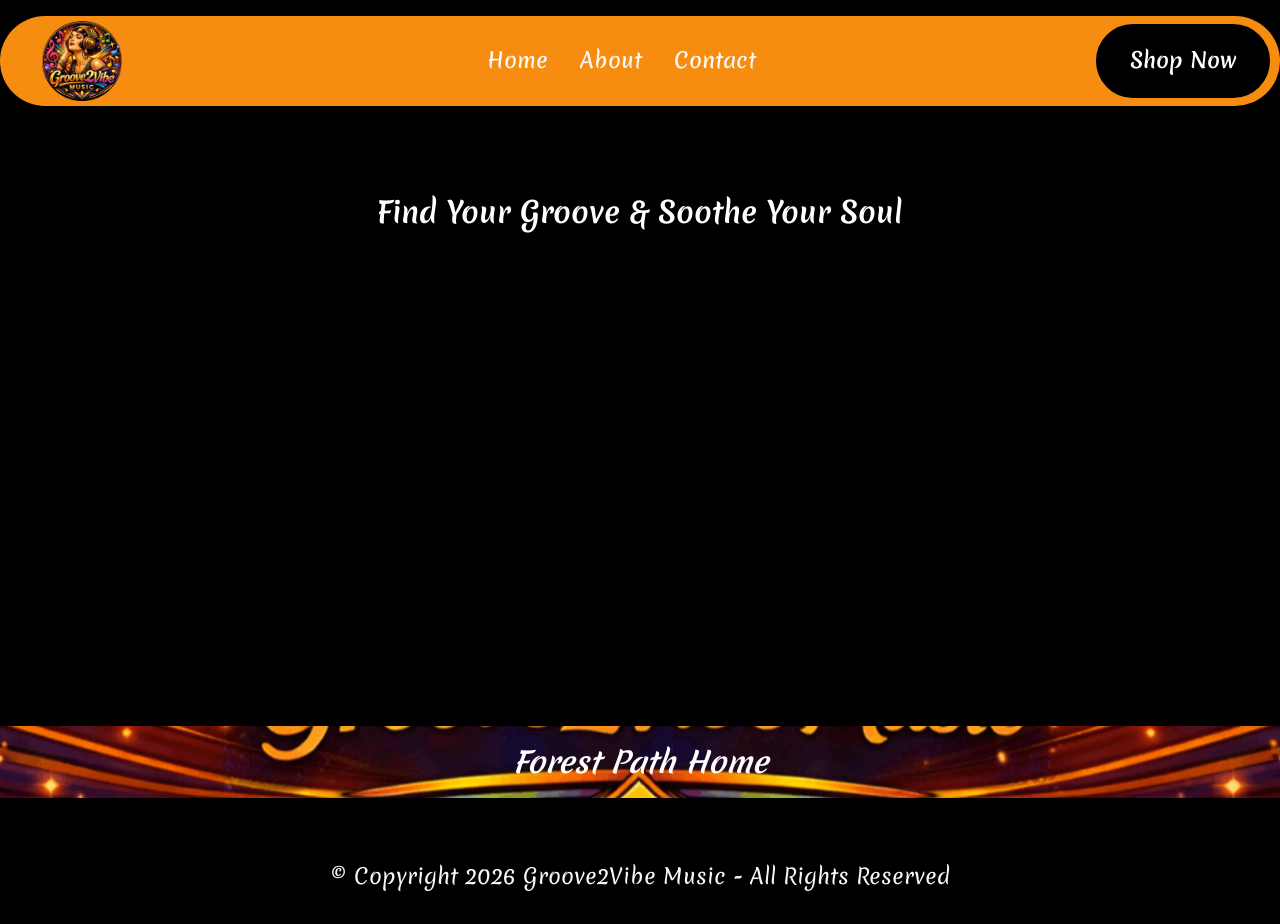
==== forest-path-home.html @ 200b4014 "initial install" ====
<!DOCTYPE html>
<html  >
<head>
  <!-- Site made with Mobirise Website Builder v6.1.12, https://mobirise.com -->
  <meta charset="UTF-8">
  <meta http-equiv="X-UA-Compatible" content="IE=edge">
  <meta name="generator" content="Mobirise v6.1.12, mobirise.com">
  <meta name="viewport" content="width=device-width, initial-scale=1, minimum-scale=1">
  <link rel="shortcut icon" href="assets/images/logo-round-128x128.png" type="image/x-icon">
  <meta name="description" content="Forest Path Home pairs a serene woodland image with rhythmic, meditative music inspired by nature. A grounding experience meant to guide the listener inward">
  
  
  <title>forest-path-home</title>
  <link rel="stylesheet" href="assets/web/assets/mobirise-icons2/mobirise2.css">
  <link rel="stylesheet" href="assets/bootstrap/css/bootstrap.min.css">
  <link rel="stylesheet" href="assets/parallax/jarallax.css">
  <link rel="stylesheet" href="assets/animatecss/animate.css">
  <link rel="stylesheet" href="assets/dropdown/css/style.css">
  <link rel="stylesheet" href="assets/theme/css/style.css">
  <link rel="preload" href="https://fonts.googleapis.com/css?family=Merienda:300,400,500,600,700,800,900&display=swap" as="style" onload="this.onload=null;this.rel='stylesheet'">
  <noscript><link rel="stylesheet" href="https://fonts.googleapis.com/css?family=Merienda:300,400,500,600,700,800,900&display=swap"></noscript>
  <link rel="preload" as="style" href="assets/mobirise/css/mbr-additional.css?v=US4W9W"><link rel="stylesheet" href="assets/mobirise/css/mbr-additional.css?v=US4W9W" type="text/css">

  
  <link href="https://fonts.googleapis.com/css2?family=Merienda:wght@400;700&display=swap" rel="stylesheet">

<meta name="p:domain_verify" content="a5c062cca340a3fcbadc571369f12fe5"/>

  
</head>
<body>
  <script>
(function () {
  const PREVIEW_BASE = "/g2v/audio/previews/"; // adjust if needed
  const player = new Audio();
  player.preload = "metadata";
  player.loop = false;

  let currentBtn = null;

  function stop() {
    player.pause();
    player.currentTime = 0;
    currentBtn = null;
  }

  player.addEventListener("ended", () => { currentBtn = null; });
  player.addEventListener("error", () => { stop(); });

  function buildSrc(key) {
    key = (key || "").trim();
    if (!key) return null;

    // If full path or URL provided, use it as-is
    if (key.includes("/") || key.startsWith("http")) return key;

    // If extension provided, append to base
    if (/\.(mp3|wav|m4a)$/i.test(key)) return PREVIEW_BASE + key;

    // Otherwise treat as filename stem
    return PREVIEW_BASE + key + ".mp3";
  }

  function bind() {
    document.querySelectorAll("[data-audio-preview]").forEach((btn) => {
      if (btn.dataset.bound === "1") return;
      btn.dataset.bound = "1";

      btn.addEventListener("click", async (e) => {
        e.preventDefault();

        const src = buildSrc(btn.getAttribute("data-audio-preview"));
        if (!src) return;

        // Same button toggles stop
        if (!player.paused && currentBtn === btn) {
          stop();
          return;
        }

        // Stop any currently playing preview
        if (!player.paused) stop();

        try {
          player.src = src;
          currentBtn = btn;
          await player.play(); // user click -> mobile safe
        } catch {
          stop();
        }
      });
    });
  }

  bind();
  new MutationObserver(bind).observe(document.body, { childList: true, subtree: true });
})();
</script>

  <section data-bs-version="5.1" class="menu menu1 cid-v9szEvIyCX" once="menu" id="menu01-t">
	

	<nav class="navbar navbar-dropdown navbar-fixed-top navbar-expand-lg">
		<div class="container">
			<div class="navbar-brand">
				<span class="navbar-logo">
					<a href="https://mobiri.se">
						<img src="assets/images/logo-round-96x96.png" alt="Mobirise Website Builder" style="height: 5rem;">
					</a>
				</span>
				
			</div>
			<button class="navbar-toggler" type="button" data-toggle="collapse" data-bs-toggle="collapse" data-target="#navbarSupportedContent" data-bs-target="#navbarSupportedContent" aria-controls="navbarNavAltMarkup" aria-expanded="false" aria-label="Toggle navigation">
				<div class="hamburger">
					<span></span>
					<span></span>
					<span></span>
					<span></span>
				</div>
			</button>
			<div class="collapse navbar-collapse" id="navbarSupportedContent">
				<ul class="navbar-nav nav-dropdown" data-app-modern-menu="true"><li class="nav-item">
						<a class="nav-link link text-white display-7" href="index.html">Home</a>
					</li>
					<li class="nav-item">
						<a class="nav-link link text-white display-7" href="index.html#article04-2d" aria-expanded="false">About</a>
					</li>
					<li class="nav-item">
						<a class="nav-link link text-white display-7" href="index.html#form02-2g">Contact</a>
					</li></ul>
				
				<div class="navbar-buttons mbr-section-btn"><a class="btn btn-info display-7" href="https://groove2vibemusic.etsy.com">Shop Now</a></div>
			</div>
		</div>
	</nav>
</section>

<section data-bs-version="5.1" class="header7 cid-v9szEw7iWp" id="header07-u">
  

  
  
  
  <div class="align-center container-fluid">
    <div class="row justify-content-center">
      <div class="col-md-12 mb-5 content-head">
        <h1 class="mbr-section-title mbr-fonts-style mb-4 display-5"><strong>Find Your Groove &amp; Soothe Your Soul</strong></h1>
        
        
      </div>
    </div>

    <div class="row justify-content-center">
      <div class="mbr-figure col-12 col-md-6"><iframe class="mbr-embedded-video" src="https://player.vimeo.com/video/1196461502?autoplay=1&amp;loop=1" width="1280" height="720" frameborder="0" allowfullscreen></iframe></div>
    </div>
  </div>
</section>

<section data-bs-version="5.1" class="header1 cid-v9szEwsBZ3 mbr-parallax-background" id="header1-v">

    

    

    <div class="container">
        <div class="row justify-content-center">
            <div class="col-12 col-lg-4">
                <h1 class="mbr-section-title mbr-fonts-style mb-3 display-5"><strong><em>Forest Path Home</em></strong></h1>
                
                
                
            </div>
        </div>
    </div>
</section>

<section class="mbr-section mbr-section--no-padding" id="custom-html-2y" custom-code="true" data-rv-view="78"></section>

<section data-bs-version="5.1" class="footer4 cid-v9szExspHc" once="footers" id="footer04-y">

    

    

    <div class="container">
        <div class="media-container-row align-center mbr-white">
            <div class="col-12">
                <p class="mbr-text mb-0 mbr-fonts-style display-7">
                    © Copyright 2026 Groove2Vibe Music - All Rights Reserved
                </p>
            </div>
        </div>
    </div>
</section>


<script src="assets/bootstrap/js/bootstrap.bundle.min.js"></script>
  <script src="assets/parallax/jarallax.js"></script>
  <script src="assets/smoothscroll/smooth-scroll.js"></script>
  <script src="assets/ytplayer/index.js"></script>
  <script src="assets/dropdown/js/navbar-dropdown.js"></script>
  <script src="assets/theme/js/script.js"></script>
  
  <script>
document.addEventListener("click", function (e) {
  const video = e.target.closest(".g2v-video");
  if (!video) return;

  if (video.paused) {
    video.muted = false;     // make sure sound is enabled
    video.volume = 1.0;
    video.play();
  } else {
    video.pause();
    video.currentTime = 0;
  }
});
</script>

  
  <input name="animation" type="hidden">
  </body>
</html>
---- assets/web/assets/mobirise-icons2/mobirise2.css ----
@font-face {
  font-family: 'Moririse2';
  font-display: swap;
  src:  url('mobirise2.eot?f2bix4');
  src:  url('mobirise2.eot?f2bix4#iefix') format('embedded-opentype'),
    url('mobirise2.woff2?f2bix4') format('woff2'),
    url('mobirise2.woff?f2bix4') format('woff'),
    url('mobirise2.ttf?f2bix4') format('truetype'),
    url('mobirise2.svg?f2bix4#mobirise2') format('svg');
  font-weight: normal;
  font-style: normal;
}

[class^="mobi-"], [class*=" mobi-"] {
  /* use !important to prevent issues with browser extensions that change fonts */
  font-family: 'Moririse2' !important;
  speak: none;
  font-style: normal;
  font-weight: normal;
  font-variant: normal;
  text-transform: none;
  line-height: 1;

  /* Better Font Rendering =========== */
  -webkit-font-smoothing: antialiased;
  -moz-osx-font-smoothing: grayscale;
}

.mobi-mbri-add-submenu:before {
  content: "\e900";
}
.mobi-mbri-alert:before {
  content: "\e901";
}
.mobi-mbri-align-center:before {
  content: "\e902";
}
.mobi-mbri-align-justify:before {
  content: "\e903";
}
.mobi-mbri-align-left:before {
  content: "\e904";
}
.mobi-mbri-align-right:before {
  content: "\e905";
}
.mobi-mbri-android:before {
  content: "\e906";
}
.mobi-mbri-apple:before {
  content: "\e907";
}
.mobi-mbri-arrow-down:before {
  content: "\e908";
}
.mobi-mbri-arrow-next:before {
  content: "\e909";
}
.mobi-mbri-arrow-prev:before {
  content: "\e90a";
}
.mobi-mbri-arrow-up:before {
  content: "\e90b";
}
.mobi-mbri-bold:before {
  content: "\e90c";
}
.mobi-mbri-bookmark:before {
  content: "\e90d";
}
.mobi-mbri-bootstrap:before {
  content: "\e90e";
}
.mobi-mbri-briefcase:before {
  content: "\e90f";
}
.mobi-mbri-browse:before {
  content: "\e910";
}
.mobi-mbri-bulleted-list:before {
  content: "\e911";
}
.mobi-mbri-calendar:before {
  content: "\e912";
}
.mobi-mbri-camera:before {
  content: "\e913";
}
.mobi-mbri-cart-add:before {
  content: "\e914";
}
.mobi-mbri-cart-full:before {
  content: "\e915";
}
.mobi-mbri-cash:before {
  content: "\e916";
}
.mobi-mbri-change-style:before {
  content: "\e917";
}
.mobi-mbri-chat:before {
  content: "\e918";
}
.mobi-mbri-clock:before {
  content: "\e919";
}
.mobi-mbri-close:before {
  content: "\e91a";
}
.mobi-mbri-cloud:before {
  content: "\e91b";
}
.mobi-mbri-code:before {
  content: "\e91c";
}
.mobi-mbri-contact-form:before {
  content: "\e91d";
}
.mobi-mbri-credit-card:before {
  content: "\e91e";
}
.mobi-mbri-cursor-click:before {
  content: "\e91f";
}
.mobi-mbri-cust-feedback:before {
  content: "\e920";
}
.mobi-mbri-database:before {
  content: "\e921";
}
.mobi-mbri-delivery:before {
  content: "\e922";
}
.mobi-mbri-desktop:before {
  content: "\e923";
}
.mobi-mbri-devices:before {
  content: "\e924";
}
.mobi-mbri-down:before {
  content: "\e925";
}
.mobi-mbri-download-2:before {
  content: "\e926";
}
.mobi-mbri-download:before {
  content: "\e927";
}
.mobi-mbri-drag-n-drop-2:before {
  content: "\e928";
}
.mobi-mbri-drag-n-drop:before {
  content: "\e929";
}
.mobi-mbri-edit-2:before {
  content: "\e92a";
}
.mobi-mbri-edit:before {
  content: "\e92b";
}
.mobi-mbri-error:before {
  content: "\e92c";
}
.mobi-mbri-extension:before {
  content: "\e92d";
}
.mobi-mbri-features:before {
  content: "\e92e";
}
.mobi-mbri-file:before {
  content: "\e92f";
}
.mobi-mbri-flag:before {
  content: "\e930";
}
.mobi-mbri-folder:before {
  content: "\e931";
}
.mobi-mbri-gift:before {
  content: "\e932";
}
.mobi-mbri-github:before {
  content: "\e933";
}
.mobi-mbri-globe-2:before {
  content: "\e934";
}
.mobi-mbri-globe:before {
  content: "\e935";
}
.mobi-mbri-growing-chart:before {
  content: "\e936";
}
.mobi-mbri-hearth:before {
  content: "\e937";
}
.mobi-mbri-help:before {
  content: "\e938";
}
.mobi-mbri-home:before {
  content: "\e939";
}
.mobi-mbri-hot-cup:before {
  content: "\e93a";
}
.mobi-mbri-idea:before {
  content: "\e93b";
}
.mobi-mbri-image-gallery:before {
  content: "\e93c";
}
.mobi-mbri-image-slider:before {
  content: "\e93d";
}
.mobi-mbri-info:before {
  content: "\e93e";
}
.mobi-mbri-italic:before {
  content: "\e93f";
}
.mobi-mbri-key:before {
  content: "\e940";
}
.mobi-mbri-laptop:before {
  content: "\e941";
}
.mobi-mbri-layers:before {
  content: "\e942";
}
.mobi-mbri-left-right:before {
  content: "\e943";
}
.mobi-mbri-left:before {
  content: "\e944";
}
.mobi-mbri-letter:before {
  content: "\e945";
}
.mobi-mbri-like:before {
  content: "\e946";
}
.mobi-mbri-link:before {
  content: "\e947";
}
.mobi-mbri-lock:before {
  content: "\e948";
}
.mobi-mbri-login:before {
  content: "\e949";
}
.mobi-mbri-logout:before {
  content: "\e94a";
}
.mobi-mbri-magic-stick:before {
  content: "\e94b";
}
.mobi-mbri-map-pin:before {
  content: "\e94c";
}
.mobi-mbri-menu:before {
  content: "\e94d";
}
.mobi-mbri-mobile-2:before {
  content: "\e94e";
}
.mobi-mbri-mobile-horizontal:before {
  content: "\e94f";
}
.mobi-mbri-mobile:before {
  content: "\e950";
}
.mobi-mbri-mobirise:before {
  content: "\e951";
}
.mobi-mbri-more-horizontal:before {
  content: "\e952";
}
.mobi-mbri-more-vertical:before {
  content: "\e953";
}
.mobi-mbri-music:before {
  content: "\e954";
}
.mobi-mbri-new-file:before {
  content: "\e955";
}
.mobi-mbri-numbered-list:before {
  content: "\e956";
}
.mobi-mbri-opened-folder:before {
  content: "\e957";
}
.mobi-mbri-pages:before {
  content: "\e958";
}
.mobi-mbri-paper-plane:before {
  content: "\e959";
}
.mobi-mbri-paperclip:before {
  content: "\e95a";
}
.mobi-mbri-phone:before {
  content: "\e95b";
}
.mobi-mbri-photo:before {
  content: "\e95c";
}
.mobi-mbri-photos:before {
  content: "\e95d";
}
.mobi-mbri-pin:before {
  content: "\e95e";
}
.mobi-mbri-play:before {
  content: "\e95f";
}
.mobi-mbri-plus:before {
  content: "\e960";
}
.mobi-mbri-preview:before {
  content: "\e961";
}
.mobi-mbri-print:before {
  content: "\e962";
}
.mobi-mbri-protect:before {
  content: "\e963";
}
.mobi-mbri-question:before {
  content: "\e964";
}
.mobi-mbri-quote-left:before {
  content: "\e965";
}
.mobi-mbri-quote-right:before {
  content: "\e966";
}
.mobi-mbri-redo:before {
  content: "\e967";
}
.mobi-mbri-refresh:before {
  content: "\e968";
}
.mobi-mbri-responsive-2:before {
  content: "\e969";
}
.mobi-mbri-responsive:before {
  content: "\e96a";
}
.mobi-mbri-right:before {
  content: "\e96b";
}
.mobi-mbri-rocket:before {
  content: "\e96c";
}
.mobi-mbri-sad-face:before {
  content: "\e96d";
}
.mobi-mbri-sale:before {
  content: "\e96e";
}
.mobi-mbri-save:before {
  content: "\e96f";
}
.mobi-mbri-search:before {
  content: "\e970";
}
.mobi-mbri-setting-2:before {
  content: "\e971";
}
.mobi-mbri-setting-3:before {
  content: "\e972";
}
.mobi-mbri-setting:before {
  content: "\e973";
}
.mobi-mbri-share:before {
  content: "\e974";
}
.mobi-mbri-shopping-bag:before {
  content: "\e975";
}
.mobi-mbri-shopping-basket:before {
  content: "\e976";
}
.mobi-mbri-shopping-cart:before {
  content: "\e977";
}
.mobi-mbri-sites:before {
  content: "\e978";
}
.mobi-mbri-smile-face:before {
  content: "\e979";
}
.mobi-mbri-speed:before {
  content: "\e97a";
}
.mobi-mbri-star:before {
  content: "\e97b";
}
.mobi-mbri-success:before {
  content: "\e97c";
}
.mobi-mbri-sun:before {
  content: "\e97d";
}
.mobi-mbri-sun2:before {
  content: "\e97e";
}
.mobi-mbri-tablet-vertical:before {
  content: "\e97f";
}
.mobi-mbri-tablet:before {
  content: "\e980";
}
.mobi-mbri-target:before {
  content: "\e981";
}
.mobi-mbri-timer:before {
  content: "\e982";
}
.mobi-mbri-to-ftp:before {
  content: "\e983";
}
.mobi-mbri-to-local-drive:before {
  content: "\e984";
}
.mobi-mbri-touch-swipe:before {
  content: "\e985";
}
.mobi-mbri-touch:before {
  content: "\e986";
}
.mobi-mbri-trash:before {
  content: "\e987";
}
.mobi-mbri-underline:before {
  content: "\e988";
}
.mobi-mbri-undo:before {
  content: "\e989";
}
.mobi-mbri-unlink:before {
  content: "\e98a";
}
.mobi-mbri-unlock:before {
  content: "\e98b";
}
.mobi-mbri-up-down:before {
  content: "\e98c";
}
.mobi-mbri-up:before {
  content: "\e98d";
}
.mobi-mbri-update:before {
  content: "\e98e";
}
.mobi-mbri-upload-2:before {
  content: "\e98f";
}
.mobi-mbri-upload:before {
  content: "\e990";
}
.mobi-mbri-user-2:before {
  content: "\e991";
}
.mobi-mbri-user:before {
  content: "\e992";
}
.mobi-mbri-users:before {
  content: "\e993";
}
.mobi-mbri-video-play:before {
  content: "\e994";
}
.mobi-mbri-video:before {
  content: "\e995";
}
.mobi-mbri-watch:before {
  content: "\e996";
}
.mobi-mbri-website-theme-2:before {
  content: "\e997";
}
.mobi-mbri-website-theme:before {
  content: "\e998";
}
.mobi-mbri-wifi:before {
  content: "\e999";
}
.mobi-mbri-windows:before {
  content: "\e99a";
}
.mobi-mbri-zoom-in:before {
  content: "\e99b";
}
.mobi-mbri-zoom-out:before {
  content: "\e99c";
}
---- assets/parallax/jarallax.css ----
.jarallax {
    position: relative;
    z-index: 0;
}
.jarallax > .jarallax-img {
    position: absolute;
    object-fit: cover;
    /* support for plugin https://github.com/bfred-it/object-fit-images */
    font-family: 'object-fit: cover;';
    top: 0;
    left: 0;
    width: 100%;
    height: 100%;
    z-index: -1;
}
---- assets/dropdown/css/style.css ----
.navbar-dropdown {
  left: 0;
  padding: 0;
  position: absolute;
  right: 0;
  top: 0;
  transition: all 0.45s ease;
  z-index: 1030;
  background: #282828; }
  .navbar-dropdown .navbar-logo {
    margin-right: 0.8rem;
    transition: margin 0.3s ease-in-out;
    vertical-align: middle; }
    .navbar-dropdown .navbar-logo img {
      height: 3.125rem;
      transition: all 0.3s ease-in-out; }
    .navbar-dropdown .navbar-logo.mbr-iconfont {
      font-size: 3.125rem;
      line-height: 3.125rem; }
  .navbar-dropdown .navbar-caption {
    font-weight: 700;
    white-space: normal;
    vertical-align: -4px;
    line-height: 3.125rem !important; }
    .navbar-dropdown .navbar-caption, .navbar-dropdown .navbar-caption:hover {
      color: inherit;
      text-decoration: none; }
  .navbar-dropdown .mbr-iconfont + .navbar-caption {
    vertical-align: -1px; }
  .navbar-dropdown.navbar-fixed-top {
    position: fixed; }
  .navbar-dropdown .navbar-brand span {
    vertical-align: -4px; }
  .navbar-dropdown.bg-color.transparent {
    background: none; }
  .navbar-dropdown.navbar-short .navbar-brand {
    padding: 0.625rem 0; }
    .navbar-dropdown.navbar-short .navbar-brand span {
      vertical-align: -1px; }
  .navbar-dropdown.navbar-short .navbar-caption {
    line-height: 2.375rem !important;
    vertical-align: -2px; }
  .navbar-dropdown.navbar-short .navbar-logo {
    margin-right: 0.5rem; }
    .navbar-dropdown.navbar-short .navbar-logo img {
      height: 2.375rem; }
    .navbar-dropdown.navbar-short .navbar-logo.mbr-iconfont {
      font-size: 2.375rem;
      line-height: 2.375rem; }
  .navbar-dropdown.navbar-short .mbr-table-cell {
    height: 3.625rem; }
  .navbar-dropdown .navbar-close {
    left: 0.6875rem;
    position: fixed;
    top: 0.75rem;
    z-index: 1000; }
  .navbar-dropdown .hamburger-icon {
    content: "";
    display: inline-block;
    vertical-align: middle;
    width: 16px;
    -webkit-box-shadow: 0 -6px 0 1px #282828,0 0 0 1px #282828,0 6px 0 1px #282828;
    -moz-box-shadow: 0 -6px 0 1px #282828,0 0 0 1px #282828,0 6px 0 1px #282828;
    box-shadow: 0 -6px 0 1px #282828,0 0 0 1px #282828,0 6px 0 1px #282828; }

.dropdown-menu .dropdown-toggle[data-toggle="dropdown-submenu"]::after {
  border-bottom: 0.35em solid transparent;
  border-left: 0.35em solid;
  border-right: 0;
  border-top: 0.35em solid transparent;
  margin-left: 0.3rem; }

.dropdown-menu .dropdown-item:focus {
  outline: 0; }

.nav-dropdown {
  font-size: 0.75rem;
  font-weight: 500;
  height: auto !important; }
  .nav-dropdown .nav-btn {
    padding-left: 1rem; }
  .nav-dropdown .link {
    margin: .667em 1.667em;
    font-weight: 500;
    padding: 0;
    transition: color .2s ease-in-out; }
    .nav-dropdown .link.dropdown-toggle {
      margin-right: 2.583em; }
      .nav-dropdown .link.dropdown-toggle::after {
        margin-left: .25rem;
        border-top: 0.35em solid;
        border-right: 0.35em solid transparent;
        border-left: 0.35em solid transparent;
        border-bottom: 0; }
      .nav-dropdown .link.dropdown-toggle[aria-expanded="true"] {
        margin: 0;
        padding: 0.667em 3.263em  0.667em 1.667em; }
  .nav-dropdown .link::after,
  .nav-dropdown .dropdown-item::after {
    color: inherit; }
  .nav-dropdown .btn {
    font-size: 0.75rem;
    font-weight: 700;
    letter-spacing: 0;
    margin-bottom: 0;
    padding-left: 1.25rem;
    padding-right: 1.25rem; }
  .nav-dropdown .dropdown-menu {
    border-radius: 0;
    border: 0;
    left: 0;
    margin: 0;
    padding-bottom: 1.25rem;
    padding-top: 1.25rem;
    position: relative; }
  .nav-dropdown .dropdown-submenu {
    margin-left: 0.125rem;
    top: 0; }
  .nav-dropdown .dropdown-item {
    font-weight: 500;
    line-height: 2;
    padding: 0.3846em 4.615em 0.3846em 1.5385em;
    position: relative;
    transition: color .2s ease-in-out, background-color .2s ease-in-out; }
    .nav-dropdown .dropdown-item::after {
      margin-top: -0.3077em;
      position: absolute;
      right: 1.1538em;
      top: 50%; }
    .nav-dropdown .dropdown-item:focus, .nav-dropdown .dropdown-item:hover {
      background: none; }

@media (max-width: 767px) {
  .nav-dropdown.navbar-toggleable-sm {
    bottom: 0;
    display: none;
    left: 0;
    overflow-x: hidden;
    position: fixed;
    top: 0;
    transform: translateX(-100%);
    -ms-transform: translateX(-100%);
    -webkit-transform: translateX(-100%);
    width: 18.75rem;
    z-index: 999; } }
.nav-dropdown.navbar-toggleable-xl {
  bottom: 0;
  display: none;
  left: 0;
  overflow-x: hidden;
  position: fixed;
  top: 0;
  transform: translateX(-100%);
  -ms-transform: translateX(-100%);
  -webkit-transform: translateX(-100%);
  width: 18.75rem;
  z-index: 999; }

.nav-dropdown-sm {
  display: block !important;
  overflow-x: hidden;
  overflow: auto;
  padding-top: 3.875rem; }
  .nav-dropdown-sm::after {
    content: "";
    display: block;
    height: 3rem;
    width: 100%; }
  .nav-dropdown-sm.collapse.in ~ .navbar-close {
    display: block !important; }
  .nav-dropdown-sm.collapsing, .nav-dropdown-sm.collapse.in {
    transform: translateX(0);
    -ms-transform: translateX(0);
    -webkit-transform: translateX(0);
    transition: all 0.25s ease-out;
    -webkit-transition: all 0.25s ease-out;
    background: #282828; }
  .nav-dropdown-sm.collapsing[aria-expanded="false"] {
    transform: translateX(-100%);
    -ms-transform: translateX(-100%);
    -webkit-transform: translateX(-100%); }
  .nav-dropdown-sm .nav-item {
    display: block;
    margin-left: 0 !important;
    padding-left: 0; }
  .nav-dropdown-sm .link,
  .nav-dropdown-sm .dropdown-item {
    border-top: 1px dotted rgba(255, 255, 255, 0.1);
    font-size: 0.8125rem;
    line-height: 1.6;
    margin: 0 !important;
    padding: 0.875rem 2.4rem 0.875rem 1.5625rem !important;
    position: relative;
    white-space: normal; }
    .nav-dropdown-sm .link:focus, .nav-dropdown-sm .link:hover,
    .nav-dropdown-sm .dropdown-item:focus,
    .nav-dropdown-sm .dropdown-item:hover {
      background: rgba(0, 0, 0, 0.2) !important;
      color: #c0a375; }
  .nav-dropdown-sm .nav-btn {
    position: relative;
    padding: 1.5625rem 1.5625rem 0 1.5625rem; }
    .nav-dropdown-sm .nav-btn::before {
      border-top: 1px dotted rgba(255, 255, 255, 0.1);
      content: "";
      left: 0;
      position: absolute;
      top: 0;
      width: 100%; }
    .nav-dropdown-sm .nav-btn + .nav-btn {
      padding-top: 0.625rem; }
      .nav-dropdown-sm .nav-btn + .nav-btn::before {
        display: none; }
  .nav-dropdown-sm .btn {
    padding: 0.625rem 0; }
  .nav-dropdown-sm .dropdown-toggle[data-toggle="dropdown-submenu"]::after {
    margin-left: .25rem;
    border-top: 0.35em solid;
    border-right: 0.35em solid transparent;
    border-left: 0.35em solid transparent;
    border-bottom: 0; }
  .nav-dropdown-sm .dropdown-toggle[data-toggle="dropdown-submenu"][aria-expanded="true"]::after {
    border-top: 0;
    border-right: 0.35em solid transparent;
    border-left: 0.35em solid transparent;
    border-bottom: 0.35em solid; }
  .nav-dropdown-sm .dropdown-menu {
    margin: 0;
    padding: 0;
    position: relative;
    top: 0;
    left: 0;
    width: 100%;
    border: 0;
    float: none;
    border-radius: 0;
    background: none; }
  .nav-dropdown-sm .dropdown-submenu {
    left: 100%;
    margin-left: 0.125rem;
    margin-top: -1.25rem;
    top: 0; }

.navbar-toggleable-sm .nav-dropdown .dropdown-menu {
  position: absolute; }

.navbar-toggleable-sm .nav-dropdown .dropdown-submenu {
  left: 100%;
  margin-left: 0.125rem;
  margin-top: -1.25rem;
  top: 0; }

.navbar-toggleable-sm.opened .nav-dropdown .dropdown-menu {
  position: relative; }

.navbar-toggleable-sm.opened .nav-dropdown .dropdown-submenu {
  left: 0;
  margin-left: 00rem;
  margin-top: 0rem;
  top: 0; }

.is-builder .nav-dropdown.collapsing {
  transition: none !important; }
---- assets/theme/css/style.css ----
@charset "UTF-8";
section {
  background-color: #ffffff;
}

body {
  font-style: normal;
  line-height: 1.5;
  font-weight: 400;
  color: #232323;
  position: relative;
}

button {
  background-color: transparent;
  border-color: transparent;
}

.embla__button,
.carousel-control {
  background-color: #edefea !important;
  opacity: 0.8 !important;
  color: #464845 !important;
  border-color: #edefea !important;
}

.carousel .close,
.modalWindow .close {
  background-color: #edefea !important;
  color: #464845 !important;
  border-color: #edefea !important;
  opacity: 0.8 !important;
}

.carousel .close:hover,
.modalWindow .close:hover {
  opacity: 1 !important;
}

.carousel-indicators li {
  background-color: #edefea !important;
  border: 2px solid #464845 !important;
}

.carousel-indicators li:hover,
.carousel-indicators li:active {
  opacity: 0.8 !important;
}

.embla__button:hover,
.carousel-control:hover {
  background-color: #edefea !important;
  opacity: 1 !important;
}

.modalWindow-video-container {
  height: 80%;
}

section,
.container,
.container-fluid {
  position: relative;
  word-wrap: break-word;
}

a.mbr-iconfont:hover {
  text-decoration: none;
}

.article .lead p,
.article .lead ul,
.article .lead ol,
.article .lead pre,
.article .lead blockquote {
  margin-bottom: 0;
}

a {
  font-style: normal;
  font-weight: 400;
  cursor: pointer;
}
a, a:hover {
  text-decoration: none;
}

.mbr-section-title {
  font-style: normal;
  line-height: 1.3;
}

.mbr-section-subtitle {
  line-height: 1.3;
}

.mbr-text {
  font-style: normal;
  line-height: 1.7;
}

h1,
h2,
h3,
h4,
h5,
h6,
.display-1,
.display-2,
.display-4,
.display-5,
.display-7,
span,
p,
a {
  line-height: 1;
  word-break: break-word;
  word-wrap: break-word;
  font-weight: 400;
}

b,
strong {
  font-weight: bold;
}

input:-webkit-autofill, input:-webkit-autofill:hover, input:-webkit-autofill:focus, input:-webkit-autofill:active {
  transition-delay: 9999s;
  -webkit-transition-property: background-color, color;
  transition-property: background-color, color;
}

textarea[type=hidden] {
  display: none;
}

section {
  background-position: 50% 50%;
  background-repeat: no-repeat;
  background-size: cover;
}
section .mbr-background-video,
section .mbr-background-video-preview {
  position: absolute;
  bottom: 0;
  left: 0;
  right: 0;
  top: 0;
}

.hidden {
  visibility: hidden;
}

.mbr-z-index20 {
  z-index: 20;
}

/*! Base colors */
.mbr-white {
  color: #ffffff;
}

.mbr-black {
  color: #111111;
}

.mbr-bg-white {
  background-color: #ffffff;
}

.mbr-bg-black {
  background-color: #000000;
}

/*! Text-aligns */
.align-left {
  text-align: left;
}

.align-center {
  text-align: center;
}

.align-right {
  text-align: right;
}

/*! Font-weight  */
.mbr-light {
  font-weight: 300;
}

.mbr-regular {
  font-weight: 400;
}

.mbr-semibold {
  font-weight: 500;
}

.mbr-bold {
  font-weight: 700;
}

/*! Media  */
.media-content {
  flex-basis: 100%;
}

.media-container-row {
  display: flex;
  flex-direction: row;
  flex-wrap: wrap;
  justify-content: center;
  align-content: center;
  align-items: start;
}
.media-container-row .media-size-item {
  width: 400px;
}

.media-container-column {
  display: flex;
  flex-direction: column;
  flex-wrap: wrap;
  justify-content: center;
  align-content: center;
  align-items: stretch;
}
.media-container-column > * {
  width: 100%;
}

@media (min-width: 992px) {
  .media-container-row {
    flex-wrap: nowrap;
  }
}
figure {
  margin-bottom: 0;
  overflow: hidden;
}

figure[mbr-media-size] {
  transition: width 0.1s;
}

img,
iframe {
  display: block;
  width: 100%;
}

.card {
  background-color: transparent;
  border: none;
}

.card-box {
  width: 100%;
}

.card-img {
  text-align: center;
  flex-shrink: 0;
  -webkit-flex-shrink: 0;
}

.media {
  max-width: 100%;
  margin: 0 auto;
}

.mbr-figure {
  align-self: center;
}

.media-container > div {
  max-width: 100%;
}

.mbr-figure img,
.card-img img {
  width: 100%;
}

@media (max-width: 991px) {
  .media-size-item {
    width: auto !important;
  }
  .media {
    width: auto;
  }
  .mbr-figure {
    width: 100% !important;
  }
}
/*! Buttons */
.mbr-section-btn {
  margin-left: -0.6rem;
  margin-right: -0.6rem;
  font-size: 0;
}

.btn {
  font-weight: 600;
  border-width: 1px;
  font-style: normal;
  margin: 0.6rem 0.6rem;
  white-space: normal;
  transition: all 0.2s ease-in-out;
  display: inline-flex;
  align-items: center;
  justify-content: center;
  word-break: break-word;
}

.btn-sm {
  font-weight: 600;
  letter-spacing: 0px;
  transition: all 0.3s ease-in-out;
}

.btn-md {
  font-weight: 600;
  letter-spacing: 0px;
  transition: all 0.3s ease-in-out;
}

.btn-lg {
  font-weight: 600;
  letter-spacing: 0px;
  transition: all 0.3s ease-in-out;
}

.btn-form {
  margin: 0;
}
.btn-form:hover {
  cursor: pointer;
}

nav .mbr-section-btn {
  margin-left: 0rem;
  margin-right: 0rem;
}

/*! Btn icon margin */
.btn .mbr-iconfont,
.btn.btn-sm .mbr-iconfont {
  order: 1;
  cursor: pointer;
  margin-left: 0.5rem;
  vertical-align: sub;
}

.btn.btn-md .mbr-iconfont,
.btn.btn-md .mbr-iconfont {
  margin-left: 0.8rem;
}

.mbr-regular {
  font-weight: 400;
}

.mbr-semibold {
  font-weight: 500;
}

.mbr-bold {
  font-weight: 700;
}

[type=submit] {
  -webkit-appearance: none;
}

/*! Full-screen */
.mbr-fullscreen .mbr-overlay {
  min-height: 100vh;
}

.mbr-fullscreen {
  display: flex;
  display: -moz-flex;
  display: -ms-flex;
  display: -o-flex;
  align-items: center;
  min-height: 100vh;
  padding-top: 3rem;
  padding-bottom: 3rem;
}

/*! Map */
.map {
  height: 25rem;
  position: relative;
}
.map iframe {
  width: 100%;
  height: 100%;
}

/*! Scroll to top arrow */
.mbr-arrow-up {
  bottom: 25px;
  right: 90px;
  position: fixed;
  text-align: right;
  z-index: 5000;
  color: #ffffff;
  font-size: 22px;
}

.mbr-arrow-up a {
  background: rgba(0, 0, 0, 0.2);
  border-radius: 50%;
  color: #fff;
  display: inline-block;
  height: 60px;
  width: 60px;
  border: 2px solid #fff;
  outline-style: none !important;
  position: relative;
  text-decoration: none;
  transition: all 0.3s ease-in-out;
  cursor: pointer;
  text-align: center;
}
.mbr-arrow-up a:hover {
  background-color: rgba(0, 0, 0, 0.4);
}
.mbr-arrow-up a i {
  line-height: 60px;
}

.mbr-arrow-up-icon {
  display: block;
  color: #fff;
}

.mbr-arrow-up-icon::before {
  content: "›";
  display: inline-block;
  font-family: serif;
  font-size: 22px;
  line-height: 1;
  font-style: normal;
  position: relative;
  top: 6px;
  left: -4px;
  transform: rotate(-90deg);
}

/*! Arrow Down */
.mbr-arrow {
  position: absolute;
  bottom: 45px;
  left: 50%;
  width: 60px;
  height: 60px;
  cursor: pointer;
  background-color: rgba(80, 80, 80, 0.5);
  border-radius: 50%;
  transform: translateX(-50%);
}
@media (max-width: 767px) {
  .mbr-arrow {
    display: none;
  }
}
.mbr-arrow > a {
  display: inline-block;
  text-decoration: none;
  outline-style: none;
  animation: arrowdown 1.7s ease-in-out infinite;
  color: #ffffff;
}
.mbr-arrow > a > i {
  position: absolute;
  top: -2px;
  left: 15px;
  font-size: 2rem;
}

#scrollToTop a i::before {
  content: "";
  position: absolute;
  display: block;
  border-bottom: 2.5px solid #fff;
  border-left: 2.5px solid #fff;
  width: 27.8%;
  height: 27.8%;
  left: 50%;
  top: 51%;
  transform: translateY(-30%) translateX(-50%) rotate(135deg);
}

@keyframes arrowdown {
  0% {
    transform: translateY(0px);
  }
  50% {
    transform: translateY(-5px);
  }
  100% {
    transform: translateY(0px);
  }
}
@media (max-width: 500px) {
  .mbr-arrow-up {
    left: 0;
    right: 0;
    text-align: center;
  }
}
/*Gradients animation*/
@keyframes gradient-animation {
  from {
    background-position: 0% 100%;
    animation-timing-function: ease-in-out;
  }
  to {
    background-position: 100% 0%;
    animation-timing-function: ease-in-out;
  }
}
.bg-gradient {
  background-size: 200% 200%;
  animation: gradient-animation 5s infinite alternate;
  -webkit-animation: gradient-animation 5s infinite alternate;
}

.menu .navbar-brand {
  display: -webkit-flex;
}
.menu .navbar-brand span {
  display: flex;
  display: -webkit-flex;
}
.menu .navbar-brand .navbar-caption-wrap {
  display: -webkit-flex;
}
.menu .navbar-brand .navbar-logo img {
  display: -webkit-flex;
  width: auto;
}
@media (min-width: 768px) and (max-width: 991px) {
  .menu .navbar-toggleable-sm .navbar-nav {
    display: -ms-flexbox;
  }
}
@media (max-width: 991px) {
  .menu .navbar-collapse {
    max-height: 93.5vh;
  }
  .menu .navbar-collapse.show {
    overflow: auto;
  }
}
@media (min-width: 992px) {
  .menu .navbar-nav.nav-dropdown {
    display: -webkit-flex;
  }
  .menu .navbar-toggleable-sm .navbar-collapse {
    display: -webkit-flex !important;
  }
  .menu .collapsed .navbar-collapse {
    max-height: 93.5vh;
  }
  .menu .collapsed .navbar-collapse.show {
    overflow: auto;
  }
}
@media (max-width: 767px) {
  .menu .navbar-collapse {
    max-height: 80vh;
  }
}

.nav-link .mbr-iconfont {
  margin-right: 0.5rem;
}

.navbar {
  display: -webkit-flex;
  -webkit-flex-wrap: wrap;
  -webkit-align-items: center;
  -webkit-justify-content: space-between;
}

.navbar-collapse {
  -webkit-flex-basis: 100%;
  -webkit-flex-grow: 1;
  -webkit-align-items: center;
}

.nav-dropdown .link {
  padding: 0.667em 1.667em !important;
  margin: 0 !important;
}

.nav {
  display: -webkit-flex;
  -webkit-flex-wrap: wrap;
}

.row {
  display: -webkit-flex;
  -webkit-flex-wrap: wrap;
}

.justify-content-center {
  -webkit-justify-content: center;
}

.form-inline {
  display: -webkit-flex;
}

.card-wrapper {
  -webkit-flex: 1;
}

.carousel-control {
  z-index: 10;
  display: -webkit-flex;
}

.carousel-controls {
  display: -webkit-flex;
}

.media {
  display: -webkit-flex;
}

.form-group:focus {
  outline: none;
}

.jq-selectbox__select {
  padding: 7px 0;
  position: relative;
}

.jq-selectbox__dropdown {
  overflow: hidden;
  border-radius: 10px;
  position: absolute;
  top: 100%;
  left: 0 !important;
  width: 100% !important;
}

.jq-selectbox__trigger-arrow {
  right: 0;
  transform: translateY(-50%);
}

.jq-selectbox li {
  padding: 1.07em 0.5em;
}

input[type=range] {
  padding-left: 0 !important;
  padding-right: 0 !important;
}

.modal-dialog,
.modal-content {
  height: 100%;
}

.modal-dialog .carousel-inner {
  height: calc(100vh - 1.75rem);
}
@media (max-width: 575px) {
  .modal-dialog .carousel-inner {
    height: calc(100vh - 1rem);
  }
}

.carousel-item {
  text-align: center;
}

.carousel-item img {
  margin: auto;
}

.navbar-toggler {
  align-self: flex-start;
  padding: 0.25rem 0.75rem;
  font-size: 1.25rem;
  line-height: 1;
  background: transparent;
  border: 1px solid transparent;
  border-radius: 0.25rem;
}

.navbar-toggler:focus,
.navbar-toggler:hover {
  text-decoration: none;
  box-shadow: none;
}

.navbar-toggler-icon {
  display: inline-block;
  width: 1.5em;
  height: 1.5em;
  vertical-align: middle;
  content: "";
  background: no-repeat center center;
  background-size: 100% 100%;
}

.navbar-toggler-left {
  position: absolute;
  left: 1rem;
}

.navbar-toggler-right {
  position: absolute;
  right: 1rem;
}

.card-img {
  width: auto;
}

.menu .navbar.collapsed:not(.beta-menu) {
  flex-direction: column;
}

.carousel-item.active,
.carousel-item-next,
.carousel-item-prev {
  display: flex;
}

.note-air-layout .dropup .dropdown-menu,
.note-air-layout .navbar-fixed-bottom .dropdown .dropdown-menu {
  bottom: initial !important;
}

html,
body {
  height: auto;
  min-height: 100vh;
}

.dropup .dropdown-toggle::after {
  display: none;
}

.form-asterisk {
  font-family: initial;
  position: absolute;
  top: -2px;
  font-weight: normal;
}

.form-control-label {
  position: relative;
  cursor: pointer;
  margin-bottom: 0.357em;
  padding: 0;
}

.alert {
  color: #ffffff;
  border-radius: 0;
  border: 0;
  font-size: 1.1rem;
  line-height: 1.5;
  margin-bottom: 1.875rem;
  padding: 1.25rem;
  position: relative;
  text-align: center;
}
.alert.alert-form::after {
  background-color: inherit;
  bottom: -7px;
  content: "";
  display: block;
  height: 14px;
  left: 50%;
  margin-left: -7px;
  position: absolute;
  transform: rotate(45deg);
  width: 14px;
}

.form-control {
  background-color: #ffffff;
  background-clip: border-box;
  color: #232323;
  line-height: 1rem !important;
  height: auto;
  padding: 1.2rem 2rem;
  transition: border-color 0.25s ease 0s;
  border: 1px solid transparent !important;
  border-radius: 4px;
  box-shadow: rgba(0, 0, 0, 0.07) 0px 1px 1px 0px, rgba(0, 0, 0, 0.07) 0px 1px 3px 0px, rgba(0, 0, 0, 0.03) 0px 0px 0px 1px;
}
.form-active .form-control:invalid {
  border-color: red;
}

.row > * {
  padding-right: 1rem;
  padding-left: 1rem;
}

form .row {
  margin-left: -0.6rem;
  margin-right: -0.6rem;
}
form .row [class*=col] {
  padding-left: 0.6rem;
  padding-right: 0.6rem;
}

form .mbr-section-btn {
  padding-left: 0.6rem;
  padding-right: 0.6rem;
}

form .form-check-input {
  margin-top: 0.5;
}

textarea.form-control {
  line-height: 1.5rem !important;
}

.form-group {
  margin-bottom: 1.2rem;
}

.form-control,
form .btn {
  min-height: 48px;
}

.gdpr-block label span.textGDPR input[name=gdpr] {
  top: 7px;
}

.form-control:focus {
  box-shadow: none;
}

:focus {
  outline: none;
}

.mbr-overlay {
  background-color: #000;
  bottom: 0;
  left: 0;
  opacity: 0.5;
  position: absolute;
  right: 0;
  top: 0;
  z-index: 0;
  pointer-events: none;
}

blockquote {
  font-style: italic;
  padding: 3rem;
  font-size: 1.09rem;
  position: relative;
  border-left: 3px solid;
}

ul,
ol,
pre,
blockquote {
  margin-bottom: 2.3125rem;
}

.mt-4 {
  margin-top: 2rem !important;
}

.mb-4 {
  margin-bottom: 2rem !important;
}

.container,
.container-fluid {
  padding-left: 16px;
  padding-right: 16px;
}

.row {
  margin-left: -16px;
  margin-right: -16px;
}
.row > [class*=col] {
  padding-left: 16px;
  padding-right: 16px;
}

@media (min-width: 992px) {
  .container-fluid {
    padding-left: 32px;
    padding-right: 32px;
  }
}
@media (max-width: 991px) {
  .mbr-container {
    padding-left: 16px;
    padding-right: 16px;
  }
}
.app-video-wrapper > img {
  opacity: 1;
}

.app-video-wrapper {
  background: transparent;
}

.item {
  position: relative;
}

.dropdown-menu .dropdown-menu {
  left: 100%;
}

.dropdown-item + .dropdown-menu {
  display: none;
}

.dropdown-item:hover + .dropdown-menu,
.dropdown-menu:hover {
  display: block;
}

@media (min-aspect-ratio: 16/9) {
  .mbr-video-foreground {
    height: 300% !important;
    top: -100% !important;
  }
}
@media (max-aspect-ratio: 16/9) {
  .mbr-video-foreground {
    width: 300% !important;
    left: -100% !important;
  }
}.engine {
	position: absolute;
	text-indent: -2400px;
	text-align: center;
	padding: 0;
	top: 0;
	left: -2400px;
}
---- assets/mobirise/css/mbr-additional.css ----
.btn {
  border-width: 2px;
}
img,
.card-wrap,
.card-wrapper,
.video-wrapper,
.mbr-figure iframe,
.google-map iframe,
.slide-content,
.plan,
.card,
.item-wrapper,
.item-wrapper .mbr-overlay {
  border-radius: 2rem !important;
}
.video-wrapper {
  overflow: hidden;
}
body {
  font-family: Inter Tight;
}
.display-1 {
  font-family: 'Merienda', handwriting;
  font-size: 5rem;
  line-height: 1;
}
.display-1 > .mbr-iconfont {
  font-size: 6.25rem;
}
.display-2 {
  font-family: 'Merienda', handwriting;
  font-size: 4rem;
  line-height: 1;
}
.display-2 > .mbr-iconfont {
  font-size: 5rem;
}
.display-4 {
  font-family: 'Merienda', handwriting;
  font-size: 1rem;
  line-height: 1.5;
}
.display-4 > .mbr-iconfont {
  font-size: 1.25rem;
}
.display-5 {
  font-family: 'Merienda', handwriting;
  font-size: 2rem;
  line-height: 1.5;
}
.display-5 > .mbr-iconfont {
  font-size: 2.5rem;
}
.display-7 {
  font-family: 'Merienda', handwriting;
  font-size: 1.4rem;
  line-height: 1.3;
}
.display-7 > .mbr-iconfont {
  font-size: 1.75rem;
}
/* ---- Fluid typography for mobile devices ---- */
/* 1.4 - font scale ratio ( bootstrap == 1.42857 ) */
/* 100vw - current viewport width */
/* (48 - 20)  48 == 48rem == 768px, 20 == 20rem == 320px(minimal supported viewport) */
/* 0.65 - min scale variable, may vary */
@media (max-width: 992px) {
  .display-1 {
    font-size: 4rem;
  }
}
@media (max-width: 768px) {
  .display-1 {
    font-size: 3.5rem;
    font-size: calc( 2.4rem + (5 - 2.4) * ((100vw - 20rem) / (48 - 20)));
    line-height: calc( 1.1 * (2.4rem + (5 - 2.4) * ((100vw - 20rem) / (48 - 20))));
  }
  .display-2 {
    font-size: 3.2rem;
    font-size: calc( 2.05rem + (4 - 2.05) * ((100vw - 20rem) / (48 - 20)));
    line-height: calc( 1.3 * (2.05rem + (4 - 2.05) * ((100vw - 20rem) / (48 - 20))));
  }
  .display-4 {
    font-size: 0.8rem;
    font-size: calc( 1rem + (1 - 1) * ((100vw - 20rem) / (48 - 20)));
    line-height: calc( 1.4 * (1rem + (1 - 1) * ((100vw - 20rem) / (48 - 20))));
  }
  .display-5 {
    font-size: 1.6rem;
    font-size: calc( 1.35rem + (2 - 1.35) * ((100vw - 20rem) / (48 - 20)));
    line-height: calc( 1.4 * (1.35rem + (2 - 1.35) * ((100vw - 20rem) / (48 - 20))));
  }
  .display-7 {
    font-size: 1.12rem;
    font-size: calc( 1.14rem + (1.4 - 1.14) * ((100vw - 20rem) / (48 - 20)));
    line-height: calc( 1.4 * (1.14rem + (1.4 - 1.14) * ((100vw - 20rem) / (48 - 20))));
  }
}
@media (min-width: 992px) and (max-width: 1400px) {
  .display-1 {
    font-size: 3.5rem;
    font-size: calc( 2.4rem + (5 - 2.4) * ((100vw - 62rem) / (87 - 62)));
    line-height: calc( 1.1 * (2.4rem + (5 - 2.4) * ((100vw - 62rem) / (87 - 62))));
  }
  .display-2 {
    font-size: 3.2rem;
    font-size: calc( 2.05rem + (4 - 2.05) * ((100vw - 62rem) / (87 - 62)));
    line-height: calc( 1.3 * (2.05rem + (4 - 2.05) * ((100vw - 62rem) / (87 - 62))));
  }
  .display-4 {
    font-size: 0.8rem;
    font-size: calc( 1rem + (1 - 1) * ((100vw - 62rem) / (87 - 62)));
    line-height: calc( 1.4 * (1rem + (1 - 1) * ((100vw - 62rem) / (87 - 62))));
  }
  .display-5 {
    font-size: 1.6rem;
    font-size: calc( 1.35rem + (2 - 1.35) * ((100vw - 62rem) / (87 - 62)));
    line-height: calc( 1.4 * (1.35rem + (2 - 1.35) * ((100vw - 62rem) / (87 - 62))));
  }
  .display-7 {
    font-size: 1.12rem;
    font-size: calc( 1.14rem + (1.4 - 1.14) * ((100vw - 62rem) / (87 - 62)));
    line-height: calc( 1.4 * (1.14rem + (1.4 - 1.14) * ((100vw - 62rem) / (87 - 62))));
  }
}
/* Buttons */
.btn {
  padding: 1.25rem 2rem;
  border-radius: 4px;
}
@media (max-width: 767px) {
  .btn {
    padding: 0.75rem 1.5rem;
  }
}
.btn-sm {
  padding: 0.6rem 1.2rem;
  border-radius: 4px;
}
.btn-md {
  padding: 0.6rem 1.2rem;
  border-radius: 4px;
}
.btn-lg {
  padding: 1.25rem 2rem;
  border-radius: 4px;
}
.bg-primary {
  background-color: #232323 !important;
}
.bg-success {
  background-color: #645600 !important;
}
.bg-info {
  background-color: #000000 !important;
}
.bg-warning {
  background-color: #393193 !important;
}
.bg-danger {
  background-color: #e12815 !important;
}
.btn-primary,
.btn-primary:active {
  background-color: #232323 !important;
  border-color: #232323 !important;
  color: #ffffff !important;
  box-shadow: none;
}
.btn-primary:hover,
.btn-primary:focus,
.btn-primary.focus,
.btn-primary.active {
  color: inherit;
  background-color: #3d3d3d !important;
  border-color: #3d3d3d !important;
  box-shadow: none;
}
.btn-primary.disabled,
.btn-primary:disabled {
  color: #ffffff !important;
  background-color: #3d3d3d !important;
  border-color: #3d3d3d !important;
}
.btn-secondary,
.btn-secondary:active {
  background-color: #f68d10 !important;
  border-color: #f68d10 !important;
  color: #ffffff !important;
  box-shadow: none;
}
.btn-secondary:hover,
.btn-secondary:focus,
.btn-secondary.focus,
.btn-secondary.active {
  color: inherit;
  background-color: #f8a441 !important;
  border-color: #f8a441 !important;
  box-shadow: none;
}
.btn-secondary.disabled,
.btn-secondary:disabled {
  color: #ffffff !important;
  background-color: #f8a441 !important;
  border-color: #f8a441 !important;
}
.btn-info,
.btn-info:active {
  background-color: #000000 !important;
  border-color: #000000 !important;
  color: #ffffff !important;
  box-shadow: none;
}
.btn-info:hover,
.btn-info:focus,
.btn-info.focus,
.btn-info.active {
  color: inherit;
  background-color: #1a1a1a !important;
  border-color: #1a1a1a !important;
  box-shadow: none;
}
.btn-info.disabled,
.btn-info:disabled {
  color: #ffffff !important;
  background-color: #1a1a1a !important;
  border-color: #1a1a1a !important;
}
.btn-success,
.btn-success:active {
  background-color: #645600 !important;
  border-color: #645600 !important;
  color: #ffffff !important;
  box-shadow: none;
}
.btn-success:hover,
.btn-success:focus,
.btn-success.focus,
.btn-success.active {
  color: inherit;
  background-color: #978200 !important;
  border-color: #978200 !important;
  box-shadow: none;
}
.btn-success.disabled,
.btn-success:disabled {
  color: #ffffff !important;
  background-color: #978200 !important;
  border-color: #978200 !important;
}
.btn-warning,
.btn-warning:active {
  background-color: #393193 !important;
  border-color: #393193 !important;
  color: #ffffff !important;
  box-shadow: none;
}
.btn-warning:hover,
.btn-warning:focus,
.btn-warning.focus,
.btn-warning.active {
  color: inherit;
  background-color: #483eb9 !important;
  border-color: #483eb9 !important;
  box-shadow: none;
}
.btn-warning.disabled,
.btn-warning:disabled {
  color: #ffffff !important;
  background-color: #483eb9 !important;
  border-color: #483eb9 !important;
}
.btn-danger,
.btn-danger:active {
  background-color: #e12815 !important;
  border-color: #e12815 !important;
  color: #ffffff !important;
  box-shadow: none;
}
.btn-danger:hover,
.btn-danger:focus,
.btn-danger.focus,
.btn-danger.active {
  color: inherit;
  background-color: #ed4d3c !important;
  border-color: #ed4d3c !important;
  box-shadow: none;
}
.btn-danger.disabled,
.btn-danger:disabled {
  color: #ffffff !important;
  background-color: #ed4d3c !important;
  border-color: #ed4d3c !important;
}
.btn-white,
.btn-white:active {
  background-color: #eff0ec !important;
  border-color: #eff0ec !important;
  color: #757b62 !important;
  box-shadow: none;
}
.btn-white:hover,
.btn-white:focus,
.btn-white.focus,
.btn-white.active {
  color: inherit;
  background-color: #ffffff !important;
  border-color: #ffffff !important;
  box-shadow: none;
}
.btn-white.disabled,
.btn-white:disabled {
  color: #757b62 !important;
  background-color: #ffffff !important;
  border-color: #ffffff !important;
}
.btn-black,
.btn-black:active {
  background-color: #232323 !important;
  border-color: #232323 !important;
  color: #ffffff !important;
  box-shadow: none;
}
.btn-black:hover,
.btn-black:focus,
.btn-black.focus,
.btn-black.active {
  color: inherit;
  background-color: #3d3d3d !important;
  border-color: #3d3d3d !important;
  box-shadow: none;
}
.btn-black.disabled,
.btn-black:disabled {
  color: #ffffff !important;
  background-color: #3d3d3d !important;
  border-color: #3d3d3d !important;
}
.btn-primary-outline,
.btn-primary-outline:active {
  background-color: transparent !important;
  border-color: #232323;
  color: #232323;
}
.btn-primary-outline:hover,
.btn-primary-outline:focus,
.btn-primary-outline.focus,
.btn-primary-outline.active {
  color: #000000 !important;
  background-color: transparent !important;
  border-color: #000000 !important;
  box-shadow: none !important;
}
.btn-primary-outline.disabled,
.btn-primary-outline:disabled {
  color: #ffffff !important;
  background-color: #232323 !important;
  border-color: #232323 !important;
}
.btn-secondary-outline,
.btn-secondary-outline:active {
  background-color: transparent !important;
  border-color: #f68d10;
  color: #f68d10;
}
.btn-secondary-outline:hover,
.btn-secondary-outline:focus,
.btn-secondary-outline.focus,
.btn-secondary-outline.active {
  color: #a95f06 !important;
  background-color: transparent !important;
  border-color: #a95f06 !important;
  box-shadow: none !important;
}
.btn-secondary-outline.disabled,
.btn-secondary-outline:disabled {
  color: #ffffff !important;
  background-color: #f68d10 !important;
  border-color: #f68d10 !important;
}
.btn-info-outline,
.btn-info-outline:active {
  background-color: transparent !important;
  border-color: #000000;
  color: #000000;
}
.btn-info-outline:hover,
.btn-info-outline:focus,
.btn-info-outline.focus,
.btn-info-outline.active {
  color: #000000 !important;
  background-color: transparent !important;
  border-color: #000000 !important;
  box-shadow: none !important;
}
.btn-info-outline.disabled,
.btn-info-outline:disabled {
  color: #ffffff !important;
  background-color: #000000 !important;
  border-color: #000000 !important;
}
.btn-success-outline,
.btn-success-outline:active {
  background-color: transparent !important;
  border-color: #645600;
  color: #645600;
}
.btn-success-outline:hover,
.btn-success-outline:focus,
.btn-success-outline.focus,
.btn-success-outline.active {
  color: #0d0b00 !important;
  background-color: transparent !important;
  border-color: #0d0b00 !important;
  box-shadow: none !important;
}
.btn-success-outline.disabled,
.btn-success-outline:disabled {
  color: #ffffff !important;
  background-color: #645600 !important;
  border-color: #645600 !important;
}
.btn-warning-outline,
.btn-warning-outline:active {
  background-color: transparent !important;
  border-color: #393193;
  color: #393193;
}
.btn-warning-outline:hover,
.btn-warning-outline:focus,
.btn-warning-outline.focus,
.btn-warning-outline.active {
  color: #201b52 !important;
  background-color: transparent !important;
  border-color: #201b52 !important;
  box-shadow: none !important;
}
.btn-warning-outline.disabled,
.btn-warning-outline:disabled {
  color: #ffffff !important;
  background-color: #393193 !important;
  border-color: #393193 !important;
}
.btn-danger-outline,
.btn-danger-outline:active {
  background-color: transparent !important;
  border-color: #e12815;
  color: #e12815;
}
.btn-danger-outline:hover,
.btn-danger-outline:focus,
.btn-danger-outline.focus,
.btn-danger-outline.active {
  color: #921a0e !important;
  background-color: transparent !important;
  border-color: #921a0e !important;
  box-shadow: none !important;
}
.btn-danger-outline.disabled,
.btn-danger-outline:disabled {
  color: #ffffff !important;
  background-color: #e12815 !important;
  border-color: #e12815 !important;
}
.btn-black-outline,
.btn-black-outline:active {
  background-color: transparent !important;
  border-color: #232323;
  color: #232323;
}
.btn-black-outline:hover,
.btn-black-outline:focus,
.btn-black-outline.focus,
.btn-black-outline.active {
  color: #000000 !important;
  background-color: transparent !important;
  border-color: #000000 !important;
  box-shadow: none !important;
}
.btn-black-outline.disabled,
.btn-black-outline:disabled {
  color: #ffffff !important;
  background-color: #232323 !important;
  border-color: #232323 !important;
}
.btn-white-outline,
.btn-white-outline:active {
  background-color: transparent !important;
  border-color: #fafafa;
  color: #fafafa;
}
.btn-white-outline:hover,
.btn-white-outline:focus,
.btn-white-outline.focus,
.btn-white-outline.active {
  color: #cfcfcf !important;
  background-color: transparent !important;
  border-color: #cfcfcf !important;
  box-shadow: none !important;
}
.btn-white-outline.disabled,
.btn-white-outline:disabled {
  color: #7a7a7a !important;
  background-color: #fafafa !important;
  border-color: #fafafa !important;
}
.text-primary {
  color: #232323 !important;
}
.text-secondary {
  color: #f68d10 !important;
}
.text-success {
  color: #645600 !important;
}
.text-info {
  color: #000000 !important;
}
.text-warning {
  color: #393193 !important;
}
.text-danger {
  color: #e12815 !important;
}
.text-white {
  color: #fafafa !important;
}
.text-black {
  color: #232323 !important;
}
a.text-primary:hover,
a.text-primary:focus,
a.text-primary.active {
  color: #000000 !important;
}
a.text-secondary:hover,
a.text-secondary:focus,
a.text-secondary.active {
  color: #9a5606 !important;
}
a.text-success:hover,
a.text-success:focus,
a.text-success.active {
  color: #000000 !important;
}
a.text-info:hover,
a.text-info:focus,
a.text-info.active {
  color: #000000 !important;
}
a.text-warning:hover,
a.text-warning:focus,
a.text-warning.active {
  color: #1b1846 !important;
}
a.text-danger:hover,
a.text-danger:focus,
a.text-danger.active {
  color: #84170c !important;
}
a.text-white:hover,
a.text-white:focus,
a.text-white.active {
  color: #c7c7c7 !important;
}
a.text-black:hover,
a.text-black:focus,
a.text-black.active {
  color: #000000 !important;
}
a[class*="text-"]:not(.nav-link):not(.dropdown-item):not([role]):not(.navbar-caption) {
  position: relative;
  background-image: transparent;
  background-size: 10000px 2px;
  background-repeat: no-repeat;
  background-position: 0px 1.2em;
  background-position: -10000px 1.2em;
}
a[class*="text-"]:not(.nav-link):not(.dropdown-item):not([role]):not(.navbar-caption):hover {
  transition: background-position 2s ease-in-out;
  background-image: linear-gradient(currentColor 50%, currentColor 50%);
  background-position: 0px 1.2em;
}
.nav-tabs .nav-link.active {
  color: #232323;
}
.nav-tabs .nav-link:not(.active) {
  color: #232323;
}
.alert-success {
  background-color: #70c770;
}
.alert-info {
  background-color: #000000;
}
.alert-warning {
  background-color: #393193;
}
.alert-danger {
  background-color: #e12815;
}
.mbr-section-btn .btn:not(.btn-form) {
  border-radius: 100px;
}
.mbr-gallery-filter li a {
  border-radius: 100px !important;
}
.mbr-gallery-filter li.active .btn {
  background-color: #232323;
  border-color: #232323;
  color: #ffffff;
}
.mbr-gallery-filter li.active .btn:focus {
  box-shadow: none;
}
.nav-tabs .nav-link {
  border-radius: 100px !important;
}
a,
a:hover {
  color: #232323;
}
.mbr-plan-header.bg-primary .mbr-plan-subtitle,
.mbr-plan-header.bg-primary .mbr-plan-price-desc {
  color: #d5d5d5;
}
.mbr-plan-header.bg-success .mbr-plan-subtitle,
.mbr-plan-header.bg-success .mbr-plan-price-desc {
  color: #e3c400;
}
.mbr-plan-header.bg-info .mbr-plan-subtitle,
.mbr-plan-header.bg-info .mbr-plan-price-desc {
  color: #b3b3b3;
}
.mbr-plan-header.bg-warning .mbr-plan-subtitle,
.mbr-plan-header.bg-warning .mbr-plan-price-desc {
  color: #7b73d0;
}
.mbr-plan-header.bg-danger .mbr-plan-subtitle,
.mbr-plan-header.bg-danger .mbr-plan-price-desc {
  color: #facdc8;
}
/* Scroll to top button*/
.scrollToTop_wraper {
  display: none;
}
.form-control {
  font-family: 'Merienda', handwriting;
  font-size: 1.4rem;
  line-height: 1.3;
  font-weight: 400;
  border-radius: 40px !important;
}
.form-control > .mbr-iconfont {
  font-size: 1.75rem;
}
.form-control:hover,
.form-control:focus {
  box-shadow: rgba(0, 0, 0, 0.07) 0px 1px 1px 0px, rgba(0, 0, 0, 0.07) 0px 1px 3px 0px, rgba(0, 0, 0, 0.03) 0px 0px 0px 1px;
  border-color: #232323 !important;
}
.form-control:-webkit-input-placeholder {
  font-family: 'Merienda', handwriting;
  font-size: 1.4rem;
  line-height: 1.3;
  font-weight: 400;
}
.form-control:-webkit-input-placeholder > .mbr-iconfont {
  font-size: 1.75rem;
}
blockquote {
  border-color: #232323;
}
/* Forms */
.mbr-form .input-group-btn .btn {
  border-radius: 100px !important;
}
.mbr-form .input-group-btn .btn:hover {
  box-shadow: 0 10px 40px 0 rgba(0, 0, 0, 0.2);
}
.mbr-form .input-group-btn button[type="submit"] {
  border-radius: 100px !important;
  padding: 1rem 3rem;
}
.mbr-form .input-group-btn button[type="submit"]:hover {
  box-shadow: 0 10px 40px 0 rgba(0, 0, 0, 0.2);
}
.jq-selectbox li:hover,
.jq-selectbox li.selected {
  background-color: #232323;
  color: #ffffff;
}
.jq-number__spin {
  transition: 0.25s ease;
}
.jq-number__spin:hover {
  border-color: #232323;
}
.jq-selectbox .jq-selectbox__trigger-arrow,
.jq-number__spin.minus:after,
.jq-number__spin.plus:after {
  transition: 0.4s;
  border-top-color: #232323;
  border-bottom-color: #232323;
}
.jq-selectbox:hover .jq-selectbox__trigger-arrow,
.jq-number__spin.minus:hover:after,
.jq-number__spin.plus:hover:after {
  border-top-color: #232323;
  border-bottom-color: #232323;
}
.xdsoft_datetimepicker .xdsoft_calendar td.xdsoft_default,
.xdsoft_datetimepicker .xdsoft_calendar td.xdsoft_current,
.xdsoft_datetimepicker .xdsoft_timepicker .xdsoft_time_box > div > div.xdsoft_current {
  color: #ffffff !important;
  background-color: #232323 !important;
  box-shadow: none !important;
}
.xdsoft_datetimepicker .xdsoft_calendar td:hover,
.xdsoft_datetimepicker .xdsoft_timepicker .xdsoft_time_box > div > div:hover {
  color: #000000 !important;
  background: #f68d10 !important;
  box-shadow: none !important;
}
.lazy-bg {
  background-image: none !important;
}
.lazy-placeholder:not(section),
.lazy-none {
  display: block;
  position: relative;
  padding-bottom: 56.25%;
  width: 100%;
  height: auto;
}
iframe.lazy-placeholder,
.lazy-placeholder:after {
  content: '';
  position: absolute;
  width: 200px;
  height: 200px;
  background: transparent no-repeat center;
  background-size: contain;
  top: 50%;
  left: 50%;
  transform: translateX(-50%) translateY(-50%);
  background-image: url("data:image/svg+xml;charset=UTF-8,%3csvg width='32' height='32' viewBox='0 0 64 64' xmlns='http://www.w3.org/2000/svg' stroke='%23232323' %3e%3cg fill='none' fill-rule='evenodd'%3e%3cg transform='translate(16 16)' stroke-width='2'%3e%3ccircle stroke-opacity='.5' cx='16' cy='16' r='16'/%3e%3cpath d='M32 16c0-9.94-8.06-16-16-16'%3e%3canimateTransform attributeName='transform' type='rotate' from='0 16 16' to='360 16 16' dur='1s' repeatCount='indefinite'/%3e%3c/path%3e%3c/g%3e%3c/g%3e%3c/svg%3e");
}
section.lazy-placeholder:after {
  opacity: 0.5;
}
body {
  overflow-x: hidden;
}
a {
  transition: color 0.6s;
}
@media (max-width: 1400px) {
  .container {
    max-width: 100%;
  }
}
@media (max-width: 1400px) and (min-width: 768px) {
  .container {
    padding-left: 32px;
    padding-right: 32px;
  }
}
@media (max-width: 1400px) and (min-width: 768px) {
  .container-fluid {
    padding-left: 32px;
    padding-right: 32px;
  }
}
@media (max-width: 767px) {
  .container-fluid {
    padding-left: 16px;
    padding-right: 16px;
  }
}
*:focus-visible {
  outline: red solid 2px !important;
  outline-offset: 2px !important;
  transition: outline 0.2s ease-in-out;
}
.cid-v8MNWjqf5T {
  z-index: 1000;
  width: 100%;
  position: relative;
}
.cid-v8MNWjqf5T .dropdown-item:before {
  font-family: Moririse2 !important;
  content: "\e966";
  display: inline-block;
  width: 0;
  position: absolute;
  left: 1rem;
  top: 0.5rem;
  margin-right: 0.5rem;
  line-height: 1;
  font-size: inherit;
  vertical-align: middle;
  text-align: center;
  overflow: hidden;
  transform: scale(0, 1);
  transition: all 0.25s ease-in-out;
}
@media (max-width: 767px) {
  .cid-v8MNWjqf5T .navbar-toggler {
    transform: scale(0.8);
  }
}
.cid-v8MNWjqf5T .navbar-brand {
  flex-shrink: 0;
  align-items: center;
  margin-right: 0;
  padding: 10px 0;
  transition: all 0.3s;
  word-break: break-word;
  z-index: 1;
}
.cid-v8MNWjqf5T .navbar-brand img {
  max-width: 100%;
  max-height: 100%;
  border-radius: 0px !important;
}
.cid-v8MNWjqf5T .navbar-brand .navbar-caption {
  line-height: inherit !important;
}
.cid-v8MNWjqf5T .navbar-brand .navbar-logo a {
  outline: none;
}
.cid-v8MNWjqf5T .navbar-nav {
  margin: auto;
  margin-left: 0;
  margin-left: auto;
}
.cid-v8MNWjqf5T .navbar-nav .nav-item {
  padding: 0 !important;
  transition: .3s all !important;
}
.cid-v8MNWjqf5T .navbar-nav .nav-item .nav-link {
  padding: 16px !important;
  margin: 0 !important;
  border-radius: 1rem !important;
  transition: .3s all !important;
}
.cid-v8MNWjqf5T .navbar-nav .nav-item .nav-link:hover {
  background-color: rgba(27, 31, 10, 0.06);
}
.cid-v8MNWjqf5T .navbar-nav .open .nav-link::after {
  transform: rotate(180deg);
}
@media (min-width: 992px) {
  .cid-v8MNWjqf5T .navbar-nav .open .nav-link::before {
    content: "";
    width: 100%;
    height: 20px;
    top: 100%;
    background: transparent;
    position: absolute;
  }
}
.cid-v8MNWjqf5T .navbar-nav .dropdown-item {
  padding: 12px !important;
  border-radius: 0.5rem !important;
  margin: 0 8px !important;
  transition: .3s all !important;
}
.cid-v8MNWjqf5T .navbar-nav .dropdown-item:hover {
  background-color: rgba(27, 31, 10, 0.06);
}
@media (min-width: 992px) {
  .cid-v8MNWjqf5T .navbar-nav {
    padding-left: 1.5rem;
  }
}
.cid-v8MNWjqf5T .nav-link {
  width: fit-content;
  position: relative;
}
.cid-v8MNWjqf5T .navbar-logo {
  padding-left: 2rem;
  margin: 0 !important;
}
@media (max-width: 767px) {
  .cid-v8MNWjqf5T .navbar-logo {
    padding-left: 1rem;
  }
}
.cid-v8MNWjqf5T .navbar-caption {
  padding-left: 1rem;
  padding-right: .5rem;
}
@media (max-width: 767px) {
  .cid-v8MNWjqf5T .nav-dropdown {
    padding-bottom: 0.5rem;
  }
}
.cid-v8MNWjqf5T .nav-dropdown .link.dropdown-toggle::after {
  margin-left: 0.5rem;
  margin-top: 0.2rem;
  transition: .3s all;
}
.cid-v8MNWjqf5T .container {
  display: flex;
  height: 90px;
  padding: 0.5rem 0.6rem;
  flex-wrap: nowrap;
  background: #f68d10 !important;
  left: 0;
  right: 0;
  -webkit-box-pack: justify;
  -ms-flex-pack: justify;
  justify-content: flex-end;
  -webkit-box-align: center;
  -webkit-align-items: center;
  -ms-flex-align: center;
  align-items: center;
  border-radius: 100vw;
  margin-top: 1rem;
  background-color: #f68d10;
  box-shadow: 0 30px 60px 0 rgba(27, 31, 10, 0.08);
}
@media (max-width: 992px) {
  .cid-v8MNWjqf5T .container {
    padding-right: 2rem;
  }
}
@media (max-width: 767px) {
  .cid-v8MNWjqf5T .container {
    width: 95%;
    height: 56px !important;
    padding-right: 1rem;
    margin-top: 0rem;
  }
}
.cid-v8MNWjqf5T .iconfont-wrapper {
  color: #000000 !important;
  font-size: 1.5rem;
  padding-right: 0.5rem;
}
.cid-v8MNWjqf5T .dropdown-menu {
  flex-wrap: wrap;
  flex-direction: column;
  max-width: 100%;
  padding: 12px 4px !important;
  border-radius: 1.5rem;
  transition: .3s all !important;
  min-width: auto;
  background: #f68d10;
  background: #f68d10 !important;
}
.cid-v8MNWjqf5T .nav-item:focus,
.cid-v8MNWjqf5T .nav-link:focus {
  outline: none;
}
.cid-v8MNWjqf5T .dropdown .dropdown-menu .dropdown-item {
  width: auto;
  transition: all 0.25s ease-in-out;
}
.cid-v8MNWjqf5T .dropdown .dropdown-menu .dropdown-item::after {
  right: 0.5rem;
}
.cid-v8MNWjqf5T .dropdown .dropdown-menu .dropdown-item .mbr-iconfont {
  margin-right: 0.5rem;
  vertical-align: sub;
}
.cid-v8MNWjqf5T .dropdown .dropdown-menu .dropdown-item .mbr-iconfont:before {
  display: inline-block;
  transform: scale(1, 1);
  transition: all 0.25s ease-in-out;
}
.cid-v8MNWjqf5T .collapsed .dropdown-menu .dropdown-item:before {
  display: none;
}
.cid-v8MNWjqf5T .collapsed .dropdown .dropdown-menu .dropdown-item {
  padding: 0.235em 1.5em 0.235em 1.5em !important;
  transition: none;
  margin: 0 !important;
}
.cid-v8MNWjqf5T .navbar {
  min-height: 90px;
  transition: all 0.3s;
  border-bottom: 1px solid transparent;
  background: transparent !important;
  padding: 0 !important;
  border: none !important;
  box-shadow: none !important;
  border-radius: 0 !important;
}
.cid-v8MNWjqf5T .navbar.opened {
  transition: all 0.3s;
}
.cid-v8MNWjqf5T .navbar .dropdown-item {
  padding: 0.5rem 1.8rem;
}
.cid-v8MNWjqf5T .navbar .navbar-logo img {
  width: auto;
}
.cid-v8MNWjqf5T .navbar .navbar-collapse {
  z-index: 1;
  justify-content: flex-end;
}
.cid-v8MNWjqf5T .navbar.collapsed {
  justify-content: center;
}
.cid-v8MNWjqf5T .navbar.collapsed .nav-item .nav-link::before {
  display: none;
}
.cid-v8MNWjqf5T .navbar.collapsed.opened .dropdown-menu {
  top: 0;
}
@media (min-width: 992px) {
  .cid-v8MNWjqf5T .navbar.collapsed.opened:not(.navbar-short) .navbar-collapse {
    max-height: calc(98.5vh - 5rem);
  }
}
.cid-v8MNWjqf5T .navbar.collapsed .dropdown-menu .dropdown-submenu {
  left: 0 !important;
}
.cid-v8MNWjqf5T .navbar.collapsed .dropdown-menu .dropdown-item:after {
  right: auto;
}
.cid-v8MNWjqf5T .navbar.collapsed .dropdown-menu .dropdown-toggle[data-toggle="dropdown-submenu"]:after {
  margin-left: 0.5rem;
  margin-top: 0.2rem;
  border-top: 0.35em solid;
  border-right: 0.35em solid transparent;
  border-left: 0.35em solid transparent;
  border-bottom: 0;
  top: 41%;
}
.cid-v8MNWjqf5T .navbar.collapsed ul.navbar-nav li {
  margin: auto;
}
.cid-v8MNWjqf5T .navbar.collapsed .dropdown-menu .dropdown-item {
  padding: 0.25rem 1.5rem;
  text-align: center;
}
.cid-v8MNWjqf5T .navbar.collapsed .icons-menu {
  padding-left: 0;
  padding-right: 0;
  padding-top: 0.5rem;
  padding-bottom: 0.5rem;
}
@media (max-width: 767px) {
  .cid-v8MNWjqf5T .navbar {
    min-height: 72px;
  }
  .cid-v8MNWjqf5T .navbar .navbar-logo img {
    height: 2rem !important;
  }
}
@media (max-width: 991px) {
  .cid-v8MNWjqf5T .navbar .nav-item .nav-link::before {
    display: none;
  }
  .cid-v8MNWjqf5T .navbar.opened .dropdown-menu {
    top: 0;
  }
  .cid-v8MNWjqf5T .navbar .dropdown-menu .dropdown-submenu {
    left: 0 !important;
  }
  .cid-v8MNWjqf5T .navbar .dropdown-menu .dropdown-item:after {
    right: auto;
  }
  .cid-v8MNWjqf5T .navbar .dropdown-menu .dropdown-toggle[data-toggle="dropdown-submenu"]:after {
    margin-left: 0.5rem;
    margin-top: 0.2rem;
    border-top: 0.35em solid;
    border-right: 0.35em solid transparent;
    border-left: 0.35em solid transparent;
    border-bottom: 0;
    top: 40%;
  }
  .cid-v8MNWjqf5T .navbar .dropdown-menu .dropdown-item {
    padding: 0.25rem 1.5rem !important;
    text-align: center;
  }
  .cid-v8MNWjqf5T .navbar .navbar-brand {
    flex-shrink: initial;
    flex-basis: auto;
    word-break: break-word;
    padding-right: 10px;
  }
  .cid-v8MNWjqf5T .navbar .navbar-toggler {
    flex-basis: auto;
  }
  .cid-v8MNWjqf5T .navbar .icons-menu {
    padding-left: 0;
    padding-top: 0.5rem;
    padding-bottom: 0.5rem;
  }
}
.cid-v8MNWjqf5T .navbar.navbar-short .navbar-logo img {
  height: 2rem;
}
.cid-v8MNWjqf5T .dropdown-item.active,
.cid-v8MNWjqf5T .dropdown-item:active {
  background-color: transparent;
}
.cid-v8MNWjqf5T .navbar-expand-lg .navbar-nav .nav-link {
  padding: 0;
}
.cid-v8MNWjqf5T .nav-dropdown .link.dropdown-toggle {
  margin-right: 1.667em;
}
.cid-v8MNWjqf5T .nav-dropdown .link.dropdown-toggle[aria-expanded="true"] {
  margin-right: 0;
  padding: 0.667em 1.667em;
}
.cid-v8MNWjqf5T .navbar.navbar-expand-lg .dropdown .dropdown-menu {
  background: #f68d10;
}
.cid-v8MNWjqf5T .navbar.navbar-expand-lg .dropdown .dropdown-menu .dropdown-submenu {
  margin: 0;
  left: 105%;
  transform: none;
  top: -12px;
}
.cid-v8MNWjqf5T .navbar .dropdown.open > .dropdown-menu {
  display: flex;
}
.cid-v8MNWjqf5T ul.navbar-nav {
  flex-wrap: wrap;
}
.cid-v8MNWjqf5T .navbar-buttons {
  text-align: center;
  min-width: 140px;
}
@media (max-width: 992px) {
  .cid-v8MNWjqf5T .navbar-buttons {
    text-align: left;
  }
}
.cid-v8MNWjqf5T button.navbar-toggler {
  outline: none;
  width: 31px;
  height: 20px;
  cursor: pointer;
  transition: all 0.2s;
  position: relative;
  align-self: center;
}
.cid-v8MNWjqf5T button.navbar-toggler .hamburger span {
  position: absolute;
  right: 0;
  width: 30px;
  height: 2px;
  border-right: 5px;
  background-color: #000000;
}
.cid-v8MNWjqf5T button.navbar-toggler .hamburger span:nth-child(1) {
  top: 0;
  transition: all 0.2s;
}
.cid-v8MNWjqf5T button.navbar-toggler .hamburger span:nth-child(2) {
  top: 8px;
  transition: all 0.15s;
}
.cid-v8MNWjqf5T button.navbar-toggler .hamburger span:nth-child(3) {
  top: 8px;
  transition: all 0.15s;
}
.cid-v8MNWjqf5T button.navbar-toggler .hamburger span:nth-child(4) {
  top: 16px;
  transition: all 0.2s;
}
.cid-v8MNWjqf5T nav.opened .hamburger span:nth-child(1) {
  top: 8px;
  width: 0;
  opacity: 0;
  right: 50%;
  transition: all 0.2s;
}
.cid-v8MNWjqf5T nav.opened .hamburger span:nth-child(2) {
  transform: rotate(45deg);
  transition: all 0.25s;
}
.cid-v8MNWjqf5T nav.opened .hamburger span:nth-child(3) {
  transform: rotate(-45deg);
  transition: all 0.25s;
}
.cid-v8MNWjqf5T nav.opened .hamburger span:nth-child(4) {
  top: 8px;
  width: 0;
  opacity: 0;
  right: 50%;
  transition: all 0.2s;
}
.cid-v8MNWjqf5T .navbar-dropdown {
  padding: 0 1rem;
}
.cid-v8MNWjqf5T a.nav-link {
  display: flex;
  align-items: center;
  justify-content: center;
}
.cid-v8MNWjqf5T .icons-menu {
  flex-wrap: nowrap;
  display: flex;
  justify-content: center;
  padding-left: 1rem;
  padding-right: 1rem;
  padding-top: 0.3rem;
  text-align: center;
}
@media (max-width: 992px) {
  .cid-v8MNWjqf5T .icons-menu {
    justify-content: flex-start;
    margin-bottom: .5rem;
  }
}
@media screen and (-ms-high-contrast: active), (-ms-high-contrast: none) {
  .cid-v8MNWjqf5T .navbar {
    height: 70px;
  }
  .cid-v8MNWjqf5T .navbar.opened {
    height: auto;
  }
  .cid-v8MNWjqf5T .nav-item .nav-link:hover::before {
    width: 175%;
    max-width: calc(100% + 2rem);
    left: -1rem;
  }
}
.cid-v8MNWjqf5T .navbar .dropdown > .dropdown-menu {
  display: none;
  width: max-content;
  max-width: 500px !important;
  transform: translateX(-50%);
  top: calc(100% + 20px);
  left: 50%;
}
.cid-v8MNWjqf5T .navbar .dropdown > .dropdown-menu .dropdown-item {
  line-height: 1 !important;
}
.cid-v8MNWjqf5T .navbar .dropdown > .dropdown-menu .dropdown .dropdown-item {
  align-items: center;
  display: flex;
  height: max-content !important;
  min-height: max-content !important;
}
.cid-v8MNWjqf5T .navbar .dropdown > .dropdown-menu .dropdown .dropdown-item::after {
  display: inline-block;
  position: static;
  margin-left: 0.5rem;
  margin-top: 0;
  margin-right: 0;
  margin-bottom: 0;
  transition: .3s all;
  transform: rotate(-90deg);
}
.cid-v8MNWjqf5T .navbar .dropdown > .dropdown-menu .dropdown.open .dropdown-item::after {
  transform: rotate(0deg);
}
.cid-v8MNWjqf5T .mbr-section-btn {
  margin: -0.6rem -0.6rem;
}
.cid-v8MNWjqf5T .navbar-toggler {
  margin-left: 12px;
  margin-right: 8px;
  order: 1000;
}
@media (max-width: 991px) {
  .cid-v8MNWjqf5T .navbar-brand {
    margin-right: auto;
  }
  .cid-v8MNWjqf5T .navbar-collapse {
    z-index: -1 !important;
    position: absolute;
    top: 110%;
    left: 0;
    width: 100%;
    padding: 1rem;
    border-radius: 1.5rem;
    background: #f68d10;
    opacity: 1;
    border-color: #f68d10 !important;
    background: #f68d10 !important;
    backdrop-filter: blur(8px);
  }
  .cid-v8MNWjqf5T .navbar-nav .nav-item .nav-link::after {
    margin-left: 10px;
  }
  .cid-v8MNWjqf5T .navbar-nav .dropdown-item:hover {
    background-color: rgba(27, 31, 10, 0.06);
  }
  .cid-v8MNWjqf5T .navbar .dropdown > .dropdown-menu {
    max-width: 100% !important;
    transform: translateX(0);
    top: 10px;
    left: 0;
    padding: 8px !important;
    border-radius: 1rem;
    background-color: rgba(27, 31, 10, 0.04) !important;
  }
  .cid-v8MNWjqf5T .navbar .dropdown > .dropdown-menu .dropdown-item {
    padding: 8px !important;
    line-height: 1 !important;
    margin-bottom: 4px !important;
  }
  .cid-v8MNWjqf5T .navbar .dropdown > .dropdown-menu .dropdown .dropdown-item {
    align-items: center;
    display: flex;
    height: max-content !important;
    min-height: max-content !important;
  }
  .cid-v8MNWjqf5T .navbar .dropdown > .dropdown-menu .dropdown .dropdown-item::after {
    display: inline-block;
    position: static;
    margin-left: 0.5rem;
    margin-top: 0;
    margin-right: 0;
    margin-bottom: 0;
    transition: .3s all;
    transform: rotate(0deg);
  }
  .cid-v8MNWjqf5T .navbar .dropdown > .dropdown-menu .dropdown.open .dropdown-item::after {
    transform: rotate(180deg);
  }
  .cid-v8MNWjqf5T .navbar .dropdown > .dropdown-menu .dropdown-submenu {
    position: static;
    width: 100%;
    max-width: 100% !important;
    transform: translateX(0) !important;
    top: 0;
    left: 0;
    padding: 8px !important;
    border-radius: 1rem;
    background-color: rgba(27, 31, 10, 0.04) !important;
  }
  .cid-v8MNWjqf5T .navbar .dropdown.open > .dropdown-menu {
    display: flex !important;
    flex-direction: column;
    align-items: flex-start;
  }
}
@media (max-width: 575px) {
  .cid-v8MNWjqf5T .navbar-collapse {
    padding: 1rem;
  }
}
.cid-v8UJ9xzxzF {
  padding-top: 12rem;
  padding-bottom: 5rem;
  background-color: #000000;
}
.cid-v8UJ9xzxzF .mbr-fallback-image.disabled {
  display: none;
}
.cid-v8UJ9xzxzF .mbr-fallback-image {
  display: block;
  background-size: cover;
  background-position: center center;
  width: 100%;
  height: 100%;
  position: absolute;
  bottom: 0;
}
.cid-v8UJ9xzxzF .topbg {
  position: absolute;
  bottom: 0;
  left: 0;
  width: 100%;
  height: 30%;
  background: #f68d10;
}
.cid-v8UJ9xzxzF .mbr-section-title {
  color: #f7f7f7;
}
.cid-v8UJ9xzxzF .mbr-text,
.cid-v8UJ9xzxzF .mbr-section-btn {
  color: #ffffff;
}
.cid-v8UJ9xzxzF .media-content,
.cid-v8UJ9xzxzF .mbr-figure {
  align-self: center;
}
.cid-v8UJ9xzxzF .mbr-figure iframe {
  width: 100%;
  overflow: hidden;
}
.cid-v8UJ9xzxzF .app-video-wrapper {
  background: transparent;
}
.cid-v8UJ9xzxzF .content-head {
  max-width: 800px;
}
.cid-v8UMahXkCw {
  padding-top: 1rem;
  padding-bottom: 0rem;
  background-image: url("../../../assets/images/groove2vibe20music20banner-1536x1024.png");
}
.cid-v8UMahXkCw .mbr-section-title {
  color: #f7f7f7;
  text-align: center;
}
.cid-v8UMahXkCw .mbr-text,
.cid-v8UMahXkCw .mbr-section-btn {
  color: #05386b;
  text-align: center;
}
.cid-v8UMahXkCw .mbr-section-subtitle {
  color: #ffa600;
  text-align: center;
}
.cid-v9gsrxDuJ2 {
  padding-top: 3rem;
  padding-bottom: 3rem;
  background-color: #000000;
}
.cid-v9gsrxDuJ2 img,
.cid-v9gsrxDuJ2 .item-img {
  width: 100%;
}
.cid-v9gsrxDuJ2 .item:focus,
.cid-v9gsrxDuJ2 span:focus {
  outline: none;
}
.cid-v9gsrxDuJ2 .item {
  margin-bottom: 2rem;
}
@media (max-width: 767px) {
  .cid-v9gsrxDuJ2 .item {
    margin-bottom: 1rem;
  }
}
.cid-v9gsrxDuJ2 .item-content {
  margin-top: 2rem;
  padding: 0 2.25rem 2.25rem;
  display: flex;
  flex-direction: column;
  height: 100%;
}
@media (min-width: 992px) and (max-width: 1200px) {
  .cid-v9gsrxDuJ2 .item-content {
    padding: 2rem 1.5rem;
    padding-top: 1rem;
    margin-top: 1rem;
  }
}
@media (max-width: 767px) {
  .cid-v9gsrxDuJ2 .item-content {
    padding: 2rem 1.5rem;
    padding-top: 1rem;
    margin-top: 1rem;
  }
}
.cid-v9gsrxDuJ2 .item-wrapper {
  position: relative;
  background: #f68d10;
  height: 100%;
  display: flex;
  flex-flow: column nowrap;
}
.cid-v9gsrxDuJ2 .item-wrapper .item-footer {
  margin-top: auto;
}
.cid-v9gsrxDuJ2 .mbr-section-title {
  color: #f68d10;
}
.cid-v9gsrxDuJ2 .item-title {
  text-align: center;
  color: #ffffff;
}
.cid-v9gsrxDuJ2 .item-subtitle {
  text-align: left;
}
.cid-v9gsrxDuJ2 .mbr-text,
.cid-v9gsrxDuJ2 .item .mbr-section-btn {
  text-align: center;
  color: #ffffff;
}
.cid-v9gsrxDuJ2 .content-head {
  max-width: 800px;
}
.cid-v9gsrxDuJ2 .mbr-section-subtitle,
.cid-v9gsrxDuJ2 .mbr-section-head .mbr-section-btn {
  color: #ffffff;
}
.cid-v9za4AKY8R {
  padding-top: 1rem;
  padding-bottom: 0rem;
  background-image: url("../../../assets/images/groove2vibe20music20banner-1536x1024.png");
}
.cid-v9za4AKY8R .mbr-section-title {
  color: #f7f7f7;
  text-align: center;
}
.cid-v9za4AKY8R .mbr-text,
.cid-v9za4AKY8R .mbr-section-btn {
  color: #05386b;
  text-align: center;
}
.cid-v9za4AKY8R .mbr-section-subtitle {
  color: #ffa600;
  text-align: center;
}
.cid-v9zbKmIQNz {
  padding-top: 4rem;
  padding-bottom: 4rem;
  background-color: #000000;
}
.cid-v9zbKmIQNz .mbr-fallback-image.disabled {
  display: none;
}
.cid-v9zbKmIQNz .mbr-fallback-image {
  display: block;
  background-size: cover;
  background-position: center center;
  width: 100%;
  height: 100%;
  position: absolute;
  top: 0;
}
@media (max-width: 991px) {
  .cid-v9zbKmIQNz .image-wrapper {
    margin-bottom: 1rem;
  }
}
.cid-v9zbKmIQNz .row {
  align-items: center;
}
@media (max-width: 991px) {
  .cid-v9zbKmIQNz .image-wrapper {
    padding: 1rem;
  }
}
@media (min-width: 992px) {
  .cid-v9zbKmIQNz .text-wrapper {
    padding: 0 2rem;
  }
}
.cid-v9zbKmIQNz .mbr-section-title {
  color: #f68d10;
}
.cid-v9zbKmIQNz .mbr-text,
.cid-v9zbKmIQNz .mbr-section-btn {
  color: #f7f7f7;
}
.cid-v9zJRJnMKE {
  padding-top: 1rem;
  padding-bottom: 0rem;
  background-image: url("../../../assets/images/groove2vibe20music20banner-1536x1024.png");
}
.cid-v9zJRJnMKE .mbr-section-title {
  color: #f7f7f7;
  text-align: center;
}
.cid-v9zJRJnMKE .mbr-text,
.cid-v9zJRJnMKE .mbr-section-btn {
  color: #05386b;
  text-align: center;
}
.cid-v9zJRJnMKE .mbr-section-subtitle {
  color: #ffa600;
  text-align: center;
}
.cid-v9zKBMfKZu {
  padding-top: 4rem;
  padding-bottom: 4rem;
  background-color: #000000;
}
.cid-v9zKBMfKZu .mbr-overlay {
  background-color: #ffffff;
  opacity: 0.4;
}
.cid-v9zKBMfKZu form .mbr-section-btn {
  text-align: center;
  width: 100%;
}
.cid-v9zKBMfKZu form .mbr-section-btn .btn {
  display: inline-flex;
}
@media (max-width: 991px) {
  .cid-v9zKBMfKZu form .mbr-section-btn .btn {
    width: 100%;
  }
}
.cid-v9zKBMfKZu .content-head {
  max-width: 800px;
}
.cid-v9zKBMfKZu .mbr-section-title {
  color: #f68d10;
}
.cid-v9zKQELTfA {
  padding-top: 1rem;
  padding-bottom: 1rem;
  background-image: url("../../../assets/images/groove2vibe20music20banner-1536x1024.png");
}
.cid-v9zKQELTfA .mbr-section-title {
  color: #ffa600;
  text-align: center;
}
.cid-v9zKQELTfA .mbr-text,
.cid-v9zKQELTfA .mbr-section-btn {
  color: #05386b;
  text-align: center;
}
.cid-v9zKQELTfA .mbr-section-subtitle {
  color: #ffa600;
  text-align: center;
}
.cid-v8Jk5XjL3u {
  padding-top: 4rem;
  padding-bottom: 2rem;
  background-color: #000000;
  overflow: hidden;
}
.cid-v8Jk5XjL3u .media-container-row .mbr-text {
  color: #f7f7f7;
}
.cid-v9syzv2hz3 {
  z-index: 1000;
  width: 100%;
  position: relative;
}
.cid-v9syzv2hz3 .dropdown-item:before {
  font-family: Moririse2 !important;
  content: "\e966";
  display: inline-block;
  width: 0;
  position: absolute;
  left: 1rem;
  top: 0.5rem;
  margin-right: 0.5rem;
  line-height: 1;
  font-size: inherit;
  vertical-align: middle;
  text-align: center;
  overflow: hidden;
  transform: scale(0, 1);
  transition: all 0.25s ease-in-out;
}
@media (max-width: 767px) {
  .cid-v9syzv2hz3 .navbar-toggler {
    transform: scale(0.8);
  }
}
.cid-v9syzv2hz3 .navbar-brand {
  flex-shrink: 0;
  align-items: center;
  margin-right: 0;
  padding: 10px 0;
  transition: all 0.3s;
  word-break: break-word;
  z-index: 1;
}
.cid-v9syzv2hz3 .navbar-brand img {
  max-width: 100%;
  max-height: 100%;
  border-radius: 0px !important;
}
.cid-v9syzv2hz3 .navbar-brand .navbar-caption {
  line-height: inherit !important;
}
.cid-v9syzv2hz3 .navbar-brand .navbar-logo a {
  outline: none;
}
.cid-v9syzv2hz3 .navbar-nav {
  margin: auto;
  margin-left: 0;
  margin-left: auto;
}
.cid-v9syzv2hz3 .navbar-nav .nav-item {
  padding: 0 !important;
  transition: .3s all !important;
}
.cid-v9syzv2hz3 .navbar-nav .nav-item .nav-link {
  padding: 16px !important;
  margin: 0 !important;
  border-radius: 1rem !important;
  transition: .3s all !important;
}
.cid-v9syzv2hz3 .navbar-nav .nav-item .nav-link:hover {
  background-color: rgba(27, 31, 10, 0.06);
}
.cid-v9syzv2hz3 .navbar-nav .open .nav-link::after {
  transform: rotate(180deg);
}
@media (min-width: 992px) {
  .cid-v9syzv2hz3 .navbar-nav .open .nav-link::before {
    content: "";
    width: 100%;
    height: 20px;
    top: 100%;
    background: transparent;
    position: absolute;
  }
}
.cid-v9syzv2hz3 .navbar-nav .dropdown-item {
  padding: 12px !important;
  border-radius: 0.5rem !important;
  margin: 0 8px !important;
  transition: .3s all !important;
}
.cid-v9syzv2hz3 .navbar-nav .dropdown-item:hover {
  background-color: rgba(27, 31, 10, 0.06);
}
@media (min-width: 992px) {
  .cid-v9syzv2hz3 .navbar-nav {
    padding-left: 1.5rem;
  }
}
.cid-v9syzv2hz3 .nav-link {
  width: fit-content;
  position: relative;
}
.cid-v9syzv2hz3 .navbar-logo {
  padding-left: 2rem;
  margin: 0 !important;
}
@media (max-width: 767px) {
  .cid-v9syzv2hz3 .navbar-logo {
    padding-left: 1rem;
  }
}
.cid-v9syzv2hz3 .navbar-caption {
  padding-left: 1rem;
  padding-right: .5rem;
}
@media (max-width: 767px) {
  .cid-v9syzv2hz3 .nav-dropdown {
    padding-bottom: 0.5rem;
  }
}
.cid-v9syzv2hz3 .nav-dropdown .link.dropdown-toggle::after {
  margin-left: 0.5rem;
  margin-top: 0.2rem;
  transition: .3s all;
}
.cid-v9syzv2hz3 .container {
  display: flex;
  height: 90px;
  padding: 0.5rem 0.6rem;
  flex-wrap: nowrap;
  background: #f68d10 !important;
  left: 0;
  right: 0;
  -webkit-box-pack: justify;
  -ms-flex-pack: justify;
  justify-content: flex-end;
  -webkit-box-align: center;
  -webkit-align-items: center;
  -ms-flex-align: center;
  align-items: center;
  border-radius: 100vw;
  margin-top: 1rem;
  background-color: #f68d10;
  box-shadow: 0 30px 60px 0 rgba(27, 31, 10, 0.08);
}
@media (max-width: 992px) {
  .cid-v9syzv2hz3 .container {
    padding-right: 2rem;
  }
}
@media (max-width: 767px) {
  .cid-v9syzv2hz3 .container {
    width: 95%;
    height: 56px !important;
    padding-right: 1rem;
    margin-top: 0rem;
  }
}
.cid-v9syzv2hz3 .iconfont-wrapper {
  color: #000000 !important;
  font-size: 1.5rem;
  padding-right: 0.5rem;
}
.cid-v9syzv2hz3 .dropdown-menu {
  flex-wrap: wrap;
  flex-direction: column;
  max-width: 100%;
  padding: 12px 4px !important;
  border-radius: 1.5rem;
  transition: .3s all !important;
  min-width: auto;
  background: #f68d10;
  background: #f68d10 !important;
}
.cid-v9syzv2hz3 .nav-item:focus,
.cid-v9syzv2hz3 .nav-link:focus {
  outline: none;
}
.cid-v9syzv2hz3 .dropdown .dropdown-menu .dropdown-item {
  width: auto;
  transition: all 0.25s ease-in-out;
}
.cid-v9syzv2hz3 .dropdown .dropdown-menu .dropdown-item::after {
  right: 0.5rem;
}
.cid-v9syzv2hz3 .dropdown .dropdown-menu .dropdown-item .mbr-iconfont {
  margin-right: 0.5rem;
  vertical-align: sub;
}
.cid-v9syzv2hz3 .dropdown .dropdown-menu .dropdown-item .mbr-iconfont:before {
  display: inline-block;
  transform: scale(1, 1);
  transition: all 0.25s ease-in-out;
}
.cid-v9syzv2hz3 .collapsed .dropdown-menu .dropdown-item:before {
  display: none;
}
.cid-v9syzv2hz3 .collapsed .dropdown .dropdown-menu .dropdown-item {
  padding: 0.235em 1.5em 0.235em 1.5em !important;
  transition: none;
  margin: 0 !important;
}
.cid-v9syzv2hz3 .navbar {
  min-height: 90px;
  transition: all 0.3s;
  border-bottom: 1px solid transparent;
  background: transparent !important;
  padding: 0 !important;
  border: none !important;
  box-shadow: none !important;
  border-radius: 0 !important;
}
.cid-v9syzv2hz3 .navbar.opened {
  transition: all 0.3s;
}
.cid-v9syzv2hz3 .navbar .dropdown-item {
  padding: 0.5rem 1.8rem;
}
.cid-v9syzv2hz3 .navbar .navbar-logo img {
  width: auto;
}
.cid-v9syzv2hz3 .navbar .navbar-collapse {
  z-index: 1;
  justify-content: flex-end;
}
.cid-v9syzv2hz3 .navbar.collapsed {
  justify-content: center;
}
.cid-v9syzv2hz3 .navbar.collapsed .nav-item .nav-link::before {
  display: none;
}
.cid-v9syzv2hz3 .navbar.collapsed.opened .dropdown-menu {
  top: 0;
}
@media (min-width: 992px) {
  .cid-v9syzv2hz3 .navbar.collapsed.opened:not(.navbar-short) .navbar-collapse {
    max-height: calc(98.5vh - 5rem);
  }
}
.cid-v9syzv2hz3 .navbar.collapsed .dropdown-menu .dropdown-submenu {
  left: 0 !important;
}
.cid-v9syzv2hz3 .navbar.collapsed .dropdown-menu .dropdown-item:after {
  right: auto;
}
.cid-v9syzv2hz3 .navbar.collapsed .dropdown-menu .dropdown-toggle[data-toggle="dropdown-submenu"]:after {
  margin-left: 0.5rem;
  margin-top: 0.2rem;
  border-top: 0.35em solid;
  border-right: 0.35em solid transparent;
  border-left: 0.35em solid transparent;
  border-bottom: 0;
  top: 41%;
}
.cid-v9syzv2hz3 .navbar.collapsed ul.navbar-nav li {
  margin: auto;
}
.cid-v9syzv2hz3 .navbar.collapsed .dropdown-menu .dropdown-item {
  padding: 0.25rem 1.5rem;
  text-align: center;
}
.cid-v9syzv2hz3 .navbar.collapsed .icons-menu {
  padding-left: 0;
  padding-right: 0;
  padding-top: 0.5rem;
  padding-bottom: 0.5rem;
}
@media (max-width: 767px) {
  .cid-v9syzv2hz3 .navbar {
    min-height: 72px;
  }
  .cid-v9syzv2hz3 .navbar .navbar-logo img {
    height: 2rem !important;
  }
}
@media (max-width: 991px) {
  .cid-v9syzv2hz3 .navbar .nav-item .nav-link::before {
    display: none;
  }
  .cid-v9syzv2hz3 .navbar.opened .dropdown-menu {
    top: 0;
  }
  .cid-v9syzv2hz3 .navbar .dropdown-menu .dropdown-submenu {
    left: 0 !important;
  }
  .cid-v9syzv2hz3 .navbar .dropdown-menu .dropdown-item:after {
    right: auto;
  }
  .cid-v9syzv2hz3 .navbar .dropdown-menu .dropdown-toggle[data-toggle="dropdown-submenu"]:after {
    margin-left: 0.5rem;
    margin-top: 0.2rem;
    border-top: 0.35em solid;
    border-right: 0.35em solid transparent;
    border-left: 0.35em solid transparent;
    border-bottom: 0;
    top: 40%;
  }
  .cid-v9syzv2hz3 .navbar .dropdown-menu .dropdown-item {
    padding: 0.25rem 1.5rem !important;
    text-align: center;
  }
  .cid-v9syzv2hz3 .navbar .navbar-brand {
    flex-shrink: initial;
    flex-basis: auto;
    word-break: break-word;
    padding-right: 10px;
  }
  .cid-v9syzv2hz3 .navbar .navbar-toggler {
    flex-basis: auto;
  }
  .cid-v9syzv2hz3 .navbar .icons-menu {
    padding-left: 0;
    padding-top: 0.5rem;
    padding-bottom: 0.5rem;
  }
}
.cid-v9syzv2hz3 .navbar.navbar-short .navbar-logo img {
  height: 2rem;
}
.cid-v9syzv2hz3 .dropdown-item.active,
.cid-v9syzv2hz3 .dropdown-item:active {
  background-color: transparent;
}
.cid-v9syzv2hz3 .navbar-expand-lg .navbar-nav .nav-link {
  padding: 0;
}
.cid-v9syzv2hz3 .nav-dropdown .link.dropdown-toggle {
  margin-right: 1.667em;
}
.cid-v9syzv2hz3 .nav-dropdown .link.dropdown-toggle[aria-expanded="true"] {
  margin-right: 0;
  padding: 0.667em 1.667em;
}
.cid-v9syzv2hz3 .navbar.navbar-expand-lg .dropdown .dropdown-menu {
  background: #f68d10;
}
.cid-v9syzv2hz3 .navbar.navbar-expand-lg .dropdown .dropdown-menu .dropdown-submenu {
  margin: 0;
  left: 105%;
  transform: none;
  top: -12px;
}
.cid-v9syzv2hz3 .navbar .dropdown.open > .dropdown-menu {
  display: flex;
}
.cid-v9syzv2hz3 ul.navbar-nav {
  flex-wrap: wrap;
}
.cid-v9syzv2hz3 .navbar-buttons {
  text-align: center;
  min-width: 140px;
}
@media (max-width: 992px) {
  .cid-v9syzv2hz3 .navbar-buttons {
    text-align: left;
  }
}
.cid-v9syzv2hz3 button.navbar-toggler {
  outline: none;
  width: 31px;
  height: 20px;
  cursor: pointer;
  transition: all 0.2s;
  position: relative;
  align-self: center;
}
.cid-v9syzv2hz3 button.navbar-toggler .hamburger span {
  position: absolute;
  right: 0;
  width: 30px;
  height: 2px;
  border-right: 5px;
  background-color: #000000;
}
.cid-v9syzv2hz3 button.navbar-toggler .hamburger span:nth-child(1) {
  top: 0;
  transition: all 0.2s;
}
.cid-v9syzv2hz3 button.navbar-toggler .hamburger span:nth-child(2) {
  top: 8px;
  transition: all 0.15s;
}
.cid-v9syzv2hz3 button.navbar-toggler .hamburger span:nth-child(3) {
  top: 8px;
  transition: all 0.15s;
}
.cid-v9syzv2hz3 button.navbar-toggler .hamburger span:nth-child(4) {
  top: 16px;
  transition: all 0.2s;
}
.cid-v9syzv2hz3 nav.opened .hamburger span:nth-child(1) {
  top: 8px;
  width: 0;
  opacity: 0;
  right: 50%;
  transition: all 0.2s;
}
.cid-v9syzv2hz3 nav.opened .hamburger span:nth-child(2) {
  transform: rotate(45deg);
  transition: all 0.25s;
}
.cid-v9syzv2hz3 nav.opened .hamburger span:nth-child(3) {
  transform: rotate(-45deg);
  transition: all 0.25s;
}
.cid-v9syzv2hz3 nav.opened .hamburger span:nth-child(4) {
  top: 8px;
  width: 0;
  opacity: 0;
  right: 50%;
  transition: all 0.2s;
}
.cid-v9syzv2hz3 .navbar-dropdown {
  padding: 0 1rem;
}
.cid-v9syzv2hz3 a.nav-link {
  display: flex;
  align-items: center;
  justify-content: center;
}
.cid-v9syzv2hz3 .icons-menu {
  flex-wrap: nowrap;
  display: flex;
  justify-content: center;
  padding-left: 1rem;
  padding-right: 1rem;
  padding-top: 0.3rem;
  text-align: center;
}
@media (max-width: 992px) {
  .cid-v9syzv2hz3 .icons-menu {
    justify-content: flex-start;
    margin-bottom: .5rem;
  }
}
@media screen and (-ms-high-contrast: active), (-ms-high-contrast: none) {
  .cid-v9syzv2hz3 .navbar {
    height: 70px;
  }
  .cid-v9syzv2hz3 .navbar.opened {
    height: auto;
  }
  .cid-v9syzv2hz3 .nav-item .nav-link:hover::before {
    width: 175%;
    max-width: calc(100% + 2rem);
    left: -1rem;
  }
}
.cid-v9syzv2hz3 .navbar .dropdown > .dropdown-menu {
  display: none;
  width: max-content;
  max-width: 500px !important;
  transform: translateX(-50%);
  top: calc(100% + 20px);
  left: 50%;
}
.cid-v9syzv2hz3 .navbar .dropdown > .dropdown-menu .dropdown-item {
  line-height: 1 !important;
}
.cid-v9syzv2hz3 .navbar .dropdown > .dropdown-menu .dropdown .dropdown-item {
  align-items: center;
  display: flex;
  height: max-content !important;
  min-height: max-content !important;
}
.cid-v9syzv2hz3 .navbar .dropdown > .dropdown-menu .dropdown .dropdown-item::after {
  display: inline-block;
  position: static;
  margin-left: 0.5rem;
  margin-top: 0;
  margin-right: 0;
  margin-bottom: 0;
  transition: .3s all;
  transform: rotate(-90deg);
}
.cid-v9syzv2hz3 .navbar .dropdown > .dropdown-menu .dropdown.open .dropdown-item::after {
  transform: rotate(0deg);
}
.cid-v9syzv2hz3 .mbr-section-btn {
  margin: -0.6rem -0.6rem;
}
.cid-v9syzv2hz3 .navbar-toggler {
  margin-left: 12px;
  margin-right: 8px;
  order: 1000;
}
@media (max-width: 991px) {
  .cid-v9syzv2hz3 .navbar-brand {
    margin-right: auto;
  }
  .cid-v9syzv2hz3 .navbar-collapse {
    z-index: -1 !important;
    position: absolute;
    top: 110%;
    left: 0;
    width: 100%;
    padding: 1rem;
    border-radius: 1.5rem;
    background: #f68d10;
    opacity: 1;
    border-color: #f68d10 !important;
    background: #f68d10 !important;
    backdrop-filter: blur(8px);
  }
  .cid-v9syzv2hz3 .navbar-nav .nav-item .nav-link::after {
    margin-left: 10px;
  }
  .cid-v9syzv2hz3 .navbar-nav .dropdown-item:hover {
    background-color: rgba(27, 31, 10, 0.06);
  }
  .cid-v9syzv2hz3 .navbar .dropdown > .dropdown-menu {
    max-width: 100% !important;
    transform: translateX(0);
    top: 10px;
    left: 0;
    padding: 8px !important;
    border-radius: 1rem;
    background-color: rgba(27, 31, 10, 0.04) !important;
  }
  .cid-v9syzv2hz3 .navbar .dropdown > .dropdown-menu .dropdown-item {
    padding: 8px !important;
    line-height: 1 !important;
    margin-bottom: 4px !important;
  }
  .cid-v9syzv2hz3 .navbar .dropdown > .dropdown-menu .dropdown .dropdown-item {
    align-items: center;
    display: flex;
    height: max-content !important;
    min-height: max-content !important;
  }
  .cid-v9syzv2hz3 .navbar .dropdown > .dropdown-menu .dropdown .dropdown-item::after {
    display: inline-block;
    position: static;
    margin-left: 0.5rem;
    margin-top: 0;
    margin-right: 0;
    margin-bottom: 0;
    transition: .3s all;
    transform: rotate(0deg);
  }
  .cid-v9syzv2hz3 .navbar .dropdown > .dropdown-menu .dropdown.open .dropdown-item::after {
    transform: rotate(180deg);
  }
  .cid-v9syzv2hz3 .navbar .dropdown > .dropdown-menu .dropdown-submenu {
    position: static;
    width: 100%;
    max-width: 100% !important;
    transform: translateX(0) !important;
    top: 0;
    left: 0;
    padding: 8px !important;
    border-radius: 1rem;
    background-color: rgba(27, 31, 10, 0.04) !important;
  }
  .cid-v9syzv2hz3 .navbar .dropdown.open > .dropdown-menu {
    display: flex !important;
    flex-direction: column;
    align-items: flex-start;
  }
}
@media (max-width: 575px) {
  .cid-v9syzv2hz3 .navbar-collapse {
    padding: 1rem;
  }
}
.cid-v9syzvk8tP {
  padding-top: 12rem;
  padding-bottom: 5rem;
  background-color: #000000;
}
.cid-v9syzvk8tP .mbr-fallback-image.disabled {
  display: none;
}
.cid-v9syzvk8tP .mbr-fallback-image {
  display: block;
  background-size: cover;
  background-position: center center;
  width: 100%;
  height: 100%;
  position: absolute;
  bottom: 0;
}
.cid-v9syzvk8tP .topbg {
  position: absolute;
  bottom: 0;
  left: 0;
  width: 100%;
  height: 30%;
  background: #f68d10;
}
.cid-v9syzvk8tP .mbr-section-title {
  color: #ffffff;
}
.cid-v9syzvk8tP .mbr-text,
.cid-v9syzvk8tP .mbr-section-btn {
  color: #f68d10;
}
.cid-v9syzvk8tP .media-content,
.cid-v9syzvk8tP .mbr-figure {
  align-self: center;
}
.cid-v9syzvk8tP .mbr-figure iframe {
  width: 100%;
  overflow: hidden;
}
.cid-v9syzvk8tP .app-video-wrapper {
  background: transparent;
}
.cid-v9syzvk8tP .content-head {
  max-width: 800px;
}
.cid-v9syzvAaks {
  padding-top: 1rem;
  padding-bottom: 0rem;
  background-image: url("../../../assets/images/groove2vibe20music20banner-1536x1024.png");
}
.cid-v9syzvAaks .mbr-section-title {
  color: #ffffff;
  text-align: center;
}
.cid-v9syzvAaks .mbr-text,
.cid-v9syzvAaks .mbr-section-btn {
  color: #05386b;
  text-align: center;
}
.cid-v9syzvAaks .mbr-section-subtitle {
  color: #ffa600;
  text-align: center;
}
.cid-v9syzwtkrd {
  padding-top: 4rem;
  padding-bottom: 2rem;
  background-color: #000000;
  overflow: hidden;
}
.cid-v9syzwtkrd .media-container-row .mbr-text {
  color: #f7f7f7;
}
.cid-v9szEvIyCX {
  z-index: 1000;
  width: 100%;
  position: relative;
}
.cid-v9szEvIyCX .dropdown-item:before {
  font-family: Moririse2 !important;
  content: "\e966";
  display: inline-block;
  width: 0;
  position: absolute;
  left: 1rem;
  top: 0.5rem;
  margin-right: 0.5rem;
  line-height: 1;
  font-size: inherit;
  vertical-align: middle;
  text-align: center;
  overflow: hidden;
  transform: scale(0, 1);
  transition: all 0.25s ease-in-out;
}
@media (max-width: 767px) {
  .cid-v9szEvIyCX .navbar-toggler {
    transform: scale(0.8);
  }
}
.cid-v9szEvIyCX .navbar-brand {
  flex-shrink: 0;
  align-items: center;
  margin-right: 0;
  padding: 10px 0;
  transition: all 0.3s;
  word-break: break-word;
  z-index: 1;
}
.cid-v9szEvIyCX .navbar-brand img {
  max-width: 100%;
  max-height: 100%;
  border-radius: 0px !important;
}
.cid-v9szEvIyCX .navbar-brand .navbar-caption {
  line-height: inherit !important;
}
.cid-v9szEvIyCX .navbar-brand .navbar-logo a {
  outline: none;
}
.cid-v9szEvIyCX .navbar-nav {
  margin: auto;
  margin-left: 0;
  margin-left: auto;
}
.cid-v9szEvIyCX .navbar-nav .nav-item {
  padding: 0 !important;
  transition: .3s all !important;
}
.cid-v9szEvIyCX .navbar-nav .nav-item .nav-link {
  padding: 16px !important;
  margin: 0 !important;
  border-radius: 1rem !important;
  transition: .3s all !important;
}
.cid-v9szEvIyCX .navbar-nav .nav-item .nav-link:hover {
  background-color: rgba(27, 31, 10, 0.06);
}
.cid-v9szEvIyCX .navbar-nav .open .nav-link::after {
  transform: rotate(180deg);
}
@media (min-width: 992px) {
  .cid-v9szEvIyCX .navbar-nav .open .nav-link::before {
    content: "";
    width: 100%;
    height: 20px;
    top: 100%;
    background: transparent;
    position: absolute;
  }
}
.cid-v9szEvIyCX .navbar-nav .dropdown-item {
  padding: 12px !important;
  border-radius: 0.5rem !important;
  margin: 0 8px !important;
  transition: .3s all !important;
}
.cid-v9szEvIyCX .navbar-nav .dropdown-item:hover {
  background-color: rgba(27, 31, 10, 0.06);
}
@media (min-width: 992px) {
  .cid-v9szEvIyCX .navbar-nav {
    padding-left: 1.5rem;
  }
}
.cid-v9szEvIyCX .nav-link {
  width: fit-content;
  position: relative;
}
.cid-v9szEvIyCX .navbar-logo {
  padding-left: 2rem;
  margin: 0 !important;
}
@media (max-width: 767px) {
  .cid-v9szEvIyCX .navbar-logo {
    padding-left: 1rem;
  }
}
.cid-v9szEvIyCX .navbar-caption {
  padding-left: 1rem;
  padding-right: .5rem;
}
@media (max-width: 767px) {
  .cid-v9szEvIyCX .nav-dropdown {
    padding-bottom: 0.5rem;
  }
}
.cid-v9szEvIyCX .nav-dropdown .link.dropdown-toggle::after {
  margin-left: 0.5rem;
  margin-top: 0.2rem;
  transition: .3s all;
}
.cid-v9szEvIyCX .container {
  display: flex;
  height: 90px;
  padding: 0.5rem 0.6rem;
  flex-wrap: nowrap;
  background: #f68d10 !important;
  left: 0;
  right: 0;
  -webkit-box-pack: justify;
  -ms-flex-pack: justify;
  justify-content: flex-end;
  -webkit-box-align: center;
  -webkit-align-items: center;
  -ms-flex-align: center;
  align-items: center;
  border-radius: 100vw;
  margin-top: 1rem;
  background-color: #f68d10;
  box-shadow: 0 30px 60px 0 rgba(27, 31, 10, 0.08);
}
@media (max-width: 992px) {
  .cid-v9szEvIyCX .container {
    padding-right: 2rem;
  }
}
@media (max-width: 767px) {
  .cid-v9szEvIyCX .container {
    width: 95%;
    height: 56px !important;
    padding-right: 1rem;
    margin-top: 0rem;
  }
}
.cid-v9szEvIyCX .iconfont-wrapper {
  color: #000000 !important;
  font-size: 1.5rem;
  padding-right: 0.5rem;
}
.cid-v9szEvIyCX .dropdown-menu {
  flex-wrap: wrap;
  flex-direction: column;
  max-width: 100%;
  padding: 12px 4px !important;
  border-radius: 1.5rem;
  transition: .3s all !important;
  min-width: auto;
  background: #f68d10;
  background: #f68d10 !important;
}
.cid-v9szEvIyCX .nav-item:focus,
.cid-v9szEvIyCX .nav-link:focus {
  outline: none;
}
.cid-v9szEvIyCX .dropdown .dropdown-menu .dropdown-item {
  width: auto;
  transition: all 0.25s ease-in-out;
}
.cid-v9szEvIyCX .dropdown .dropdown-menu .dropdown-item::after {
  right: 0.5rem;
}
.cid-v9szEvIyCX .dropdown .dropdown-menu .dropdown-item .mbr-iconfont {
  margin-right: 0.5rem;
  vertical-align: sub;
}
.cid-v9szEvIyCX .dropdown .dropdown-menu .dropdown-item .mbr-iconfont:before {
  display: inline-block;
  transform: scale(1, 1);
  transition: all 0.25s ease-in-out;
}
.cid-v9szEvIyCX .collapsed .dropdown-menu .dropdown-item:before {
  display: none;
}
.cid-v9szEvIyCX .collapsed .dropdown .dropdown-menu .dropdown-item {
  padding: 0.235em 1.5em 0.235em 1.5em !important;
  transition: none;
  margin: 0 !important;
}
.cid-v9szEvIyCX .navbar {
  min-height: 90px;
  transition: all 0.3s;
  border-bottom: 1px solid transparent;
  background: transparent !important;
  padding: 0 !important;
  border: none !important;
  box-shadow: none !important;
  border-radius: 0 !important;
}
.cid-v9szEvIyCX .navbar.opened {
  transition: all 0.3s;
}
.cid-v9szEvIyCX .navbar .dropdown-item {
  padding: 0.5rem 1.8rem;
}
.cid-v9szEvIyCX .navbar .navbar-logo img {
  width: auto;
}
.cid-v9szEvIyCX .navbar .navbar-collapse {
  z-index: 1;
  justify-content: flex-end;
}
.cid-v9szEvIyCX .navbar.collapsed {
  justify-content: center;
}
.cid-v9szEvIyCX .navbar.collapsed .nav-item .nav-link::before {
  display: none;
}
.cid-v9szEvIyCX .navbar.collapsed.opened .dropdown-menu {
  top: 0;
}
@media (min-width: 992px) {
  .cid-v9szEvIyCX .navbar.collapsed.opened:not(.navbar-short) .navbar-collapse {
    max-height: calc(98.5vh - 5rem);
  }
}
.cid-v9szEvIyCX .navbar.collapsed .dropdown-menu .dropdown-submenu {
  left: 0 !important;
}
.cid-v9szEvIyCX .navbar.collapsed .dropdown-menu .dropdown-item:after {
  right: auto;
}
.cid-v9szEvIyCX .navbar.collapsed .dropdown-menu .dropdown-toggle[data-toggle="dropdown-submenu"]:after {
  margin-left: 0.5rem;
  margin-top: 0.2rem;
  border-top: 0.35em solid;
  border-right: 0.35em solid transparent;
  border-left: 0.35em solid transparent;
  border-bottom: 0;
  top: 41%;
}
.cid-v9szEvIyCX .navbar.collapsed ul.navbar-nav li {
  margin: auto;
}
.cid-v9szEvIyCX .navbar.collapsed .dropdown-menu .dropdown-item {
  padding: 0.25rem 1.5rem;
  text-align: center;
}
.cid-v9szEvIyCX .navbar.collapsed .icons-menu {
  padding-left: 0;
  padding-right: 0;
  padding-top: 0.5rem;
  padding-bottom: 0.5rem;
}
@media (max-width: 767px) {
  .cid-v9szEvIyCX .navbar {
    min-height: 72px;
  }
  .cid-v9szEvIyCX .navbar .navbar-logo img {
    height: 2rem !important;
  }
}
@media (max-width: 991px) {
  .cid-v9szEvIyCX .navbar .nav-item .nav-link::before {
    display: none;
  }
  .cid-v9szEvIyCX .navbar.opened .dropdown-menu {
    top: 0;
  }
  .cid-v9szEvIyCX .navbar .dropdown-menu .dropdown-submenu {
    left: 0 !important;
  }
  .cid-v9szEvIyCX .navbar .dropdown-menu .dropdown-item:after {
    right: auto;
  }
  .cid-v9szEvIyCX .navbar .dropdown-menu .dropdown-toggle[data-toggle="dropdown-submenu"]:after {
    margin-left: 0.5rem;
    margin-top: 0.2rem;
    border-top: 0.35em solid;
    border-right: 0.35em solid transparent;
    border-left: 0.35em solid transparent;
    border-bottom: 0;
    top: 40%;
  }
  .cid-v9szEvIyCX .navbar .dropdown-menu .dropdown-item {
    padding: 0.25rem 1.5rem !important;
    text-align: center;
  }
  .cid-v9szEvIyCX .navbar .navbar-brand {
    flex-shrink: initial;
    flex-basis: auto;
    word-break: break-word;
    padding-right: 10px;
  }
  .cid-v9szEvIyCX .navbar .navbar-toggler {
    flex-basis: auto;
  }
  .cid-v9szEvIyCX .navbar .icons-menu {
    padding-left: 0;
    padding-top: 0.5rem;
    padding-bottom: 0.5rem;
  }
}
.cid-v9szEvIyCX .navbar.navbar-short .navbar-logo img {
  height: 2rem;
}
.cid-v9szEvIyCX .dropdown-item.active,
.cid-v9szEvIyCX .dropdown-item:active {
  background-color: transparent;
}
.cid-v9szEvIyCX .navbar-expand-lg .navbar-nav .nav-link {
  padding: 0;
}
.cid-v9szEvIyCX .nav-dropdown .link.dropdown-toggle {
  margin-right: 1.667em;
}
.cid-v9szEvIyCX .nav-dropdown .link.dropdown-toggle[aria-expanded="true"] {
  margin-right: 0;
  padding: 0.667em 1.667em;
}
.cid-v9szEvIyCX .navbar.navbar-expand-lg .dropdown .dropdown-menu {
  background: #f68d10;
}
.cid-v9szEvIyCX .navbar.navbar-expand-lg .dropdown .dropdown-menu .dropdown-submenu {
  margin: 0;
  left: 105%;
  transform: none;
  top: -12px;
}
.cid-v9szEvIyCX .navbar .dropdown.open > .dropdown-menu {
  display: flex;
}
.cid-v9szEvIyCX ul.navbar-nav {
  flex-wrap: wrap;
}
.cid-v9szEvIyCX .navbar-buttons {
  text-align: center;
  min-width: 140px;
}
@media (max-width: 992px) {
  .cid-v9szEvIyCX .navbar-buttons {
    text-align: left;
  }
}
.cid-v9szEvIyCX button.navbar-toggler {
  outline: none;
  width: 31px;
  height: 20px;
  cursor: pointer;
  transition: all 0.2s;
  position: relative;
  align-self: center;
}
.cid-v9szEvIyCX button.navbar-toggler .hamburger span {
  position: absolute;
  right: 0;
  width: 30px;
  height: 2px;
  border-right: 5px;
  background-color: #000000;
}
.cid-v9szEvIyCX button.navbar-toggler .hamburger span:nth-child(1) {
  top: 0;
  transition: all 0.2s;
}
.cid-v9szEvIyCX button.navbar-toggler .hamburger span:nth-child(2) {
  top: 8px;
  transition: all 0.15s;
}
.cid-v9szEvIyCX button.navbar-toggler .hamburger span:nth-child(3) {
  top: 8px;
  transition: all 0.15s;
}
.cid-v9szEvIyCX button.navbar-toggler .hamburger span:nth-child(4) {
  top: 16px;
  transition: all 0.2s;
}
.cid-v9szEvIyCX nav.opened .hamburger span:nth-child(1) {
  top: 8px;
  width: 0;
  opacity: 0;
  right: 50%;
  transition: all 0.2s;
}
.cid-v9szEvIyCX nav.opened .hamburger span:nth-child(2) {
  transform: rotate(45deg);
  transition: all 0.25s;
}
.cid-v9szEvIyCX nav.opened .hamburger span:nth-child(3) {
  transform: rotate(-45deg);
  transition: all 0.25s;
}
.cid-v9szEvIyCX nav.opened .hamburger span:nth-child(4) {
  top: 8px;
  width: 0;
  opacity: 0;
  right: 50%;
  transition: all 0.2s;
}
.cid-v9szEvIyCX .navbar-dropdown {
  padding: 0 1rem;
}
.cid-v9szEvIyCX a.nav-link {
  display: flex;
  align-items: center;
  justify-content: center;
}
.cid-v9szEvIyCX .icons-menu {
  flex-wrap: nowrap;
  display: flex;
  justify-content: center;
  padding-left: 1rem;
  padding-right: 1rem;
  padding-top: 0.3rem;
  text-align: center;
}
@media (max-width: 992px) {
  .cid-v9szEvIyCX .icons-menu {
    justify-content: flex-start;
    margin-bottom: .5rem;
  }
}
@media screen and (-ms-high-contrast: active), (-ms-high-contrast: none) {
  .cid-v9szEvIyCX .navbar {
    height: 70px;
  }
  .cid-v9szEvIyCX .navbar.opened {
    height: auto;
  }
  .cid-v9szEvIyCX .nav-item .nav-link:hover::before {
    width: 175%;
    max-width: calc(100% + 2rem);
    left: -1rem;
  }
}
.cid-v9szEvIyCX .navbar .dropdown > .dropdown-menu {
  display: none;
  width: max-content;
  max-width: 500px !important;
  transform: translateX(-50%);
  top: calc(100% + 20px);
  left: 50%;
}
.cid-v9szEvIyCX .navbar .dropdown > .dropdown-menu .dropdown-item {
  line-height: 1 !important;
}
.cid-v9szEvIyCX .navbar .dropdown > .dropdown-menu .dropdown .dropdown-item {
  align-items: center;
  display: flex;
  height: max-content !important;
  min-height: max-content !important;
}
.cid-v9szEvIyCX .navbar .dropdown > .dropdown-menu .dropdown .dropdown-item::after {
  display: inline-block;
  position: static;
  margin-left: 0.5rem;
  margin-top: 0;
  margin-right: 0;
  margin-bottom: 0;
  transition: .3s all;
  transform: rotate(-90deg);
}
.cid-v9szEvIyCX .navbar .dropdown > .dropdown-menu .dropdown.open .dropdown-item::after {
  transform: rotate(0deg);
}
.cid-v9szEvIyCX .mbr-section-btn {
  margin: -0.6rem -0.6rem;
}
.cid-v9szEvIyCX .navbar-toggler {
  margin-left: 12px;
  margin-right: 8px;
  order: 1000;
}
@media (max-width: 991px) {
  .cid-v9szEvIyCX .navbar-brand {
    margin-right: auto;
  }
  .cid-v9szEvIyCX .navbar-collapse {
    z-index: -1 !important;
    position: absolute;
    top: 110%;
    left: 0;
    width: 100%;
    padding: 1rem;
    border-radius: 1.5rem;
    background: #f68d10;
    opacity: 1;
    border-color: #f68d10 !important;
    background: #f68d10 !important;
    backdrop-filter: blur(8px);
  }
  .cid-v9szEvIyCX .navbar-nav .nav-item .nav-link::after {
    margin-left: 10px;
  }
  .cid-v9szEvIyCX .navbar-nav .dropdown-item:hover {
    background-color: rgba(27, 31, 10, 0.06);
  }
  .cid-v9szEvIyCX .navbar .dropdown > .dropdown-menu {
    max-width: 100% !important;
    transform: translateX(0);
    top: 10px;
    left: 0;
    padding: 8px !important;
    border-radius: 1rem;
    background-color: rgba(27, 31, 10, 0.04) !important;
  }
  .cid-v9szEvIyCX .navbar .dropdown > .dropdown-menu .dropdown-item {
    padding: 8px !important;
    line-height: 1 !important;
    margin-bottom: 4px !important;
  }
  .cid-v9szEvIyCX .navbar .dropdown > .dropdown-menu .dropdown .dropdown-item {
    align-items: center;
    display: flex;
    height: max-content !important;
    min-height: max-content !important;
  }
  .cid-v9szEvIyCX .navbar .dropdown > .dropdown-menu .dropdown .dropdown-item::after {
    display: inline-block;
    position: static;
    margin-left: 0.5rem;
    margin-top: 0;
    margin-right: 0;
    margin-bottom: 0;
    transition: .3s all;
    transform: rotate(0deg);
  }
  .cid-v9szEvIyCX .navbar .dropdown > .dropdown-menu .dropdown.open .dropdown-item::after {
    transform: rotate(180deg);
  }
  .cid-v9szEvIyCX .navbar .dropdown > .dropdown-menu .dropdown-submenu {
    position: static;
    width: 100%;
    max-width: 100% !important;
    transform: translateX(0) !important;
    top: 0;
    left: 0;
    padding: 8px !important;
    border-radius: 1rem;
    background-color: rgba(27, 31, 10, 0.04) !important;
  }
  .cid-v9szEvIyCX .navbar .dropdown.open > .dropdown-menu {
    display: flex !important;
    flex-direction: column;
    align-items: flex-start;
  }
}
@media (max-width: 575px) {
  .cid-v9szEvIyCX .navbar-collapse {
    padding: 1rem;
  }
}
.cid-v9szEw7iWp {
  padding-top: 12rem;
  padding-bottom: 5rem;
  background-color: #000000;
}
.cid-v9szEw7iWp .mbr-fallback-image.disabled {
  display: none;
}
.cid-v9szEw7iWp .mbr-fallback-image {
  display: block;
  background-size: cover;
  background-position: center center;
  width: 100%;
  height: 100%;
  position: absolute;
  bottom: 0;
}
.cid-v9szEw7iWp .topbg {
  position: absolute;
  bottom: 0;
  left: 0;
  width: 100%;
  height: 30%;
  background: #f68d10;
}
.cid-v9szEw7iWp .mbr-section-title {
  color: #ffffff;
}
.cid-v9szEw7iWp .mbr-text,
.cid-v9szEw7iWp .mbr-section-btn {
  color: #f68d10;
}
.cid-v9szEw7iWp .media-content,
.cid-v9szEw7iWp .mbr-figure {
  align-self: center;
}
.cid-v9szEw7iWp .mbr-figure iframe {
  width: 100%;
  overflow: hidden;
}
.cid-v9szEw7iWp .app-video-wrapper {
  background: transparent;
}
.cid-v9szEw7iWp .content-head {
  max-width: 800px;
}
.cid-v9szEwsBZ3 {
  padding-top: 1rem;
  padding-bottom: 0rem;
  background-image: url("../../../assets/images/groove2vibe20music20banner-1536x1024.png");
}
.cid-v9szEwsBZ3 .mbr-section-title {
  color: #ffffff;
  text-align: center;
}
.cid-v9szEwsBZ3 .mbr-text,
.cid-v9szEwsBZ3 .mbr-section-btn {
  color: #05386b;
  text-align: center;
}
.cid-v9szEwsBZ3 .mbr-section-subtitle {
  color: #ffa600;
  text-align: center;
}
.cid-v9szExspHc {
  padding-top: 4rem;
  padding-bottom: 2rem;
  background-color: #000000;
  overflow: hidden;
}
.cid-v9szExspHc .media-container-row .mbr-text {
  color: #f7f7f7;
}
.cid-v9sAC4sCnd {
  z-index: 1000;
  width: 100%;
  position: relative;
}
.cid-v9sAC4sCnd .dropdown-item:before {
  font-family: Moririse2 !important;
  content: "\e966";
  display: inline-block;
  width: 0;
  position: absolute;
  left: 1rem;
  top: 0.5rem;
  margin-right: 0.5rem;
  line-height: 1;
  font-size: inherit;
  vertical-align: middle;
  text-align: center;
  overflow: hidden;
  transform: scale(0, 1);
  transition: all 0.25s ease-in-out;
}
@media (max-width: 767px) {
  .cid-v9sAC4sCnd .navbar-toggler {
    transform: scale(0.8);
  }
}
.cid-v9sAC4sCnd .navbar-brand {
  flex-shrink: 0;
  align-items: center;
  margin-right: 0;
  padding: 10px 0;
  transition: all 0.3s;
  word-break: break-word;
  z-index: 1;
}
.cid-v9sAC4sCnd .navbar-brand img {
  max-width: 100%;
  max-height: 100%;
  border-radius: 0px !important;
}
.cid-v9sAC4sCnd .navbar-brand .navbar-caption {
  line-height: inherit !important;
}
.cid-v9sAC4sCnd .navbar-brand .navbar-logo a {
  outline: none;
}
.cid-v9sAC4sCnd .navbar-nav {
  margin: auto;
  margin-left: 0;
  margin-left: auto;
}
.cid-v9sAC4sCnd .navbar-nav .nav-item {
  padding: 0 !important;
  transition: .3s all !important;
}
.cid-v9sAC4sCnd .navbar-nav .nav-item .nav-link {
  padding: 16px !important;
  margin: 0 !important;
  border-radius: 1rem !important;
  transition: .3s all !important;
}
.cid-v9sAC4sCnd .navbar-nav .nav-item .nav-link:hover {
  background-color: rgba(27, 31, 10, 0.06);
}
.cid-v9sAC4sCnd .navbar-nav .open .nav-link::after {
  transform: rotate(180deg);
}
@media (min-width: 992px) {
  .cid-v9sAC4sCnd .navbar-nav .open .nav-link::before {
    content: "";
    width: 100%;
    height: 20px;
    top: 100%;
    background: transparent;
    position: absolute;
  }
}
.cid-v9sAC4sCnd .navbar-nav .dropdown-item {
  padding: 12px !important;
  border-radius: 0.5rem !important;
  margin: 0 8px !important;
  transition: .3s all !important;
}
.cid-v9sAC4sCnd .navbar-nav .dropdown-item:hover {
  background-color: rgba(27, 31, 10, 0.06);
}
@media (min-width: 992px) {
  .cid-v9sAC4sCnd .navbar-nav {
    padding-left: 1.5rem;
  }
}
.cid-v9sAC4sCnd .nav-link {
  width: fit-content;
  position: relative;
}
.cid-v9sAC4sCnd .navbar-logo {
  padding-left: 2rem;
  margin: 0 !important;
}
@media (max-width: 767px) {
  .cid-v9sAC4sCnd .navbar-logo {
    padding-left: 1rem;
  }
}
.cid-v9sAC4sCnd .navbar-caption {
  padding-left: 1rem;
  padding-right: .5rem;
}
@media (max-width: 767px) {
  .cid-v9sAC4sCnd .nav-dropdown {
    padding-bottom: 0.5rem;
  }
}
.cid-v9sAC4sCnd .nav-dropdown .link.dropdown-toggle::after {
  margin-left: 0.5rem;
  margin-top: 0.2rem;
  transition: .3s all;
}
.cid-v9sAC4sCnd .container {
  display: flex;
  height: 90px;
  padding: 0.5rem 0.6rem;
  flex-wrap: nowrap;
  background: #f68d10 !important;
  left: 0;
  right: 0;
  -webkit-box-pack: justify;
  -ms-flex-pack: justify;
  justify-content: flex-end;
  -webkit-box-align: center;
  -webkit-align-items: center;
  -ms-flex-align: center;
  align-items: center;
  border-radius: 100vw;
  margin-top: 1rem;
  background-color: #f68d10;
  box-shadow: 0 30px 60px 0 rgba(27, 31, 10, 0.08);
}
@media (max-width: 992px) {
  .cid-v9sAC4sCnd .container {
    padding-right: 2rem;
  }
}
@media (max-width: 767px) {
  .cid-v9sAC4sCnd .container {
    width: 95%;
    height: 56px !important;
    padding-right: 1rem;
    margin-top: 0rem;
  }
}
.cid-v9sAC4sCnd .iconfont-wrapper {
  color: #000000 !important;
  font-size: 1.5rem;
  padding-right: 0.5rem;
}
.cid-v9sAC4sCnd .dropdown-menu {
  flex-wrap: wrap;
  flex-direction: column;
  max-width: 100%;
  padding: 12px 4px !important;
  border-radius: 1.5rem;
  transition: .3s all !important;
  min-width: auto;
  background: #f68d10;
  background: #f68d10 !important;
}
.cid-v9sAC4sCnd .nav-item:focus,
.cid-v9sAC4sCnd .nav-link:focus {
  outline: none;
}
.cid-v9sAC4sCnd .dropdown .dropdown-menu .dropdown-item {
  width: auto;
  transition: all 0.25s ease-in-out;
}
.cid-v9sAC4sCnd .dropdown .dropdown-menu .dropdown-item::after {
  right: 0.5rem;
}
.cid-v9sAC4sCnd .dropdown .dropdown-menu .dropdown-item .mbr-iconfont {
  margin-right: 0.5rem;
  vertical-align: sub;
}
.cid-v9sAC4sCnd .dropdown .dropdown-menu .dropdown-item .mbr-iconfont:before {
  display: inline-block;
  transform: scale(1, 1);
  transition: all 0.25s ease-in-out;
}
.cid-v9sAC4sCnd .collapsed .dropdown-menu .dropdown-item:before {
  display: none;
}
.cid-v9sAC4sCnd .collapsed .dropdown .dropdown-menu .dropdown-item {
  padding: 0.235em 1.5em 0.235em 1.5em !important;
  transition: none;
  margin: 0 !important;
}
.cid-v9sAC4sCnd .navbar {
  min-height: 90px;
  transition: all 0.3s;
  border-bottom: 1px solid transparent;
  background: transparent !important;
  padding: 0 !important;
  border: none !important;
  box-shadow: none !important;
  border-radius: 0 !important;
}
.cid-v9sAC4sCnd .navbar.opened {
  transition: all 0.3s;
}
.cid-v9sAC4sCnd .navbar .dropdown-item {
  padding: 0.5rem 1.8rem;
}
.cid-v9sAC4sCnd .navbar .navbar-logo img {
  width: auto;
}
.cid-v9sAC4sCnd .navbar .navbar-collapse {
  z-index: 1;
  justify-content: flex-end;
}
.cid-v9sAC4sCnd .navbar.collapsed {
  justify-content: center;
}
.cid-v9sAC4sCnd .navbar.collapsed .nav-item .nav-link::before {
  display: none;
}
.cid-v9sAC4sCnd .navbar.collapsed.opened .dropdown-menu {
  top: 0;
}
@media (min-width: 992px) {
  .cid-v9sAC4sCnd .navbar.collapsed.opened:not(.navbar-short) .navbar-collapse {
    max-height: calc(98.5vh - 5rem);
  }
}
.cid-v9sAC4sCnd .navbar.collapsed .dropdown-menu .dropdown-submenu {
  left: 0 !important;
}
.cid-v9sAC4sCnd .navbar.collapsed .dropdown-menu .dropdown-item:after {
  right: auto;
}
.cid-v9sAC4sCnd .navbar.collapsed .dropdown-menu .dropdown-toggle[data-toggle="dropdown-submenu"]:after {
  margin-left: 0.5rem;
  margin-top: 0.2rem;
  border-top: 0.35em solid;
  border-right: 0.35em solid transparent;
  border-left: 0.35em solid transparent;
  border-bottom: 0;
  top: 41%;
}
.cid-v9sAC4sCnd .navbar.collapsed ul.navbar-nav li {
  margin: auto;
}
.cid-v9sAC4sCnd .navbar.collapsed .dropdown-menu .dropdown-item {
  padding: 0.25rem 1.5rem;
  text-align: center;
}
.cid-v9sAC4sCnd .navbar.collapsed .icons-menu {
  padding-left: 0;
  padding-right: 0;
  padding-top: 0.5rem;
  padding-bottom: 0.5rem;
}
@media (max-width: 767px) {
  .cid-v9sAC4sCnd .navbar {
    min-height: 72px;
  }
  .cid-v9sAC4sCnd .navbar .navbar-logo img {
    height: 2rem !important;
  }
}
@media (max-width: 991px) {
  .cid-v9sAC4sCnd .navbar .nav-item .nav-link::before {
    display: none;
  }
  .cid-v9sAC4sCnd .navbar.opened .dropdown-menu {
    top: 0;
  }
  .cid-v9sAC4sCnd .navbar .dropdown-menu .dropdown-submenu {
    left: 0 !important;
  }
  .cid-v9sAC4sCnd .navbar .dropdown-menu .dropdown-item:after {
    right: auto;
  }
  .cid-v9sAC4sCnd .navbar .dropdown-menu .dropdown-toggle[data-toggle="dropdown-submenu"]:after {
    margin-left: 0.5rem;
    margin-top: 0.2rem;
    border-top: 0.35em solid;
    border-right: 0.35em solid transparent;
    border-left: 0.35em solid transparent;
    border-bottom: 0;
    top: 40%;
  }
  .cid-v9sAC4sCnd .navbar .dropdown-menu .dropdown-item {
    padding: 0.25rem 1.5rem !important;
    text-align: center;
  }
  .cid-v9sAC4sCnd .navbar .navbar-brand {
    flex-shrink: initial;
    flex-basis: auto;
    word-break: break-word;
    padding-right: 10px;
  }
  .cid-v9sAC4sCnd .navbar .navbar-toggler {
    flex-basis: auto;
  }
  .cid-v9sAC4sCnd .navbar .icons-menu {
    padding-left: 0;
    padding-top: 0.5rem;
    padding-bottom: 0.5rem;
  }
}
.cid-v9sAC4sCnd .navbar.navbar-short .navbar-logo img {
  height: 2rem;
}
.cid-v9sAC4sCnd .dropdown-item.active,
.cid-v9sAC4sCnd .dropdown-item:active {
  background-color: transparent;
}
.cid-v9sAC4sCnd .navbar-expand-lg .navbar-nav .nav-link {
  padding: 0;
}
.cid-v9sAC4sCnd .nav-dropdown .link.dropdown-toggle {
  margin-right: 1.667em;
}
.cid-v9sAC4sCnd .nav-dropdown .link.dropdown-toggle[aria-expanded="true"] {
  margin-right: 0;
  padding: 0.667em 1.667em;
}
.cid-v9sAC4sCnd .navbar.navbar-expand-lg .dropdown .dropdown-menu {
  background: #f68d10;
}
.cid-v9sAC4sCnd .navbar.navbar-expand-lg .dropdown .dropdown-menu .dropdown-submenu {
  margin: 0;
  left: 105%;
  transform: none;
  top: -12px;
}
.cid-v9sAC4sCnd .navbar .dropdown.open > .dropdown-menu {
  display: flex;
}
.cid-v9sAC4sCnd ul.navbar-nav {
  flex-wrap: wrap;
}
.cid-v9sAC4sCnd .navbar-buttons {
  text-align: center;
  min-width: 140px;
}
@media (max-width: 992px) {
  .cid-v9sAC4sCnd .navbar-buttons {
    text-align: left;
  }
}
.cid-v9sAC4sCnd button.navbar-toggler {
  outline: none;
  width: 31px;
  height: 20px;
  cursor: pointer;
  transition: all 0.2s;
  position: relative;
  align-self: center;
}
.cid-v9sAC4sCnd button.navbar-toggler .hamburger span {
  position: absolute;
  right: 0;
  width: 30px;
  height: 2px;
  border-right: 5px;
  background-color: #000000;
}
.cid-v9sAC4sCnd button.navbar-toggler .hamburger span:nth-child(1) {
  top: 0;
  transition: all 0.2s;
}
.cid-v9sAC4sCnd button.navbar-toggler .hamburger span:nth-child(2) {
  top: 8px;
  transition: all 0.15s;
}
.cid-v9sAC4sCnd button.navbar-toggler .hamburger span:nth-child(3) {
  top: 8px;
  transition: all 0.15s;
}
.cid-v9sAC4sCnd button.navbar-toggler .hamburger span:nth-child(4) {
  top: 16px;
  transition: all 0.2s;
}
.cid-v9sAC4sCnd nav.opened .hamburger span:nth-child(1) {
  top: 8px;
  width: 0;
  opacity: 0;
  right: 50%;
  transition: all 0.2s;
}
.cid-v9sAC4sCnd nav.opened .hamburger span:nth-child(2) {
  transform: rotate(45deg);
  transition: all 0.25s;
}
.cid-v9sAC4sCnd nav.opened .hamburger span:nth-child(3) {
  transform: rotate(-45deg);
  transition: all 0.25s;
}
.cid-v9sAC4sCnd nav.opened .hamburger span:nth-child(4) {
  top: 8px;
  width: 0;
  opacity: 0;
  right: 50%;
  transition: all 0.2s;
}
.cid-v9sAC4sCnd .navbar-dropdown {
  padding: 0 1rem;
}
.cid-v9sAC4sCnd a.nav-link {
  display: flex;
  align-items: center;
  justify-content: center;
}
.cid-v9sAC4sCnd .icons-menu {
  flex-wrap: nowrap;
  display: flex;
  justify-content: center;
  padding-left: 1rem;
  padding-right: 1rem;
  padding-top: 0.3rem;
  text-align: center;
}
@media (max-width: 992px) {
  .cid-v9sAC4sCnd .icons-menu {
    justify-content: flex-start;
    margin-bottom: .5rem;
  }
}
@media screen and (-ms-high-contrast: active), (-ms-high-contrast: none) {
  .cid-v9sAC4sCnd .navbar {
    height: 70px;
  }
  .cid-v9sAC4sCnd .navbar.opened {
    height: auto;
  }
  .cid-v9sAC4sCnd .nav-item .nav-link:hover::before {
    width: 175%;
    max-width: calc(100% + 2rem);
    left: -1rem;
  }
}
.cid-v9sAC4sCnd .navbar .dropdown > .dropdown-menu {
  display: none;
  width: max-content;
  max-width: 500px !important;
  transform: translateX(-50%);
  top: calc(100% + 20px);
  left: 50%;
}
.cid-v9sAC4sCnd .navbar .dropdown > .dropdown-menu .dropdown-item {
  line-height: 1 !important;
}
.cid-v9sAC4sCnd .navbar .dropdown > .dropdown-menu .dropdown .dropdown-item {
  align-items: center;
  display: flex;
  height: max-content !important;
  min-height: max-content !important;
}
.cid-v9sAC4sCnd .navbar .dropdown > .dropdown-menu .dropdown .dropdown-item::after {
  display: inline-block;
  position: static;
  margin-left: 0.5rem;
  margin-top: 0;
  margin-right: 0;
  margin-bottom: 0;
  transition: .3s all;
  transform: rotate(-90deg);
}
.cid-v9sAC4sCnd .navbar .dropdown > .dropdown-menu .dropdown.open .dropdown-item::after {
  transform: rotate(0deg);
}
.cid-v9sAC4sCnd .mbr-section-btn {
  margin: -0.6rem -0.6rem;
}
.cid-v9sAC4sCnd .navbar-toggler {
  margin-left: 12px;
  margin-right: 8px;
  order: 1000;
}
@media (max-width: 991px) {
  .cid-v9sAC4sCnd .navbar-brand {
    margin-right: auto;
  }
  .cid-v9sAC4sCnd .navbar-collapse {
    z-index: -1 !important;
    position: absolute;
    top: 110%;
    left: 0;
    width: 100%;
    padding: 1rem;
    border-radius: 1.5rem;
    background: #f68d10;
    opacity: 1;
    border-color: #f68d10 !important;
    background: #f68d10 !important;
    backdrop-filter: blur(8px);
  }
  .cid-v9sAC4sCnd .navbar-nav .nav-item .nav-link::after {
    margin-left: 10px;
  }
  .cid-v9sAC4sCnd .navbar-nav .dropdown-item:hover {
    background-color: rgba(27, 31, 10, 0.06);
  }
  .cid-v9sAC4sCnd .navbar .dropdown > .dropdown-menu {
    max-width: 100% !important;
    transform: translateX(0);
    top: 10px;
    left: 0;
    padding: 8px !important;
    border-radius: 1rem;
    background-color: rgba(27, 31, 10, 0.04) !important;
  }
  .cid-v9sAC4sCnd .navbar .dropdown > .dropdown-menu .dropdown-item {
    padding: 8px !important;
    line-height: 1 !important;
    margin-bottom: 4px !important;
  }
  .cid-v9sAC4sCnd .navbar .dropdown > .dropdown-menu .dropdown .dropdown-item {
    align-items: center;
    display: flex;
    height: max-content !important;
    min-height: max-content !important;
  }
  .cid-v9sAC4sCnd .navbar .dropdown > .dropdown-menu .dropdown .dropdown-item::after {
    display: inline-block;
    position: static;
    margin-left: 0.5rem;
    margin-top: 0;
    margin-right: 0;
    margin-bottom: 0;
    transition: .3s all;
    transform: rotate(0deg);
  }
  .cid-v9sAC4sCnd .navbar .dropdown > .dropdown-menu .dropdown.open .dropdown-item::after {
    transform: rotate(180deg);
  }
  .cid-v9sAC4sCnd .navbar .dropdown > .dropdown-menu .dropdown-submenu {
    position: static;
    width: 100%;
    max-width: 100% !important;
    transform: translateX(0) !important;
    top: 0;
    left: 0;
    padding: 8px !important;
    border-radius: 1rem;
    background-color: rgba(27, 31, 10, 0.04) !important;
  }
  .cid-v9sAC4sCnd .navbar .dropdown.open > .dropdown-menu {
    display: flex !important;
    flex-direction: column;
    align-items: flex-start;
  }
}
@media (max-width: 575px) {
  .cid-v9sAC4sCnd .navbar-collapse {
    padding: 1rem;
  }
}
.cid-v9sAC4J9jU {
  padding-top: 12rem;
  padding-bottom: 5rem;
  background-color: #000000;
}
.cid-v9sAC4J9jU .mbr-fallback-image.disabled {
  display: none;
}
.cid-v9sAC4J9jU .mbr-fallback-image {
  display: block;
  background-size: cover;
  background-position: center center;
  width: 100%;
  height: 100%;
  position: absolute;
  bottom: 0;
}
.cid-v9sAC4J9jU .topbg {
  position: absolute;
  bottom: 0;
  left: 0;
  width: 100%;
  height: 30%;
  background: #f68d10;
}
.cid-v9sAC4J9jU .mbr-section-title {
  color: #ffffff;
}
.cid-v9sAC4J9jU .mbr-text,
.cid-v9sAC4J9jU .mbr-section-btn {
  color: #f68d10;
}
.cid-v9sAC4J9jU .media-content,
.cid-v9sAC4J9jU .mbr-figure {
  align-self: center;
}
.cid-v9sAC4J9jU .mbr-figure iframe {
  width: 100%;
  overflow: hidden;
}
.cid-v9sAC4J9jU .app-video-wrapper {
  background: transparent;
}
.cid-v9sAC4J9jU .content-head {
  max-width: 800px;
}
.cid-v9sAC4YsXW {
  padding-top: 1rem;
  padding-bottom: 0rem;
  background-image: url("../../../assets/images/groove2vibe20music20banner-1536x1024.png");
}
.cid-v9sAC4YsXW .mbr-section-title {
  color: #ffffff;
  text-align: center;
}
.cid-v9sAC4YsXW .mbr-text,
.cid-v9sAC4YsXW .mbr-section-btn {
  color: #05386b;
  text-align: center;
}
.cid-v9sAC4YsXW .mbr-section-subtitle {
  color: #ffa600;
  text-align: center;
}
.cid-v9sAC5CgFN {
  padding-top: 4rem;
  padding-bottom: 2rem;
  background-color: #000000;
  overflow: hidden;
}
.cid-v9sAC5CgFN .media-container-row .mbr-text {
  color: #f7f7f7;
}
.cid-v9sBbzmAMk {
  z-index: 1000;
  width: 100%;
  position: relative;
}
.cid-v9sBbzmAMk .dropdown-item:before {
  font-family: Moririse2 !important;
  content: "\e966";
  display: inline-block;
  width: 0;
  position: absolute;
  left: 1rem;
  top: 0.5rem;
  margin-right: 0.5rem;
  line-height: 1;
  font-size: inherit;
  vertical-align: middle;
  text-align: center;
  overflow: hidden;
  transform: scale(0, 1);
  transition: all 0.25s ease-in-out;
}
@media (max-width: 767px) {
  .cid-v9sBbzmAMk .navbar-toggler {
    transform: scale(0.8);
  }
}
.cid-v9sBbzmAMk .navbar-brand {
  flex-shrink: 0;
  align-items: center;
  margin-right: 0;
  padding: 10px 0;
  transition: all 0.3s;
  word-break: break-word;
  z-index: 1;
}
.cid-v9sBbzmAMk .navbar-brand img {
  max-width: 100%;
  max-height: 100%;
  border-radius: 0px !important;
}
.cid-v9sBbzmAMk .navbar-brand .navbar-caption {
  line-height: inherit !important;
}
.cid-v9sBbzmAMk .navbar-brand .navbar-logo a {
  outline: none;
}
.cid-v9sBbzmAMk .navbar-nav {
  margin: auto;
  margin-left: 0;
  margin-left: auto;
}
.cid-v9sBbzmAMk .navbar-nav .nav-item {
  padding: 0 !important;
  transition: .3s all !important;
}
.cid-v9sBbzmAMk .navbar-nav .nav-item .nav-link {
  padding: 16px !important;
  margin: 0 !important;
  border-radius: 1rem !important;
  transition: .3s all !important;
}
.cid-v9sBbzmAMk .navbar-nav .nav-item .nav-link:hover {
  background-color: rgba(27, 31, 10, 0.06);
}
.cid-v9sBbzmAMk .navbar-nav .open .nav-link::after {
  transform: rotate(180deg);
}
@media (min-width: 992px) {
  .cid-v9sBbzmAMk .navbar-nav .open .nav-link::before {
    content: "";
    width: 100%;
    height: 20px;
    top: 100%;
    background: transparent;
    position: absolute;
  }
}
.cid-v9sBbzmAMk .navbar-nav .dropdown-item {
  padding: 12px !important;
  border-radius: 0.5rem !important;
  margin: 0 8px !important;
  transition: .3s all !important;
}
.cid-v9sBbzmAMk .navbar-nav .dropdown-item:hover {
  background-color: rgba(27, 31, 10, 0.06);
}
@media (min-width: 992px) {
  .cid-v9sBbzmAMk .navbar-nav {
    padding-left: 1.5rem;
  }
}
.cid-v9sBbzmAMk .nav-link {
  width: fit-content;
  position: relative;
}
.cid-v9sBbzmAMk .navbar-logo {
  padding-left: 2rem;
  margin: 0 !important;
}
@media (max-width: 767px) {
  .cid-v9sBbzmAMk .navbar-logo {
    padding-left: 1rem;
  }
}
.cid-v9sBbzmAMk .navbar-caption {
  padding-left: 1rem;
  padding-right: .5rem;
}
@media (max-width: 767px) {
  .cid-v9sBbzmAMk .nav-dropdown {
    padding-bottom: 0.5rem;
  }
}
.cid-v9sBbzmAMk .nav-dropdown .link.dropdown-toggle::after {
  margin-left: 0.5rem;
  margin-top: 0.2rem;
  transition: .3s all;
}
.cid-v9sBbzmAMk .container {
  display: flex;
  height: 90px;
  padding: 0.5rem 0.6rem;
  flex-wrap: nowrap;
  background: #f68d10 !important;
  left: 0;
  right: 0;
  -webkit-box-pack: justify;
  -ms-flex-pack: justify;
  justify-content: flex-end;
  -webkit-box-align: center;
  -webkit-align-items: center;
  -ms-flex-align: center;
  align-items: center;
  border-radius: 100vw;
  margin-top: 1rem;
  background-color: #f68d10;
  box-shadow: 0 30px 60px 0 rgba(27, 31, 10, 0.08);
}
@media (max-width: 992px) {
  .cid-v9sBbzmAMk .container {
    padding-right: 2rem;
  }
}
@media (max-width: 767px) {
  .cid-v9sBbzmAMk .container {
    width: 95%;
    height: 56px !important;
    padding-right: 1rem;
    margin-top: 0rem;
  }
}
.cid-v9sBbzmAMk .iconfont-wrapper {
  color: #000000 !important;
  font-size: 1.5rem;
  padding-right: 0.5rem;
}
.cid-v9sBbzmAMk .dropdown-menu {
  flex-wrap: wrap;
  flex-direction: column;
  max-width: 100%;
  padding: 12px 4px !important;
  border-radius: 1.5rem;
  transition: .3s all !important;
  min-width: auto;
  background: #f68d10;
  background: #f68d10 !important;
}
.cid-v9sBbzmAMk .nav-item:focus,
.cid-v9sBbzmAMk .nav-link:focus {
  outline: none;
}
.cid-v9sBbzmAMk .dropdown .dropdown-menu .dropdown-item {
  width: auto;
  transition: all 0.25s ease-in-out;
}
.cid-v9sBbzmAMk .dropdown .dropdown-menu .dropdown-item::after {
  right: 0.5rem;
}
.cid-v9sBbzmAMk .dropdown .dropdown-menu .dropdown-item .mbr-iconfont {
  margin-right: 0.5rem;
  vertical-align: sub;
}
.cid-v9sBbzmAMk .dropdown .dropdown-menu .dropdown-item .mbr-iconfont:before {
  display: inline-block;
  transform: scale(1, 1);
  transition: all 0.25s ease-in-out;
}
.cid-v9sBbzmAMk .collapsed .dropdown-menu .dropdown-item:before {
  display: none;
}
.cid-v9sBbzmAMk .collapsed .dropdown .dropdown-menu .dropdown-item {
  padding: 0.235em 1.5em 0.235em 1.5em !important;
  transition: none;
  margin: 0 !important;
}
.cid-v9sBbzmAMk .navbar {
  min-height: 90px;
  transition: all 0.3s;
  border-bottom: 1px solid transparent;
  background: transparent !important;
  padding: 0 !important;
  border: none !important;
  box-shadow: none !important;
  border-radius: 0 !important;
}
.cid-v9sBbzmAMk .navbar.opened {
  transition: all 0.3s;
}
.cid-v9sBbzmAMk .navbar .dropdown-item {
  padding: 0.5rem 1.8rem;
}
.cid-v9sBbzmAMk .navbar .navbar-logo img {
  width: auto;
}
.cid-v9sBbzmAMk .navbar .navbar-collapse {
  z-index: 1;
  justify-content: flex-end;
}
.cid-v9sBbzmAMk .navbar.collapsed {
  justify-content: center;
}
.cid-v9sBbzmAMk .navbar.collapsed .nav-item .nav-link::before {
  display: none;
}
.cid-v9sBbzmAMk .navbar.collapsed.opened .dropdown-menu {
  top: 0;
}
@media (min-width: 992px) {
  .cid-v9sBbzmAMk .navbar.collapsed.opened:not(.navbar-short) .navbar-collapse {
    max-height: calc(98.5vh - 5rem);
  }
}
.cid-v9sBbzmAMk .navbar.collapsed .dropdown-menu .dropdown-submenu {
  left: 0 !important;
}
.cid-v9sBbzmAMk .navbar.collapsed .dropdown-menu .dropdown-item:after {
  right: auto;
}
.cid-v9sBbzmAMk .navbar.collapsed .dropdown-menu .dropdown-toggle[data-toggle="dropdown-submenu"]:after {
  margin-left: 0.5rem;
  margin-top: 0.2rem;
  border-top: 0.35em solid;
  border-right: 0.35em solid transparent;
  border-left: 0.35em solid transparent;
  border-bottom: 0;
  top: 41%;
}
.cid-v9sBbzmAMk .navbar.collapsed ul.navbar-nav li {
  margin: auto;
}
.cid-v9sBbzmAMk .navbar.collapsed .dropdown-menu .dropdown-item {
  padding: 0.25rem 1.5rem;
  text-align: center;
}
.cid-v9sBbzmAMk .navbar.collapsed .icons-menu {
  padding-left: 0;
  padding-right: 0;
  padding-top: 0.5rem;
  padding-bottom: 0.5rem;
}
@media (max-width: 767px) {
  .cid-v9sBbzmAMk .navbar {
    min-height: 72px;
  }
  .cid-v9sBbzmAMk .navbar .navbar-logo img {
    height: 2rem !important;
  }
}
@media (max-width: 991px) {
  .cid-v9sBbzmAMk .navbar .nav-item .nav-link::before {
    display: none;
  }
  .cid-v9sBbzmAMk .navbar.opened .dropdown-menu {
    top: 0;
  }
  .cid-v9sBbzmAMk .navbar .dropdown-menu .dropdown-submenu {
    left: 0 !important;
  }
  .cid-v9sBbzmAMk .navbar .dropdown-menu .dropdown-item:after {
    right: auto;
  }
  .cid-v9sBbzmAMk .navbar .dropdown-menu .dropdown-toggle[data-toggle="dropdown-submenu"]:after {
    margin-left: 0.5rem;
    margin-top: 0.2rem;
    border-top: 0.35em solid;
    border-right: 0.35em solid transparent;
    border-left: 0.35em solid transparent;
    border-bottom: 0;
    top: 40%;
  }
  .cid-v9sBbzmAMk .navbar .dropdown-menu .dropdown-item {
    padding: 0.25rem 1.5rem !important;
    text-align: center;
  }
  .cid-v9sBbzmAMk .navbar .navbar-brand {
    flex-shrink: initial;
    flex-basis: auto;
    word-break: break-word;
    padding-right: 10px;
  }
  .cid-v9sBbzmAMk .navbar .navbar-toggler {
    flex-basis: auto;
  }
  .cid-v9sBbzmAMk .navbar .icons-menu {
    padding-left: 0;
    padding-top: 0.5rem;
    padding-bottom: 0.5rem;
  }
}
.cid-v9sBbzmAMk .navbar.navbar-short .navbar-logo img {
  height: 2rem;
}
.cid-v9sBbzmAMk .dropdown-item.active,
.cid-v9sBbzmAMk .dropdown-item:active {
  background-color: transparent;
}
.cid-v9sBbzmAMk .navbar-expand-lg .navbar-nav .nav-link {
  padding: 0;
}
.cid-v9sBbzmAMk .nav-dropdown .link.dropdown-toggle {
  margin-right: 1.667em;
}
.cid-v9sBbzmAMk .nav-dropdown .link.dropdown-toggle[aria-expanded="true"] {
  margin-right: 0;
  padding: 0.667em 1.667em;
}
.cid-v9sBbzmAMk .navbar.navbar-expand-lg .dropdown .dropdown-menu {
  background: #f68d10;
}
.cid-v9sBbzmAMk .navbar.navbar-expand-lg .dropdown .dropdown-menu .dropdown-submenu {
  margin: 0;
  left: 105%;
  transform: none;
  top: -12px;
}
.cid-v9sBbzmAMk .navbar .dropdown.open > .dropdown-menu {
  display: flex;
}
.cid-v9sBbzmAMk ul.navbar-nav {
  flex-wrap: wrap;
}
.cid-v9sBbzmAMk .navbar-buttons {
  text-align: center;
  min-width: 140px;
}
@media (max-width: 992px) {
  .cid-v9sBbzmAMk .navbar-buttons {
    text-align: left;
  }
}
.cid-v9sBbzmAMk button.navbar-toggler {
  outline: none;
  width: 31px;
  height: 20px;
  cursor: pointer;
  transition: all 0.2s;
  position: relative;
  align-self: center;
}
.cid-v9sBbzmAMk button.navbar-toggler .hamburger span {
  position: absolute;
  right: 0;
  width: 30px;
  height: 2px;
  border-right: 5px;
  background-color: #000000;
}
.cid-v9sBbzmAMk button.navbar-toggler .hamburger span:nth-child(1) {
  top: 0;
  transition: all 0.2s;
}
.cid-v9sBbzmAMk button.navbar-toggler .hamburger span:nth-child(2) {
  top: 8px;
  transition: all 0.15s;
}
.cid-v9sBbzmAMk button.navbar-toggler .hamburger span:nth-child(3) {
  top: 8px;
  transition: all 0.15s;
}
.cid-v9sBbzmAMk button.navbar-toggler .hamburger span:nth-child(4) {
  top: 16px;
  transition: all 0.2s;
}
.cid-v9sBbzmAMk nav.opened .hamburger span:nth-child(1) {
  top: 8px;
  width: 0;
  opacity: 0;
  right: 50%;
  transition: all 0.2s;
}
.cid-v9sBbzmAMk nav.opened .hamburger span:nth-child(2) {
  transform: rotate(45deg);
  transition: all 0.25s;
}
.cid-v9sBbzmAMk nav.opened .hamburger span:nth-child(3) {
  transform: rotate(-45deg);
  transition: all 0.25s;
}
.cid-v9sBbzmAMk nav.opened .hamburger span:nth-child(4) {
  top: 8px;
  width: 0;
  opacity: 0;
  right: 50%;
  transition: all 0.2s;
}
.cid-v9sBbzmAMk .navbar-dropdown {
  padding: 0 1rem;
}
.cid-v9sBbzmAMk a.nav-link {
  display: flex;
  align-items: center;
  justify-content: center;
}
.cid-v9sBbzmAMk .icons-menu {
  flex-wrap: nowrap;
  display: flex;
  justify-content: center;
  padding-left: 1rem;
  padding-right: 1rem;
  padding-top: 0.3rem;
  text-align: center;
}
@media (max-width: 992px) {
  .cid-v9sBbzmAMk .icons-menu {
    justify-content: flex-start;
    margin-bottom: .5rem;
  }
}
@media screen and (-ms-high-contrast: active), (-ms-high-contrast: none) {
  .cid-v9sBbzmAMk .navbar {
    height: 70px;
  }
  .cid-v9sBbzmAMk .navbar.opened {
    height: auto;
  }
  .cid-v9sBbzmAMk .nav-item .nav-link:hover::before {
    width: 175%;
    max-width: calc(100% + 2rem);
    left: -1rem;
  }
}
.cid-v9sBbzmAMk .navbar .dropdown > .dropdown-menu {
  display: none;
  width: max-content;
  max-width: 500px !important;
  transform: translateX(-50%);
  top: calc(100% + 20px);
  left: 50%;
}
.cid-v9sBbzmAMk .navbar .dropdown > .dropdown-menu .dropdown-item {
  line-height: 1 !important;
}
.cid-v9sBbzmAMk .navbar .dropdown > .dropdown-menu .dropdown .dropdown-item {
  align-items: center;
  display: flex;
  height: max-content !important;
  min-height: max-content !important;
}
.cid-v9sBbzmAMk .navbar .dropdown > .dropdown-menu .dropdown .dropdown-item::after {
  display: inline-block;
  position: static;
  margin-left: 0.5rem;
  margin-top: 0;
  margin-right: 0;
  margin-bottom: 0;
  transition: .3s all;
  transform: rotate(-90deg);
}
.cid-v9sBbzmAMk .navbar .dropdown > .dropdown-menu .dropdown.open .dropdown-item::after {
  transform: rotate(0deg);
}
.cid-v9sBbzmAMk .mbr-section-btn {
  margin: -0.6rem -0.6rem;
}
.cid-v9sBbzmAMk .navbar-toggler {
  margin-left: 12px;
  margin-right: 8px;
  order: 1000;
}
@media (max-width: 991px) {
  .cid-v9sBbzmAMk .navbar-brand {
    margin-right: auto;
  }
  .cid-v9sBbzmAMk .navbar-collapse {
    z-index: -1 !important;
    position: absolute;
    top: 110%;
    left: 0;
    width: 100%;
    padding: 1rem;
    border-radius: 1.5rem;
    background: #f68d10;
    opacity: 1;
    border-color: #f68d10 !important;
    background: #f68d10 !important;
    backdrop-filter: blur(8px);
  }
  .cid-v9sBbzmAMk .navbar-nav .nav-item .nav-link::after {
    margin-left: 10px;
  }
  .cid-v9sBbzmAMk .navbar-nav .dropdown-item:hover {
    background-color: rgba(27, 31, 10, 0.06);
  }
  .cid-v9sBbzmAMk .navbar .dropdown > .dropdown-menu {
    max-width: 100% !important;
    transform: translateX(0);
    top: 10px;
    left: 0;
    padding: 8px !important;
    border-radius: 1rem;
    background-color: rgba(27, 31, 10, 0.04) !important;
  }
  .cid-v9sBbzmAMk .navbar .dropdown > .dropdown-menu .dropdown-item {
    padding: 8px !important;
    line-height: 1 !important;
    margin-bottom: 4px !important;
  }
  .cid-v9sBbzmAMk .navbar .dropdown > .dropdown-menu .dropdown .dropdown-item {
    align-items: center;
    display: flex;
    height: max-content !important;
    min-height: max-content !important;
  }
  .cid-v9sBbzmAMk .navbar .dropdown > .dropdown-menu .dropdown .dropdown-item::after {
    display: inline-block;
    position: static;
    margin-left: 0.5rem;
    margin-top: 0;
    margin-right: 0;
    margin-bottom: 0;
    transition: .3s all;
    transform: rotate(0deg);
  }
  .cid-v9sBbzmAMk .navbar .dropdown > .dropdown-menu .dropdown.open .dropdown-item::after {
    transform: rotate(180deg);
  }
  .cid-v9sBbzmAMk .navbar .dropdown > .dropdown-menu .dropdown-submenu {
    position: static;
    width: 100%;
    max-width: 100% !important;
    transform: translateX(0) !important;
    top: 0;
    left: 0;
    padding: 8px !important;
    border-radius: 1rem;
    background-color: rgba(27, 31, 10, 0.04) !important;
  }
  .cid-v9sBbzmAMk .navbar .dropdown.open > .dropdown-menu {
    display: flex !important;
    flex-direction: column;
    align-items: flex-start;
  }
}
@media (max-width: 575px) {
  .cid-v9sBbzmAMk .navbar-collapse {
    padding: 1rem;
  }
}
.cid-v9sBbzHey4 {
  padding-top: 12rem;
  padding-bottom: 5rem;
  background-color: #000000;
}
.cid-v9sBbzHey4 .mbr-fallback-image.disabled {
  display: none;
}
.cid-v9sBbzHey4 .mbr-fallback-image {
  display: block;
  background-size: cover;
  background-position: center center;
  width: 100%;
  height: 100%;
  position: absolute;
  bottom: 0;
}
.cid-v9sBbzHey4 .topbg {
  position: absolute;
  bottom: 0;
  left: 0;
  width: 100%;
  height: 30%;
  background: #f68d10;
}
.cid-v9sBbzHey4 .mbr-section-title {
  color: #ffffff;
}
.cid-v9sBbzHey4 .mbr-text,
.cid-v9sBbzHey4 .mbr-section-btn {
  color: #f68d10;
}
.cid-v9sBbzHey4 .media-content,
.cid-v9sBbzHey4 .mbr-figure {
  align-self: center;
}
.cid-v9sBbzHey4 .mbr-figure iframe {
  width: 100%;
  overflow: hidden;
}
.cid-v9sBbzHey4 .app-video-wrapper {
  background: transparent;
}
.cid-v9sBbzHey4 .content-head {
  max-width: 800px;
}
.cid-v9sBbA0h1X {
  padding-top: 1rem;
  padding-bottom: 0rem;
  background-image: url("../../../assets/images/groove2vibe20music20banner-1536x1024.png");
}
.cid-v9sBbA0h1X .mbr-section-title {
  color: #ffffff;
  text-align: center;
}
.cid-v9sBbA0h1X .mbr-text,
.cid-v9sBbA0h1X .mbr-section-btn {
  color: #05386b;
  text-align: center;
}
.cid-v9sBbA0h1X .mbr-section-subtitle {
  color: #ffa600;
  text-align: center;
}
.cid-v9sBbACmzh {
  padding-top: 4rem;
  padding-bottom: 2rem;
  background-color: #000000;
  overflow: hidden;
}
.cid-v9sBbACmzh .media-container-row .mbr-text {
  color: #f7f7f7;
}
---- assets/mobirise/css/mbr-additional.css ----
.btn {
  border-width: 2px;
}
img,
.card-wrap,
.card-wrapper,
.video-wrapper,
.mbr-figure iframe,
.google-map iframe,
.slide-content,
.plan,
.card,
.item-wrapper,
.item-wrapper .mbr-overlay {
  border-radius: 2rem !important;
}
.video-wrapper {
  overflow: hidden;
}
body {
  font-family: Inter Tight;
}
.display-1 {
  font-family: 'Merienda', handwriting;
  font-size: 5rem;
  line-height: 1;
}
.display-1 > .mbr-iconfont {
  font-size: 6.25rem;
}
.display-2 {
  font-family: 'Merienda', handwriting;
  font-size: 4rem;
  line-height: 1;
}
.display-2 > .mbr-iconfont {
  font-size: 5rem;
}
.display-4 {
  font-family: 'Merienda', handwriting;
  font-size: 1rem;
  line-height: 1.5;
}
.display-4 > .mbr-iconfont {
  font-size: 1.25rem;
}
.display-5 {
  font-family: 'Merienda', handwriting;
  font-size: 2rem;
  line-height: 1.5;
}
.display-5 > .mbr-iconfont {
  font-size: 2.5rem;
}
.display-7 {
  font-family: 'Merienda', handwriting;
  font-size: 1.4rem;
  line-height: 1.3;
}
.display-7 > .mbr-iconfont {
  font-size: 1.75rem;
}
/* ---- Fluid typography for mobile devices ---- */
/* 1.4 - font scale ratio ( bootstrap == 1.42857 ) */
/* 100vw - current viewport width */
/* (48 - 20)  48 == 48rem == 768px, 20 == 20rem == 320px(minimal supported viewport) */
/* 0.65 - min scale variable, may vary */
@media (max-width: 992px) {
  .display-1 {
    font-size: 4rem;
  }
}
@media (max-width: 768px) {
  .display-1 {
    font-size: 3.5rem;
    font-size: calc( 2.4rem + (5 - 2.4) * ((100vw - 20rem) / (48 - 20)));
    line-height: calc( 1.1 * (2.4rem + (5 - 2.4) * ((100vw - 20rem) / (48 - 20))));
  }
  .display-2 {
    font-size: 3.2rem;
    font-size: calc( 2.05rem + (4 - 2.05) * ((100vw - 20rem) / (48 - 20)));
    line-height: calc( 1.3 * (2.05rem + (4 - 2.05) * ((100vw - 20rem) / (48 - 20))));
  }
  .display-4 {
    font-size: 0.8rem;
    font-size: calc( 1rem + (1 - 1) * ((100vw - 20rem) / (48 - 20)));
    line-height: calc( 1.4 * (1rem + (1 - 1) * ((100vw - 20rem) / (48 - 20))));
  }
  .display-5 {
    font-size: 1.6rem;
    font-size: calc( 1.35rem + (2 - 1.35) * ((100vw - 20rem) / (48 - 20)));
    line-height: calc( 1.4 * (1.35rem + (2 - 1.35) * ((100vw - 20rem) / (48 - 20))));
  }
  .display-7 {
    font-size: 1.12rem;
    font-size: calc( 1.14rem + (1.4 - 1.14) * ((100vw - 20rem) / (48 - 20)));
    line-height: calc( 1.4 * (1.14rem + (1.4 - 1.14) * ((100vw - 20rem) / (48 - 20))));
  }
}
@media (min-width: 992px) and (max-width: 1400px) {
  .display-1 {
    font-size: 3.5rem;
    font-size: calc( 2.4rem + (5 - 2.4) * ((100vw - 62rem) / (87 - 62)));
    line-height: calc( 1.1 * (2.4rem + (5 - 2.4) * ((100vw - 62rem) / (87 - 62))));
  }
  .display-2 {
    font-size: 3.2rem;
    font-size: calc( 2.05rem + (4 - 2.05) * ((100vw - 62rem) / (87 - 62)));
    line-height: calc( 1.3 * (2.05rem + (4 - 2.05) * ((100vw - 62rem) / (87 - 62))));
  }
  .display-4 {
    font-size: 0.8rem;
    font-size: calc( 1rem + (1 - 1) * ((100vw - 62rem) / (87 - 62)));
    line-height: calc( 1.4 * (1rem + (1 - 1) * ((100vw - 62rem) / (87 - 62))));
  }
  .display-5 {
    font-size: 1.6rem;
    font-size: calc( 1.35rem + (2 - 1.35) * ((100vw - 62rem) / (87 - 62)));
    line-height: calc( 1.4 * (1.35rem + (2 - 1.35) * ((100vw - 62rem) / (87 - 62))));
  }
  .display-7 {
    font-size: 1.12rem;
    font-size: calc( 1.14rem + (1.4 - 1.14) * ((100vw - 62rem) / (87 - 62)));
    line-height: calc( 1.4 * (1.14rem + (1.4 - 1.14) * ((100vw - 62rem) / (87 - 62))));
  }
}
/* Buttons */
.btn {
  padding: 1.25rem 2rem;
  border-radius: 4px;
}
@media (max-width: 767px) {
  .btn {
    padding: 0.75rem 1.5rem;
  }
}
.btn-sm {
  padding: 0.6rem 1.2rem;
  border-radius: 4px;
}
.btn-md {
  padding: 0.6rem 1.2rem;
  border-radius: 4px;
}
.btn-lg {
  padding: 1.25rem 2rem;
  border-radius: 4px;
}
.bg-primary {
  background-color: #232323 !important;
}
.bg-success {
  background-color: #645600 !important;
}
.bg-info {
  background-color: #000000 !important;
}
.bg-warning {
  background-color: #393193 !important;
}
.bg-danger {
  background-color: #e12815 !important;
}
.btn-primary,
.btn-primary:active {
  background-color: #232323 !important;
  border-color: #232323 !important;
  color: #ffffff !important;
  box-shadow: none;
}
.btn-primary:hover,
.btn-primary:focus,
.btn-primary.focus,
.btn-primary.active {
  color: inherit;
  background-color: #3d3d3d !important;
  border-color: #3d3d3d !important;
  box-shadow: none;
}
.btn-primary.disabled,
.btn-primary:disabled {
  color: #ffffff !important;
  background-color: #3d3d3d !important;
  border-color: #3d3d3d !important;
}
.btn-secondary,
.btn-secondary:active {
  background-color: #f68d10 !important;
  border-color: #f68d10 !important;
  color: #ffffff !important;
  box-shadow: none;
}
.btn-secondary:hover,
.btn-secondary:focus,
.btn-secondary.focus,
.btn-secondary.active {
  color: inherit;
  background-color: #f8a441 !important;
  border-color: #f8a441 !important;
  box-shadow: none;
}
.btn-secondary.disabled,
.btn-secondary:disabled {
  color: #ffffff !important;
  background-color: #f8a441 !important;
  border-color: #f8a441 !important;
}
.btn-info,
.btn-info:active {
  background-color: #000000 !important;
  border-color: #000000 !important;
  color: #ffffff !important;
  box-shadow: none;
}
.btn-info:hover,
.btn-info:focus,
.btn-info.focus,
.btn-info.active {
  color: inherit;
  background-color: #1a1a1a !important;
  border-color: #1a1a1a !important;
  box-shadow: none;
}
.btn-info.disabled,
.btn-info:disabled {
  color: #ffffff !important;
  background-color: #1a1a1a !important;
  border-color: #1a1a1a !important;
}
.btn-success,
.btn-success:active {
  background-color: #645600 !important;
  border-color: #645600 !important;
  color: #ffffff !important;
  box-shadow: none;
}
.btn-success:hover,
.btn-success:focus,
.btn-success.focus,
.btn-success.active {
  color: inherit;
  background-color: #978200 !important;
  border-color: #978200 !important;
  box-shadow: none;
}
.btn-success.disabled,
.btn-success:disabled {
  color: #ffffff !important;
  background-color: #978200 !important;
  border-color: #978200 !important;
}
.btn-warning,
.btn-warning:active {
  background-color: #393193 !important;
  border-color: #393193 !important;
  color: #ffffff !important;
  box-shadow: none;
}
.btn-warning:hover,
.btn-warning:focus,
.btn-warning.focus,
.btn-warning.active {
  color: inherit;
  background-color: #483eb9 !important;
  border-color: #483eb9 !important;
  box-shadow: none;
}
.btn-warning.disabled,
.btn-warning:disabled {
  color: #ffffff !important;
  background-color: #483eb9 !important;
  border-color: #483eb9 !important;
}
.btn-danger,
.btn-danger:active {
  background-color: #e12815 !important;
  border-color: #e12815 !important;
  color: #ffffff !important;
  box-shadow: none;
}
.btn-danger:hover,
.btn-danger:focus,
.btn-danger.focus,
.btn-danger.active {
  color: inherit;
  background-color: #ed4d3c !important;
  border-color: #ed4d3c !important;
  box-shadow: none;
}
.btn-danger.disabled,
.btn-danger:disabled {
  color: #ffffff !important;
  background-color: #ed4d3c !important;
  border-color: #ed4d3c !important;
}
.btn-white,
.btn-white:active {
  background-color: #eff0ec !important;
  border-color: #eff0ec !important;
  color: #757b62 !important;
  box-shadow: none;
}
.btn-white:hover,
.btn-white:focus,
.btn-white.focus,
.btn-white.active {
  color: inherit;
  background-color: #ffffff !important;
  border-color: #ffffff !important;
  box-shadow: none;
}
.btn-white.disabled,
.btn-white:disabled {
  color: #757b62 !important;
  background-color: #ffffff !important;
  border-color: #ffffff !important;
}
.btn-black,
.btn-black:active {
  background-color: #232323 !important;
  border-color: #232323 !important;
  color: #ffffff !important;
  box-shadow: none;
}
.btn-black:hover,
.btn-black:focus,
.btn-black.focus,
.btn-black.active {
  color: inherit;
  background-color: #3d3d3d !important;
  border-color: #3d3d3d !important;
  box-shadow: none;
}
.btn-black.disabled,
.btn-black:disabled {
  color: #ffffff !important;
  background-color: #3d3d3d !important;
  border-color: #3d3d3d !important;
}
.btn-primary-outline,
.btn-primary-outline:active {
  background-color: transparent !important;
  border-color: #232323;
  color: #232323;
}
.btn-primary-outline:hover,
.btn-primary-outline:focus,
.btn-primary-outline.focus,
.btn-primary-outline.active {
  color: #000000 !important;
  background-color: transparent !important;
  border-color: #000000 !important;
  box-shadow: none !important;
}
.btn-primary-outline.disabled,
.btn-primary-outline:disabled {
  color: #ffffff !important;
  background-color: #232323 !important;
  border-color: #232323 !important;
}
.btn-secondary-outline,
.btn-secondary-outline:active {
  background-color: transparent !important;
  border-color: #f68d10;
  color: #f68d10;
}
.btn-secondary-outline:hover,
.btn-secondary-outline:focus,
.btn-secondary-outline.focus,
.btn-secondary-outline.active {
  color: #a95f06 !important;
  background-color: transparent !important;
  border-color: #a95f06 !important;
  box-shadow: none !important;
}
.btn-secondary-outline.disabled,
.btn-secondary-outline:disabled {
  color: #ffffff !important;
  background-color: #f68d10 !important;
  border-color: #f68d10 !important;
}
.btn-info-outline,
.btn-info-outline:active {
  background-color: transparent !important;
  border-color: #000000;
  color: #000000;
}
.btn-info-outline:hover,
.btn-info-outline:focus,
.btn-info-outline.focus,
.btn-info-outline.active {
  color: #000000 !important;
  background-color: transparent !important;
  border-color: #000000 !important;
  box-shadow: none !important;
}
.btn-info-outline.disabled,
.btn-info-outline:disabled {
  color: #ffffff !important;
  background-color: #000000 !important;
  border-color: #000000 !important;
}
.btn-success-outline,
.btn-success-outline:active {
  background-color: transparent !important;
  border-color: #645600;
  color: #645600;
}
.btn-success-outline:hover,
.btn-success-outline:focus,
.btn-success-outline.focus,
.btn-success-outline.active {
  color: #0d0b00 !important;
  background-color: transparent !important;
  border-color: #0d0b00 !important;
  box-shadow: none !important;
}
.btn-success-outline.disabled,
.btn-success-outline:disabled {
  color: #ffffff !important;
  background-color: #645600 !important;
  border-color: #645600 !important;
}
.btn-warning-outline,
.btn-warning-outline:active {
  background-color: transparent !important;
  border-color: #393193;
  color: #393193;
}
.btn-warning-outline:hover,
.btn-warning-outline:focus,
.btn-warning-outline.focus,
.btn-warning-outline.active {
  color: #201b52 !important;
  background-color: transparent !important;
  border-color: #201b52 !important;
  box-shadow: none !important;
}
.btn-warning-outline.disabled,
.btn-warning-outline:disabled {
  color: #ffffff !important;
  background-color: #393193 !important;
  border-color: #393193 !important;
}
.btn-danger-outline,
.btn-danger-outline:active {
  background-color: transparent !important;
  border-color: #e12815;
  color: #e12815;
}
.btn-danger-outline:hover,
.btn-danger-outline:focus,
.btn-danger-outline.focus,
.btn-danger-outline.active {
  color: #921a0e !important;
  background-color: transparent !important;
  border-color: #921a0e !important;
  box-shadow: none !important;
}
.btn-danger-outline.disabled,
.btn-danger-outline:disabled {
  color: #ffffff !important;
  background-color: #e12815 !important;
  border-color: #e12815 !important;
}
.btn-black-outline,
.btn-black-outline:active {
  background-color: transparent !important;
  border-color: #232323;
  color: #232323;
}
.btn-black-outline:hover,
.btn-black-outline:focus,
.btn-black-outline.focus,
.btn-black-outline.active {
  color: #000000 !important;
  background-color: transparent !important;
  border-color: #000000 !important;
  box-shadow: none !important;
}
.btn-black-outline.disabled,
.btn-black-outline:disabled {
  color: #ffffff !important;
  background-color: #232323 !important;
  border-color: #232323 !important;
}
.btn-white-outline,
.btn-white-outline:active {
  background-color: transparent !important;
  border-color: #fafafa;
  color: #fafafa;
}
.btn-white-outline:hover,
.btn-white-outline:focus,
.btn-white-outline.focus,
.btn-white-outline.active {
  color: #cfcfcf !important;
  background-color: transparent !important;
  border-color: #cfcfcf !important;
  box-shadow: none !important;
}
.btn-white-outline.disabled,
.btn-white-outline:disabled {
  color: #7a7a7a !important;
  background-color: #fafafa !important;
  border-color: #fafafa !important;
}
.text-primary {
  color: #232323 !important;
}
.text-secondary {
  color: #f68d10 !important;
}
.text-success {
  color: #645600 !important;
}
.text-info {
  color: #000000 !important;
}
.text-warning {
  color: #393193 !important;
}
.text-danger {
  color: #e12815 !important;
}
.text-white {
  color: #fafafa !important;
}
.text-black {
  color: #232323 !important;
}
a.text-primary:hover,
a.text-primary:focus,
a.text-primary.active {
  color: #000000 !important;
}
a.text-secondary:hover,
a.text-secondary:focus,
a.text-secondary.active {
  color: #9a5606 !important;
}
a.text-success:hover,
a.text-success:focus,
a.text-success.active {
  color: #000000 !important;
}
a.text-info:hover,
a.text-info:focus,
a.text-info.active {
  color: #000000 !important;
}
a.text-warning:hover,
a.text-warning:focus,
a.text-warning.active {
  color: #1b1846 !important;
}
a.text-danger:hover,
a.text-danger:focus,
a.text-danger.active {
  color: #84170c !important;
}
a.text-white:hover,
a.text-white:focus,
a.text-white.active {
  color: #c7c7c7 !important;
}
a.text-black:hover,
a.text-black:focus,
a.text-black.active {
  color: #000000 !important;
}
a[class*="text-"]:not(.nav-link):not(.dropdown-item):not([role]):not(.navbar-caption) {
  position: relative;
  background-image: transparent;
  background-size: 10000px 2px;
  background-repeat: no-repeat;
  background-position: 0px 1.2em;
  background-position: -10000px 1.2em;
}
a[class*="text-"]:not(.nav-link):not(.dropdown-item):not([role]):not(.navbar-caption):hover {
  transition: background-position 2s ease-in-out;
  background-image: linear-gradient(currentColor 50%, currentColor 50%);
  background-position: 0px 1.2em;
}
.nav-tabs .nav-link.active {
  color: #232323;
}
.nav-tabs .nav-link:not(.active) {
  color: #232323;
}
.alert-success {
  background-color: #70c770;
}
.alert-info {
  background-color: #000000;
}
.alert-warning {
  background-color: #393193;
}
.alert-danger {
  background-color: #e12815;
}
.mbr-section-btn .btn:not(.btn-form) {
  border-radius: 100px;
}
.mbr-gallery-filter li a {
  border-radius: 100px !important;
}
.mbr-gallery-filter li.active .btn {
  background-color: #232323;
  border-color: #232323;
  color: #ffffff;
}
.mbr-gallery-filter li.active .btn:focus {
  box-shadow: none;
}
.nav-tabs .nav-link {
  border-radius: 100px !important;
}
a,
a:hover {
  color: #232323;
}
.mbr-plan-header.bg-primary .mbr-plan-subtitle,
.mbr-plan-header.bg-primary .mbr-plan-price-desc {
  color: #d5d5d5;
}
.mbr-plan-header.bg-success .mbr-plan-subtitle,
.mbr-plan-header.bg-success .mbr-plan-price-desc {
  color: #e3c400;
}
.mbr-plan-header.bg-info .mbr-plan-subtitle,
.mbr-plan-header.bg-info .mbr-plan-price-desc {
  color: #b3b3b3;
}
.mbr-plan-header.bg-warning .mbr-plan-subtitle,
.mbr-plan-header.bg-warning .mbr-plan-price-desc {
  color: #7b73d0;
}
.mbr-plan-header.bg-danger .mbr-plan-subtitle,
.mbr-plan-header.bg-danger .mbr-plan-price-desc {
  color: #facdc8;
}
/* Scroll to top button*/
.scrollToTop_wraper {
  display: none;
}
.form-control {
  font-family: 'Merienda', handwriting;
  font-size: 1.4rem;
  line-height: 1.3;
  font-weight: 400;
  border-radius: 40px !important;
}
.form-control > .mbr-iconfont {
  font-size: 1.75rem;
}
.form-control:hover,
.form-control:focus {
  box-shadow: rgba(0, 0, 0, 0.07) 0px 1px 1px 0px, rgba(0, 0, 0, 0.07) 0px 1px 3px 0px, rgba(0, 0, 0, 0.03) 0px 0px 0px 1px;
  border-color: #232323 !important;
}
.form-control:-webkit-input-placeholder {
  font-family: 'Merienda', handwriting;
  font-size: 1.4rem;
  line-height: 1.3;
  font-weight: 400;
}
.form-control:-webkit-input-placeholder > .mbr-iconfont {
  font-size: 1.75rem;
}
blockquote {
  border-color: #232323;
}
/* Forms */
.mbr-form .input-group-btn .btn {
  border-radius: 100px !important;
}
.mbr-form .input-group-btn .btn:hover {
  box-shadow: 0 10px 40px 0 rgba(0, 0, 0, 0.2);
}
.mbr-form .input-group-btn button[type="submit"] {
  border-radius: 100px !important;
  padding: 1rem 3rem;
}
.mbr-form .input-group-btn button[type="submit"]:hover {
  box-shadow: 0 10px 40px 0 rgba(0, 0, 0, 0.2);
}
.jq-selectbox li:hover,
.jq-selectbox li.selected {
  background-color: #232323;
  color: #ffffff;
}
.jq-number__spin {
  transition: 0.25s ease;
}
.jq-number__spin:hover {
  border-color: #232323;
}
.jq-selectbox .jq-selectbox__trigger-arrow,
.jq-number__spin.minus:after,
.jq-number__spin.plus:after {
  transition: 0.4s;
  border-top-color: #232323;
  border-bottom-color: #232323;
}
.jq-selectbox:hover .jq-selectbox__trigger-arrow,
.jq-number__spin.minus:hover:after,
.jq-number__spin.plus:hover:after {
  border-top-color: #232323;
  border-bottom-color: #232323;
}
.xdsoft_datetimepicker .xdsoft_calendar td.xdsoft_default,
.xdsoft_datetimepicker .xdsoft_calendar td.xdsoft_current,
.xdsoft_datetimepicker .xdsoft_timepicker .xdsoft_time_box > div > div.xdsoft_current {
  color: #ffffff !important;
  background-color: #232323 !important;
  box-shadow: none !important;
}
.xdsoft_datetimepicker .xdsoft_calendar td:hover,
.xdsoft_datetimepicker .xdsoft_timepicker .xdsoft_time_box > div > div:hover {
  color: #000000 !important;
  background: #f68d10 !important;
  box-shadow: none !important;
}
.lazy-bg {
  background-image: none !important;
}
.lazy-placeholder:not(section),
.lazy-none {
  display: block;
  position: relative;
  padding-bottom: 56.25%;
  width: 100%;
  height: auto;
}
iframe.lazy-placeholder,
.lazy-placeholder:after {
  content: '';
  position: absolute;
  width: 200px;
  height: 200px;
  background: transparent no-repeat center;
  background-size: contain;
  top: 50%;
  left: 50%;
  transform: translateX(-50%) translateY(-50%);
  background-image: url("data:image/svg+xml;charset=UTF-8,%3csvg width='32' height='32' viewBox='0 0 64 64' xmlns='http://www.w3.org/2000/svg' stroke='%23232323' %3e%3cg fill='none' fill-rule='evenodd'%3e%3cg transform='translate(16 16)' stroke-width='2'%3e%3ccircle stroke-opacity='.5' cx='16' cy='16' r='16'/%3e%3cpath d='M32 16c0-9.94-8.06-16-16-16'%3e%3canimateTransform attributeName='transform' type='rotate' from='0 16 16' to='360 16 16' dur='1s' repeatCount='indefinite'/%3e%3c/path%3e%3c/g%3e%3c/g%3e%3c/svg%3e");
}
section.lazy-placeholder:after {
  opacity: 0.5;
}
body {
  overflow-x: hidden;
}
a {
  transition: color 0.6s;
}
@media (max-width: 1400px) {
  .container {
    max-width: 100%;
  }
}
@media (max-width: 1400px) and (min-width: 768px) {
  .container {
    padding-left: 32px;
    padding-right: 32px;
  }
}
@media (max-width: 1400px) and (min-width: 768px) {
  .container-fluid {
    padding-left: 32px;
    padding-right: 32px;
  }
}
@media (max-width: 767px) {
  .container-fluid {
    padding-left: 16px;
    padding-right: 16px;
  }
}
*:focus-visible {
  outline: red solid 2px !important;
  outline-offset: 2px !important;
  transition: outline 0.2s ease-in-out;
}
.cid-v8MNWjqf5T {
  z-index: 1000;
  width: 100%;
  position: relative;
}
.cid-v8MNWjqf5T .dropdown-item:before {
  font-family: Moririse2 !important;
  content: "\e966";
  display: inline-block;
  width: 0;
  position: absolute;
  left: 1rem;
  top: 0.5rem;
  margin-right: 0.5rem;
  line-height: 1;
  font-size: inherit;
  vertical-align: middle;
  text-align: center;
  overflow: hidden;
  transform: scale(0, 1);
  transition: all 0.25s ease-in-out;
}
@media (max-width: 767px) {
  .cid-v8MNWjqf5T .navbar-toggler {
    transform: scale(0.8);
  }
}
.cid-v8MNWjqf5T .navbar-brand {
  flex-shrink: 0;
  align-items: center;
  margin-right: 0;
  padding: 10px 0;
  transition: all 0.3s;
  word-break: break-word;
  z-index: 1;
}
.cid-v8MNWjqf5T .navbar-brand img {
  max-width: 100%;
  max-height: 100%;
  border-radius: 0px !important;
}
.cid-v8MNWjqf5T .navbar-brand .navbar-caption {
  line-height: inherit !important;
}
.cid-v8MNWjqf5T .navbar-brand .navbar-logo a {
  outline: none;
}
.cid-v8MNWjqf5T .navbar-nav {
  margin: auto;
  margin-left: 0;
  margin-left: auto;
}
.cid-v8MNWjqf5T .navbar-nav .nav-item {
  padding: 0 !important;
  transition: .3s all !important;
}
.cid-v8MNWjqf5T .navbar-nav .nav-item .nav-link {
  padding: 16px !important;
  margin: 0 !important;
  border-radius: 1rem !important;
  transition: .3s all !important;
}
.cid-v8MNWjqf5T .navbar-nav .nav-item .nav-link:hover {
  background-color: rgba(27, 31, 10, 0.06);
}
.cid-v8MNWjqf5T .navbar-nav .open .nav-link::after {
  transform: rotate(180deg);
}
@media (min-width: 992px) {
  .cid-v8MNWjqf5T .navbar-nav .open .nav-link::before {
    content: "";
    width: 100%;
    height: 20px;
    top: 100%;
    background: transparent;
    position: absolute;
  }
}
.cid-v8MNWjqf5T .navbar-nav .dropdown-item {
  padding: 12px !important;
  border-radius: 0.5rem !important;
  margin: 0 8px !important;
  transition: .3s all !important;
}
.cid-v8MNWjqf5T .navbar-nav .dropdown-item:hover {
  background-color: rgba(27, 31, 10, 0.06);
}
@media (min-width: 992px) {
  .cid-v8MNWjqf5T .navbar-nav {
    padding-left: 1.5rem;
  }
}
.cid-v8MNWjqf5T .nav-link {
  width: fit-content;
  position: relative;
}
.cid-v8MNWjqf5T .navbar-logo {
  padding-left: 2rem;
  margin: 0 !important;
}
@media (max-width: 767px) {
  .cid-v8MNWjqf5T .navbar-logo {
    padding-left: 1rem;
  }
}
.cid-v8MNWjqf5T .navbar-caption {
  padding-left: 1rem;
  padding-right: .5rem;
}
@media (max-width: 767px) {
  .cid-v8MNWjqf5T .nav-dropdown {
    padding-bottom: 0.5rem;
  }
}
.cid-v8MNWjqf5T .nav-dropdown .link.dropdown-toggle::after {
  margin-left: 0.5rem;
  margin-top: 0.2rem;
  transition: .3s all;
}
.cid-v8MNWjqf5T .container {
  display: flex;
  height: 90px;
  padding: 0.5rem 0.6rem;
  flex-wrap: nowrap;
  background: #f68d10 !important;
  left: 0;
  right: 0;
  -webkit-box-pack: justify;
  -ms-flex-pack: justify;
  justify-content: flex-end;
  -webkit-box-align: center;
  -webkit-align-items: center;
  -ms-flex-align: center;
  align-items: center;
  border-radius: 100vw;
  margin-top: 1rem;
  background-color: #f68d10;
  box-shadow: 0 30px 60px 0 rgba(27, 31, 10, 0.08);
}
@media (max-width: 992px) {
  .cid-v8MNWjqf5T .container {
    padding-right: 2rem;
  }
}
@media (max-width: 767px) {
  .cid-v8MNWjqf5T .container {
    width: 95%;
    height: 56px !important;
    padding-right: 1rem;
    margin-top: 0rem;
  }
}
.cid-v8MNWjqf5T .iconfont-wrapper {
  color: #000000 !important;
  font-size: 1.5rem;
  padding-right: 0.5rem;
}
.cid-v8MNWjqf5T .dropdown-menu {
  flex-wrap: wrap;
  flex-direction: column;
  max-width: 100%;
  padding: 12px 4px !important;
  border-radius: 1.5rem;
  transition: .3s all !important;
  min-width: auto;
  background: #f68d10;
  background: #f68d10 !important;
}
.cid-v8MNWjqf5T .nav-item:focus,
.cid-v8MNWjqf5T .nav-link:focus {
  outline: none;
}
.cid-v8MNWjqf5T .dropdown .dropdown-menu .dropdown-item {
  width: auto;
  transition: all 0.25s ease-in-out;
}
.cid-v8MNWjqf5T .dropdown .dropdown-menu .dropdown-item::after {
  right: 0.5rem;
}
.cid-v8MNWjqf5T .dropdown .dropdown-menu .dropdown-item .mbr-iconfont {
  margin-right: 0.5rem;
  vertical-align: sub;
}
.cid-v8MNWjqf5T .dropdown .dropdown-menu .dropdown-item .mbr-iconfont:before {
  display: inline-block;
  transform: scale(1, 1);
  transition: all 0.25s ease-in-out;
}
.cid-v8MNWjqf5T .collapsed .dropdown-menu .dropdown-item:before {
  display: none;
}
.cid-v8MNWjqf5T .collapsed .dropdown .dropdown-menu .dropdown-item {
  padding: 0.235em 1.5em 0.235em 1.5em !important;
  transition: none;
  margin: 0 !important;
}
.cid-v8MNWjqf5T .navbar {
  min-height: 90px;
  transition: all 0.3s;
  border-bottom: 1px solid transparent;
  background: transparent !important;
  padding: 0 !important;
  border: none !important;
  box-shadow: none !important;
  border-radius: 0 !important;
}
.cid-v8MNWjqf5T .navbar.opened {
  transition: all 0.3s;
}
.cid-v8MNWjqf5T .navbar .dropdown-item {
  padding: 0.5rem 1.8rem;
}
.cid-v8MNWjqf5T .navbar .navbar-logo img {
  width: auto;
}
.cid-v8MNWjqf5T .navbar .navbar-collapse {
  z-index: 1;
  justify-content: flex-end;
}
.cid-v8MNWjqf5T .navbar.collapsed {
  justify-content: center;
}
.cid-v8MNWjqf5T .navbar.collapsed .nav-item .nav-link::before {
  display: none;
}
.cid-v8MNWjqf5T .navbar.collapsed.opened .dropdown-menu {
  top: 0;
}
@media (min-width: 992px) {
  .cid-v8MNWjqf5T .navbar.collapsed.opened:not(.navbar-short) .navbar-collapse {
    max-height: calc(98.5vh - 5rem);
  }
}
.cid-v8MNWjqf5T .navbar.collapsed .dropdown-menu .dropdown-submenu {
  left: 0 !important;
}
.cid-v8MNWjqf5T .navbar.collapsed .dropdown-menu .dropdown-item:after {
  right: auto;
}
.cid-v8MNWjqf5T .navbar.collapsed .dropdown-menu .dropdown-toggle[data-toggle="dropdown-submenu"]:after {
  margin-left: 0.5rem;
  margin-top: 0.2rem;
  border-top: 0.35em solid;
  border-right: 0.35em solid transparent;
  border-left: 0.35em solid transparent;
  border-bottom: 0;
  top: 41%;
}
.cid-v8MNWjqf5T .navbar.collapsed ul.navbar-nav li {
  margin: auto;
}
.cid-v8MNWjqf5T .navbar.collapsed .dropdown-menu .dropdown-item {
  padding: 0.25rem 1.5rem;
  text-align: center;
}
.cid-v8MNWjqf5T .navbar.collapsed .icons-menu {
  padding-left: 0;
  padding-right: 0;
  padding-top: 0.5rem;
  padding-bottom: 0.5rem;
}
@media (max-width: 767px) {
  .cid-v8MNWjqf5T .navbar {
    min-height: 72px;
  }
  .cid-v8MNWjqf5T .navbar .navbar-logo img {
    height: 2rem !important;
  }
}
@media (max-width: 991px) {
  .cid-v8MNWjqf5T .navbar .nav-item .nav-link::before {
    display: none;
  }
  .cid-v8MNWjqf5T .navbar.opened .dropdown-menu {
    top: 0;
  }
  .cid-v8MNWjqf5T .navbar .dropdown-menu .dropdown-submenu {
    left: 0 !important;
  }
  .cid-v8MNWjqf5T .navbar .dropdown-menu .dropdown-item:after {
    right: auto;
  }
  .cid-v8MNWjqf5T .navbar .dropdown-menu .dropdown-toggle[data-toggle="dropdown-submenu"]:after {
    margin-left: 0.5rem;
    margin-top: 0.2rem;
    border-top: 0.35em solid;
    border-right: 0.35em solid transparent;
    border-left: 0.35em solid transparent;
    border-bottom: 0;
    top: 40%;
  }
  .cid-v8MNWjqf5T .navbar .dropdown-menu .dropdown-item {
    padding: 0.25rem 1.5rem !important;
    text-align: center;
  }
  .cid-v8MNWjqf5T .navbar .navbar-brand {
    flex-shrink: initial;
    flex-basis: auto;
    word-break: break-word;
    padding-right: 10px;
  }
  .cid-v8MNWjqf5T .navbar .navbar-toggler {
    flex-basis: auto;
  }
  .cid-v8MNWjqf5T .navbar .icons-menu {
    padding-left: 0;
    padding-top: 0.5rem;
    padding-bottom: 0.5rem;
  }
}
.cid-v8MNWjqf5T .navbar.navbar-short .navbar-logo img {
  height: 2rem;
}
.cid-v8MNWjqf5T .dropdown-item.active,
.cid-v8MNWjqf5T .dropdown-item:active {
  background-color: transparent;
}
.cid-v8MNWjqf5T .navbar-expand-lg .navbar-nav .nav-link {
  padding: 0;
}
.cid-v8MNWjqf5T .nav-dropdown .link.dropdown-toggle {
  margin-right: 1.667em;
}
.cid-v8MNWjqf5T .nav-dropdown .link.dropdown-toggle[aria-expanded="true"] {
  margin-right: 0;
  padding: 0.667em 1.667em;
}
.cid-v8MNWjqf5T .navbar.navbar-expand-lg .dropdown .dropdown-menu {
  background: #f68d10;
}
.cid-v8MNWjqf5T .navbar.navbar-expand-lg .dropdown .dropdown-menu .dropdown-submenu {
  margin: 0;
  left: 105%;
  transform: none;
  top: -12px;
}
.cid-v8MNWjqf5T .navbar .dropdown.open > .dropdown-menu {
  display: flex;
}
.cid-v8MNWjqf5T ul.navbar-nav {
  flex-wrap: wrap;
}
.cid-v8MNWjqf5T .navbar-buttons {
  text-align: center;
  min-width: 140px;
}
@media (max-width: 992px) {
  .cid-v8MNWjqf5T .navbar-buttons {
    text-align: left;
  }
}
.cid-v8MNWjqf5T button.navbar-toggler {
  outline: none;
  width: 31px;
  height: 20px;
  cursor: pointer;
  transition: all 0.2s;
  position: relative;
  align-self: center;
}
.cid-v8MNWjqf5T button.navbar-toggler .hamburger span {
  position: absolute;
  right: 0;
  width: 30px;
  height: 2px;
  border-right: 5px;
  background-color: #000000;
}
.cid-v8MNWjqf5T button.navbar-toggler .hamburger span:nth-child(1) {
  top: 0;
  transition: all 0.2s;
}
.cid-v8MNWjqf5T button.navbar-toggler .hamburger span:nth-child(2) {
  top: 8px;
  transition: all 0.15s;
}
.cid-v8MNWjqf5T button.navbar-toggler .hamburger span:nth-child(3) {
  top: 8px;
  transition: all 0.15s;
}
.cid-v8MNWjqf5T button.navbar-toggler .hamburger span:nth-child(4) {
  top: 16px;
  transition: all 0.2s;
}
.cid-v8MNWjqf5T nav.opened .hamburger span:nth-child(1) {
  top: 8px;
  width: 0;
  opacity: 0;
  right: 50%;
  transition: all 0.2s;
}
.cid-v8MNWjqf5T nav.opened .hamburger span:nth-child(2) {
  transform: rotate(45deg);
  transition: all 0.25s;
}
.cid-v8MNWjqf5T nav.opened .hamburger span:nth-child(3) {
  transform: rotate(-45deg);
  transition: all 0.25s;
}
.cid-v8MNWjqf5T nav.opened .hamburger span:nth-child(4) {
  top: 8px;
  width: 0;
  opacity: 0;
  right: 50%;
  transition: all 0.2s;
}
.cid-v8MNWjqf5T .navbar-dropdown {
  padding: 0 1rem;
}
.cid-v8MNWjqf5T a.nav-link {
  display: flex;
  align-items: center;
  justify-content: center;
}
.cid-v8MNWjqf5T .icons-menu {
  flex-wrap: nowrap;
  display: flex;
  justify-content: center;
  padding-left: 1rem;
  padding-right: 1rem;
  padding-top: 0.3rem;
  text-align: center;
}
@media (max-width: 992px) {
  .cid-v8MNWjqf5T .icons-menu {
    justify-content: flex-start;
    margin-bottom: .5rem;
  }
}
@media screen and (-ms-high-contrast: active), (-ms-high-contrast: none) {
  .cid-v8MNWjqf5T .navbar {
    height: 70px;
  }
  .cid-v8MNWjqf5T .navbar.opened {
    height: auto;
  }
  .cid-v8MNWjqf5T .nav-item .nav-link:hover::before {
    width: 175%;
    max-width: calc(100% + 2rem);
    left: -1rem;
  }
}
.cid-v8MNWjqf5T .navbar .dropdown > .dropdown-menu {
  display: none;
  width: max-content;
  max-width: 500px !important;
  transform: translateX(-50%);
  top: calc(100% + 20px);
  left: 50%;
}
.cid-v8MNWjqf5T .navbar .dropdown > .dropdown-menu .dropdown-item {
  line-height: 1 !important;
}
.cid-v8MNWjqf5T .navbar .dropdown > .dropdown-menu .dropdown .dropdown-item {
  align-items: center;
  display: flex;
  height: max-content !important;
  min-height: max-content !important;
}
.cid-v8MNWjqf5T .navbar .dropdown > .dropdown-menu .dropdown .dropdown-item::after {
  display: inline-block;
  position: static;
  margin-left: 0.5rem;
  margin-top: 0;
  margin-right: 0;
  margin-bottom: 0;
  transition: .3s all;
  transform: rotate(-90deg);
}
.cid-v8MNWjqf5T .navbar .dropdown > .dropdown-menu .dropdown.open .dropdown-item::after {
  transform: rotate(0deg);
}
.cid-v8MNWjqf5T .mbr-section-btn {
  margin: -0.6rem -0.6rem;
}
.cid-v8MNWjqf5T .navbar-toggler {
  margin-left: 12px;
  margin-right: 8px;
  order: 1000;
}
@media (max-width: 991px) {
  .cid-v8MNWjqf5T .navbar-brand {
    margin-right: auto;
  }
  .cid-v8MNWjqf5T .navbar-collapse {
    z-index: -1 !important;
    position: absolute;
    top: 110%;
    left: 0;
    width: 100%;
    padding: 1rem;
    border-radius: 1.5rem;
    background: #f68d10;
    opacity: 1;
    border-color: #f68d10 !important;
    background: #f68d10 !important;
    backdrop-filter: blur(8px);
  }
  .cid-v8MNWjqf5T .navbar-nav .nav-item .nav-link::after {
    margin-left: 10px;
  }
  .cid-v8MNWjqf5T .navbar-nav .dropdown-item:hover {
    background-color: rgba(27, 31, 10, 0.06);
  }
  .cid-v8MNWjqf5T .navbar .dropdown > .dropdown-menu {
    max-width: 100% !important;
    transform: translateX(0);
    top: 10px;
    left: 0;
    padding: 8px !important;
    border-radius: 1rem;
    background-color: rgba(27, 31, 10, 0.04) !important;
  }
  .cid-v8MNWjqf5T .navbar .dropdown > .dropdown-menu .dropdown-item {
    padding: 8px !important;
    line-height: 1 !important;
    margin-bottom: 4px !important;
  }
  .cid-v8MNWjqf5T .navbar .dropdown > .dropdown-menu .dropdown .dropdown-item {
    align-items: center;
    display: flex;
    height: max-content !important;
    min-height: max-content !important;
  }
  .cid-v8MNWjqf5T .navbar .dropdown > .dropdown-menu .dropdown .dropdown-item::after {
    display: inline-block;
    position: static;
    margin-left: 0.5rem;
    margin-top: 0;
    margin-right: 0;
    margin-bottom: 0;
    transition: .3s all;
    transform: rotate(0deg);
  }
  .cid-v8MNWjqf5T .navbar .dropdown > .dropdown-menu .dropdown.open .dropdown-item::after {
    transform: rotate(180deg);
  }
  .cid-v8MNWjqf5T .navbar .dropdown > .dropdown-menu .dropdown-submenu {
    position: static;
    width: 100%;
    max-width: 100% !important;
    transform: translateX(0) !important;
    top: 0;
    left: 0;
    padding: 8px !important;
    border-radius: 1rem;
    background-color: rgba(27, 31, 10, 0.04) !important;
  }
  .cid-v8MNWjqf5T .navbar .dropdown.open > .dropdown-menu {
    display: flex !important;
    flex-direction: column;
    align-items: flex-start;
  }
}
@media (max-width: 575px) {
  .cid-v8MNWjqf5T .navbar-collapse {
    padding: 1rem;
  }
}
.cid-v8UJ9xzxzF {
  padding-top: 12rem;
  padding-bottom: 5rem;
  background-color: #000000;
}
.cid-v8UJ9xzxzF .mbr-fallback-image.disabled {
  display: none;
}
.cid-v8UJ9xzxzF .mbr-fallback-image {
  display: block;
  background-size: cover;
  background-position: center center;
  width: 100%;
  height: 100%;
  position: absolute;
  bottom: 0;
}
.cid-v8UJ9xzxzF .topbg {
  position: absolute;
  bottom: 0;
  left: 0;
  width: 100%;
  height: 30%;
  background: #f68d10;
}
.cid-v8UJ9xzxzF .mbr-section-title {
  color: #f7f7f7;
}
.cid-v8UJ9xzxzF .mbr-text,
.cid-v8UJ9xzxzF .mbr-section-btn {
  color: #ffffff;
}
.cid-v8UJ9xzxzF .media-content,
.cid-v8UJ9xzxzF .mbr-figure {
  align-self: center;
}
.cid-v8UJ9xzxzF .mbr-figure iframe {
  width: 100%;
  overflow: hidden;
}
.cid-v8UJ9xzxzF .app-video-wrapper {
  background: transparent;
}
.cid-v8UJ9xzxzF .content-head {
  max-width: 800px;
}
.cid-v8UMahXkCw {
  padding-top: 1rem;
  padding-bottom: 0rem;
  background-image: url("../../../assets/images/groove2vibe20music20banner-1536x1024.png");
}
.cid-v8UMahXkCw .mbr-section-title {
  color: #f7f7f7;
  text-align: center;
}
.cid-v8UMahXkCw .mbr-text,
.cid-v8UMahXkCw .mbr-section-btn {
  color: #05386b;
  text-align: center;
}
.cid-v8UMahXkCw .mbr-section-subtitle {
  color: #ffa600;
  text-align: center;
}
.cid-v9gsrxDuJ2 {
  padding-top: 3rem;
  padding-bottom: 3rem;
  background-color: #000000;
}
.cid-v9gsrxDuJ2 img,
.cid-v9gsrxDuJ2 .item-img {
  width: 100%;
}
.cid-v9gsrxDuJ2 .item:focus,
.cid-v9gsrxDuJ2 span:focus {
  outline: none;
}
.cid-v9gsrxDuJ2 .item {
  margin-bottom: 2rem;
}
@media (max-width: 767px) {
  .cid-v9gsrxDuJ2 .item {
    margin-bottom: 1rem;
  }
}
.cid-v9gsrxDuJ2 .item-content {
  margin-top: 2rem;
  padding: 0 2.25rem 2.25rem;
  display: flex;
  flex-direction: column;
  height: 100%;
}
@media (min-width: 992px) and (max-width: 1200px) {
  .cid-v9gsrxDuJ2 .item-content {
    padding: 2rem 1.5rem;
    padding-top: 1rem;
    margin-top: 1rem;
  }
}
@media (max-width: 767px) {
  .cid-v9gsrxDuJ2 .item-content {
    padding: 2rem 1.5rem;
    padding-top: 1rem;
    margin-top: 1rem;
  }
}
.cid-v9gsrxDuJ2 .item-wrapper {
  position: relative;
  background: #f68d10;
  height: 100%;
  display: flex;
  flex-flow: column nowrap;
}
.cid-v9gsrxDuJ2 .item-wrapper .item-footer {
  margin-top: auto;
}
.cid-v9gsrxDuJ2 .mbr-section-title {
  color: #f68d10;
}
.cid-v9gsrxDuJ2 .item-title {
  text-align: center;
  color: #ffffff;
}
.cid-v9gsrxDuJ2 .item-subtitle {
  text-align: left;
}
.cid-v9gsrxDuJ2 .mbr-text,
.cid-v9gsrxDuJ2 .item .mbr-section-btn {
  text-align: center;
  color: #ffffff;
}
.cid-v9gsrxDuJ2 .content-head {
  max-width: 800px;
}
.cid-v9gsrxDuJ2 .mbr-section-subtitle,
.cid-v9gsrxDuJ2 .mbr-section-head .mbr-section-btn {
  color: #ffffff;
}
.cid-v9za4AKY8R {
  padding-top: 1rem;
  padding-bottom: 0rem;
  background-image: url("../../../assets/images/groove2vibe20music20banner-1536x1024.png");
}
.cid-v9za4AKY8R .mbr-section-title {
  color: #f7f7f7;
  text-align: center;
}
.cid-v9za4AKY8R .mbr-text,
.cid-v9za4AKY8R .mbr-section-btn {
  color: #05386b;
  text-align: center;
}
.cid-v9za4AKY8R .mbr-section-subtitle {
  color: #ffa600;
  text-align: center;
}
.cid-v9zbKmIQNz {
  padding-top: 4rem;
  padding-bottom: 4rem;
  background-color: #000000;
}
.cid-v9zbKmIQNz .mbr-fallback-image.disabled {
  display: none;
}
.cid-v9zbKmIQNz .mbr-fallback-image {
  display: block;
  background-size: cover;
  background-position: center center;
  width: 100%;
  height: 100%;
  position: absolute;
  top: 0;
}
@media (max-width: 991px) {
  .cid-v9zbKmIQNz .image-wrapper {
    margin-bottom: 1rem;
  }
}
.cid-v9zbKmIQNz .row {
  align-items: center;
}
@media (max-width: 991px) {
  .cid-v9zbKmIQNz .image-wrapper {
    padding: 1rem;
  }
}
@media (min-width: 992px) {
  .cid-v9zbKmIQNz .text-wrapper {
    padding: 0 2rem;
  }
}
.cid-v9zbKmIQNz .mbr-section-title {
  color: #f68d10;
}
.cid-v9zbKmIQNz .mbr-text,
.cid-v9zbKmIQNz .mbr-section-btn {
  color: #f7f7f7;
}
.cid-v9zJRJnMKE {
  padding-top: 1rem;
  padding-bottom: 0rem;
  background-image: url("../../../assets/images/groove2vibe20music20banner-1536x1024.png");
}
.cid-v9zJRJnMKE .mbr-section-title {
  color: #f7f7f7;
  text-align: center;
}
.cid-v9zJRJnMKE .mbr-text,
.cid-v9zJRJnMKE .mbr-section-btn {
  color: #05386b;
  text-align: center;
}
.cid-v9zJRJnMKE .mbr-section-subtitle {
  color: #ffa600;
  text-align: center;
}
.cid-v9zKBMfKZu {
  padding-top: 4rem;
  padding-bottom: 4rem;
  background-color: #000000;
}
.cid-v9zKBMfKZu .mbr-overlay {
  background-color: #ffffff;
  opacity: 0.4;
}
.cid-v9zKBMfKZu form .mbr-section-btn {
  text-align: center;
  width: 100%;
}
.cid-v9zKBMfKZu form .mbr-section-btn .btn {
  display: inline-flex;
}
@media (max-width: 991px) {
  .cid-v9zKBMfKZu form .mbr-section-btn .btn {
    width: 100%;
  }
}
.cid-v9zKBMfKZu .content-head {
  max-width: 800px;
}
.cid-v9zKBMfKZu .mbr-section-title {
  color: #f68d10;
}
.cid-v9zKQELTfA {
  padding-top: 1rem;
  padding-bottom: 1rem;
  background-image: url("../../../assets/images/groove2vibe20music20banner-1536x1024.png");
}
.cid-v9zKQELTfA .mbr-section-title {
  color: #ffa600;
  text-align: center;
}
.cid-v9zKQELTfA .mbr-text,
.cid-v9zKQELTfA .mbr-section-btn {
  color: #05386b;
  text-align: center;
}
.cid-v9zKQELTfA .mbr-section-subtitle {
  color: #ffa600;
  text-align: center;
}
.cid-v8Jk5XjL3u {
  padding-top: 4rem;
  padding-bottom: 2rem;
  background-color: #000000;
  overflow: hidden;
}
.cid-v8Jk5XjL3u .media-container-row .mbr-text {
  color: #f7f7f7;
}
.cid-v9syzv2hz3 {
  z-index: 1000;
  width: 100%;
  position: relative;
}
.cid-v9syzv2hz3 .dropdown-item:before {
  font-family: Moririse2 !important;
  content: "\e966";
  display: inline-block;
  width: 0;
  position: absolute;
  left: 1rem;
  top: 0.5rem;
  margin-right: 0.5rem;
  line-height: 1;
  font-size: inherit;
  vertical-align: middle;
  text-align: center;
  overflow: hidden;
  transform: scale(0, 1);
  transition: all 0.25s ease-in-out;
}
@media (max-width: 767px) {
  .cid-v9syzv2hz3 .navbar-toggler {
    transform: scale(0.8);
  }
}
.cid-v9syzv2hz3 .navbar-brand {
  flex-shrink: 0;
  align-items: center;
  margin-right: 0;
  padding: 10px 0;
  transition: all 0.3s;
  word-break: break-word;
  z-index: 1;
}
.cid-v9syzv2hz3 .navbar-brand img {
  max-width: 100%;
  max-height: 100%;
  border-radius: 0px !important;
}
.cid-v9syzv2hz3 .navbar-brand .navbar-caption {
  line-height: inherit !important;
}
.cid-v9syzv2hz3 .navbar-brand .navbar-logo a {
  outline: none;
}
.cid-v9syzv2hz3 .navbar-nav {
  margin: auto;
  margin-left: 0;
  margin-left: auto;
}
.cid-v9syzv2hz3 .navbar-nav .nav-item {
  padding: 0 !important;
  transition: .3s all !important;
}
.cid-v9syzv2hz3 .navbar-nav .nav-item .nav-link {
  padding: 16px !important;
  margin: 0 !important;
  border-radius: 1rem !important;
  transition: .3s all !important;
}
.cid-v9syzv2hz3 .navbar-nav .nav-item .nav-link:hover {
  background-color: rgba(27, 31, 10, 0.06);
}
.cid-v9syzv2hz3 .navbar-nav .open .nav-link::after {
  transform: rotate(180deg);
}
@media (min-width: 992px) {
  .cid-v9syzv2hz3 .navbar-nav .open .nav-link::before {
    content: "";
    width: 100%;
    height: 20px;
    top: 100%;
    background: transparent;
    position: absolute;
  }
}
.cid-v9syzv2hz3 .navbar-nav .dropdown-item {
  padding: 12px !important;
  border-radius: 0.5rem !important;
  margin: 0 8px !important;
  transition: .3s all !important;
}
.cid-v9syzv2hz3 .navbar-nav .dropdown-item:hover {
  background-color: rgba(27, 31, 10, 0.06);
}
@media (min-width: 992px) {
  .cid-v9syzv2hz3 .navbar-nav {
    padding-left: 1.5rem;
  }
}
.cid-v9syzv2hz3 .nav-link {
  width: fit-content;
  position: relative;
}
.cid-v9syzv2hz3 .navbar-logo {
  padding-left: 2rem;
  margin: 0 !important;
}
@media (max-width: 767px) {
  .cid-v9syzv2hz3 .navbar-logo {
    padding-left: 1rem;
  }
}
.cid-v9syzv2hz3 .navbar-caption {
  padding-left: 1rem;
  padding-right: .5rem;
}
@media (max-width: 767px) {
  .cid-v9syzv2hz3 .nav-dropdown {
    padding-bottom: 0.5rem;
  }
}
.cid-v9syzv2hz3 .nav-dropdown .link.dropdown-toggle::after {
  margin-left: 0.5rem;
  margin-top: 0.2rem;
  transition: .3s all;
}
.cid-v9syzv2hz3 .container {
  display: flex;
  height: 90px;
  padding: 0.5rem 0.6rem;
  flex-wrap: nowrap;
  background: #f68d10 !important;
  left: 0;
  right: 0;
  -webkit-box-pack: justify;
  -ms-flex-pack: justify;
  justify-content: flex-end;
  -webkit-box-align: center;
  -webkit-align-items: center;
  -ms-flex-align: center;
  align-items: center;
  border-radius: 100vw;
  margin-top: 1rem;
  background-color: #f68d10;
  box-shadow: 0 30px 60px 0 rgba(27, 31, 10, 0.08);
}
@media (max-width: 992px) {
  .cid-v9syzv2hz3 .container {
    padding-right: 2rem;
  }
}
@media (max-width: 767px) {
  .cid-v9syzv2hz3 .container {
    width: 95%;
    height: 56px !important;
    padding-right: 1rem;
    margin-top: 0rem;
  }
}
.cid-v9syzv2hz3 .iconfont-wrapper {
  color: #000000 !important;
  font-size: 1.5rem;
  padding-right: 0.5rem;
}
.cid-v9syzv2hz3 .dropdown-menu {
  flex-wrap: wrap;
  flex-direction: column;
  max-width: 100%;
  padding: 12px 4px !important;
  border-radius: 1.5rem;
  transition: .3s all !important;
  min-width: auto;
  background: #f68d10;
  background: #f68d10 !important;
}
.cid-v9syzv2hz3 .nav-item:focus,
.cid-v9syzv2hz3 .nav-link:focus {
  outline: none;
}
.cid-v9syzv2hz3 .dropdown .dropdown-menu .dropdown-item {
  width: auto;
  transition: all 0.25s ease-in-out;
}
.cid-v9syzv2hz3 .dropdown .dropdown-menu .dropdown-item::after {
  right: 0.5rem;
}
.cid-v9syzv2hz3 .dropdown .dropdown-menu .dropdown-item .mbr-iconfont {
  margin-right: 0.5rem;
  vertical-align: sub;
}
.cid-v9syzv2hz3 .dropdown .dropdown-menu .dropdown-item .mbr-iconfont:before {
  display: inline-block;
  transform: scale(1, 1);
  transition: all 0.25s ease-in-out;
}
.cid-v9syzv2hz3 .collapsed .dropdown-menu .dropdown-item:before {
  display: none;
}
.cid-v9syzv2hz3 .collapsed .dropdown .dropdown-menu .dropdown-item {
  padding: 0.235em 1.5em 0.235em 1.5em !important;
  transition: none;
  margin: 0 !important;
}
.cid-v9syzv2hz3 .navbar {
  min-height: 90px;
  transition: all 0.3s;
  border-bottom: 1px solid transparent;
  background: transparent !important;
  padding: 0 !important;
  border: none !important;
  box-shadow: none !important;
  border-radius: 0 !important;
}
.cid-v9syzv2hz3 .navbar.opened {
  transition: all 0.3s;
}
.cid-v9syzv2hz3 .navbar .dropdown-item {
  padding: 0.5rem 1.8rem;
}
.cid-v9syzv2hz3 .navbar .navbar-logo img {
  width: auto;
}
.cid-v9syzv2hz3 .navbar .navbar-collapse {
  z-index: 1;
  justify-content: flex-end;
}
.cid-v9syzv2hz3 .navbar.collapsed {
  justify-content: center;
}
.cid-v9syzv2hz3 .navbar.collapsed .nav-item .nav-link::before {
  display: none;
}
.cid-v9syzv2hz3 .navbar.collapsed.opened .dropdown-menu {
  top: 0;
}
@media (min-width: 992px) {
  .cid-v9syzv2hz3 .navbar.collapsed.opened:not(.navbar-short) .navbar-collapse {
    max-height: calc(98.5vh - 5rem);
  }
}
.cid-v9syzv2hz3 .navbar.collapsed .dropdown-menu .dropdown-submenu {
  left: 0 !important;
}
.cid-v9syzv2hz3 .navbar.collapsed .dropdown-menu .dropdown-item:after {
  right: auto;
}
.cid-v9syzv2hz3 .navbar.collapsed .dropdown-menu .dropdown-toggle[data-toggle="dropdown-submenu"]:after {
  margin-left: 0.5rem;
  margin-top: 0.2rem;
  border-top: 0.35em solid;
  border-right: 0.35em solid transparent;
  border-left: 0.35em solid transparent;
  border-bottom: 0;
  top: 41%;
}
.cid-v9syzv2hz3 .navbar.collapsed ul.navbar-nav li {
  margin: auto;
}
.cid-v9syzv2hz3 .navbar.collapsed .dropdown-menu .dropdown-item {
  padding: 0.25rem 1.5rem;
  text-align: center;
}
.cid-v9syzv2hz3 .navbar.collapsed .icons-menu {
  padding-left: 0;
  padding-right: 0;
  padding-top: 0.5rem;
  padding-bottom: 0.5rem;
}
@media (max-width: 767px) {
  .cid-v9syzv2hz3 .navbar {
    min-height: 72px;
  }
  .cid-v9syzv2hz3 .navbar .navbar-logo img {
    height: 2rem !important;
  }
}
@media (max-width: 991px) {
  .cid-v9syzv2hz3 .navbar .nav-item .nav-link::before {
    display: none;
  }
  .cid-v9syzv2hz3 .navbar.opened .dropdown-menu {
    top: 0;
  }
  .cid-v9syzv2hz3 .navbar .dropdown-menu .dropdown-submenu {
    left: 0 !important;
  }
  .cid-v9syzv2hz3 .navbar .dropdown-menu .dropdown-item:after {
    right: auto;
  }
  .cid-v9syzv2hz3 .navbar .dropdown-menu .dropdown-toggle[data-toggle="dropdown-submenu"]:after {
    margin-left: 0.5rem;
    margin-top: 0.2rem;
    border-top: 0.35em solid;
    border-right: 0.35em solid transparent;
    border-left: 0.35em solid transparent;
    border-bottom: 0;
    top: 40%;
  }
  .cid-v9syzv2hz3 .navbar .dropdown-menu .dropdown-item {
    padding: 0.25rem 1.5rem !important;
    text-align: center;
  }
  .cid-v9syzv2hz3 .navbar .navbar-brand {
    flex-shrink: initial;
    flex-basis: auto;
    word-break: break-word;
    padding-right: 10px;
  }
  .cid-v9syzv2hz3 .navbar .navbar-toggler {
    flex-basis: auto;
  }
  .cid-v9syzv2hz3 .navbar .icons-menu {
    padding-left: 0;
    padding-top: 0.5rem;
    padding-bottom: 0.5rem;
  }
}
.cid-v9syzv2hz3 .navbar.navbar-short .navbar-logo img {
  height: 2rem;
}
.cid-v9syzv2hz3 .dropdown-item.active,
.cid-v9syzv2hz3 .dropdown-item:active {
  background-color: transparent;
}
.cid-v9syzv2hz3 .navbar-expand-lg .navbar-nav .nav-link {
  padding: 0;
}
.cid-v9syzv2hz3 .nav-dropdown .link.dropdown-toggle {
  margin-right: 1.667em;
}
.cid-v9syzv2hz3 .nav-dropdown .link.dropdown-toggle[aria-expanded="true"] {
  margin-right: 0;
  padding: 0.667em 1.667em;
}
.cid-v9syzv2hz3 .navbar.navbar-expand-lg .dropdown .dropdown-menu {
  background: #f68d10;
}
.cid-v9syzv2hz3 .navbar.navbar-expand-lg .dropdown .dropdown-menu .dropdown-submenu {
  margin: 0;
  left: 105%;
  transform: none;
  top: -12px;
}
.cid-v9syzv2hz3 .navbar .dropdown.open > .dropdown-menu {
  display: flex;
}
.cid-v9syzv2hz3 ul.navbar-nav {
  flex-wrap: wrap;
}
.cid-v9syzv2hz3 .navbar-buttons {
  text-align: center;
  min-width: 140px;
}
@media (max-width: 992px) {
  .cid-v9syzv2hz3 .navbar-buttons {
    text-align: left;
  }
}
.cid-v9syzv2hz3 button.navbar-toggler {
  outline: none;
  width: 31px;
  height: 20px;
  cursor: pointer;
  transition: all 0.2s;
  position: relative;
  align-self: center;
}
.cid-v9syzv2hz3 button.navbar-toggler .hamburger span {
  position: absolute;
  right: 0;
  width: 30px;
  height: 2px;
  border-right: 5px;
  background-color: #000000;
}
.cid-v9syzv2hz3 button.navbar-toggler .hamburger span:nth-child(1) {
  top: 0;
  transition: all 0.2s;
}
.cid-v9syzv2hz3 button.navbar-toggler .hamburger span:nth-child(2) {
  top: 8px;
  transition: all 0.15s;
}
.cid-v9syzv2hz3 button.navbar-toggler .hamburger span:nth-child(3) {
  top: 8px;
  transition: all 0.15s;
}
.cid-v9syzv2hz3 button.navbar-toggler .hamburger span:nth-child(4) {
  top: 16px;
  transition: all 0.2s;
}
.cid-v9syzv2hz3 nav.opened .hamburger span:nth-child(1) {
  top: 8px;
  width: 0;
  opacity: 0;
  right: 50%;
  transition: all 0.2s;
}
.cid-v9syzv2hz3 nav.opened .hamburger span:nth-child(2) {
  transform: rotate(45deg);
  transition: all 0.25s;
}
.cid-v9syzv2hz3 nav.opened .hamburger span:nth-child(3) {
  transform: rotate(-45deg);
  transition: all 0.25s;
}
.cid-v9syzv2hz3 nav.opened .hamburger span:nth-child(4) {
  top: 8px;
  width: 0;
  opacity: 0;
  right: 50%;
  transition: all 0.2s;
}
.cid-v9syzv2hz3 .navbar-dropdown {
  padding: 0 1rem;
}
.cid-v9syzv2hz3 a.nav-link {
  display: flex;
  align-items: center;
  justify-content: center;
}
.cid-v9syzv2hz3 .icons-menu {
  flex-wrap: nowrap;
  display: flex;
  justify-content: center;
  padding-left: 1rem;
  padding-right: 1rem;
  padding-top: 0.3rem;
  text-align: center;
}
@media (max-width: 992px) {
  .cid-v9syzv2hz3 .icons-menu {
    justify-content: flex-start;
    margin-bottom: .5rem;
  }
}
@media screen and (-ms-high-contrast: active), (-ms-high-contrast: none) {
  .cid-v9syzv2hz3 .navbar {
    height: 70px;
  }
  .cid-v9syzv2hz3 .navbar.opened {
    height: auto;
  }
  .cid-v9syzv2hz3 .nav-item .nav-link:hover::before {
    width: 175%;
    max-width: calc(100% + 2rem);
    left: -1rem;
  }
}
.cid-v9syzv2hz3 .navbar .dropdown > .dropdown-menu {
  display: none;
  width: max-content;
  max-width: 500px !important;
  transform: translateX(-50%);
  top: calc(100% + 20px);
  left: 50%;
}
.cid-v9syzv2hz3 .navbar .dropdown > .dropdown-menu .dropdown-item {
  line-height: 1 !important;
}
.cid-v9syzv2hz3 .navbar .dropdown > .dropdown-menu .dropdown .dropdown-item {
  align-items: center;
  display: flex;
  height: max-content !important;
  min-height: max-content !important;
}
.cid-v9syzv2hz3 .navbar .dropdown > .dropdown-menu .dropdown .dropdown-item::after {
  display: inline-block;
  position: static;
  margin-left: 0.5rem;
  margin-top: 0;
  margin-right: 0;
  margin-bottom: 0;
  transition: .3s all;
  transform: rotate(-90deg);
}
.cid-v9syzv2hz3 .navbar .dropdown > .dropdown-menu .dropdown.open .dropdown-item::after {
  transform: rotate(0deg);
}
.cid-v9syzv2hz3 .mbr-section-btn {
  margin: -0.6rem -0.6rem;
}
.cid-v9syzv2hz3 .navbar-toggler {
  margin-left: 12px;
  margin-right: 8px;
  order: 1000;
}
@media (max-width: 991px) {
  .cid-v9syzv2hz3 .navbar-brand {
    margin-right: auto;
  }
  .cid-v9syzv2hz3 .navbar-collapse {
    z-index: -1 !important;
    position: absolute;
    top: 110%;
    left: 0;
    width: 100%;
    padding: 1rem;
    border-radius: 1.5rem;
    background: #f68d10;
    opacity: 1;
    border-color: #f68d10 !important;
    background: #f68d10 !important;
    backdrop-filter: blur(8px);
  }
  .cid-v9syzv2hz3 .navbar-nav .nav-item .nav-link::after {
    margin-left: 10px;
  }
  .cid-v9syzv2hz3 .navbar-nav .dropdown-item:hover {
    background-color: rgba(27, 31, 10, 0.06);
  }
  .cid-v9syzv2hz3 .navbar .dropdown > .dropdown-menu {
    max-width: 100% !important;
    transform: translateX(0);
    top: 10px;
    left: 0;
    padding: 8px !important;
    border-radius: 1rem;
    background-color: rgba(27, 31, 10, 0.04) !important;
  }
  .cid-v9syzv2hz3 .navbar .dropdown > .dropdown-menu .dropdown-item {
    padding: 8px !important;
    line-height: 1 !important;
    margin-bottom: 4px !important;
  }
  .cid-v9syzv2hz3 .navbar .dropdown > .dropdown-menu .dropdown .dropdown-item {
    align-items: center;
    display: flex;
    height: max-content !important;
    min-height: max-content !important;
  }
  .cid-v9syzv2hz3 .navbar .dropdown > .dropdown-menu .dropdown .dropdown-item::after {
    display: inline-block;
    position: static;
    margin-left: 0.5rem;
    margin-top: 0;
    margin-right: 0;
    margin-bottom: 0;
    transition: .3s all;
    transform: rotate(0deg);
  }
  .cid-v9syzv2hz3 .navbar .dropdown > .dropdown-menu .dropdown.open .dropdown-item::after {
    transform: rotate(180deg);
  }
  .cid-v9syzv2hz3 .navbar .dropdown > .dropdown-menu .dropdown-submenu {
    position: static;
    width: 100%;
    max-width: 100% !important;
    transform: translateX(0) !important;
    top: 0;
    left: 0;
    padding: 8px !important;
    border-radius: 1rem;
    background-color: rgba(27, 31, 10, 0.04) !important;
  }
  .cid-v9syzv2hz3 .navbar .dropdown.open > .dropdown-menu {
    display: flex !important;
    flex-direction: column;
    align-items: flex-start;
  }
}
@media (max-width: 575px) {
  .cid-v9syzv2hz3 .navbar-collapse {
    padding: 1rem;
  }
}
.cid-v9syzvk8tP {
  padding-top: 12rem;
  padding-bottom: 5rem;
  background-color: #000000;
}
.cid-v9syzvk8tP .mbr-fallback-image.disabled {
  display: none;
}
.cid-v9syzvk8tP .mbr-fallback-image {
  display: block;
  background-size: cover;
  background-position: center center;
  width: 100%;
  height: 100%;
  position: absolute;
  bottom: 0;
}
.cid-v9syzvk8tP .topbg {
  position: absolute;
  bottom: 0;
  left: 0;
  width: 100%;
  height: 30%;
  background: #f68d10;
}
.cid-v9syzvk8tP .mbr-section-title {
  color: #ffffff;
}
.cid-v9syzvk8tP .mbr-text,
.cid-v9syzvk8tP .mbr-section-btn {
  color: #f68d10;
}
.cid-v9syzvk8tP .media-content,
.cid-v9syzvk8tP .mbr-figure {
  align-self: center;
}
.cid-v9syzvk8tP .mbr-figure iframe {
  width: 100%;
  overflow: hidden;
}
.cid-v9syzvk8tP .app-video-wrapper {
  background: transparent;
}
.cid-v9syzvk8tP .content-head {
  max-width: 800px;
}
.cid-v9syzvAaks {
  padding-top: 1rem;
  padding-bottom: 0rem;
  background-image: url("../../../assets/images/groove2vibe20music20banner-1536x1024.png");
}
.cid-v9syzvAaks .mbr-section-title {
  color: #ffffff;
  text-align: center;
}
.cid-v9syzvAaks .mbr-text,
.cid-v9syzvAaks .mbr-section-btn {
  color: #05386b;
  text-align: center;
}
.cid-v9syzvAaks .mbr-section-subtitle {
  color: #ffa600;
  text-align: center;
}
.cid-v9syzwtkrd {
  padding-top: 4rem;
  padding-bottom: 2rem;
  background-color: #000000;
  overflow: hidden;
}
.cid-v9syzwtkrd .media-container-row .mbr-text {
  color: #f7f7f7;
}
.cid-v9szEvIyCX {
  z-index: 1000;
  width: 100%;
  position: relative;
}
.cid-v9szEvIyCX .dropdown-item:before {
  font-family: Moririse2 !important;
  content: "\e966";
  display: inline-block;
  width: 0;
  position: absolute;
  left: 1rem;
  top: 0.5rem;
  margin-right: 0.5rem;
  line-height: 1;
  font-size: inherit;
  vertical-align: middle;
  text-align: center;
  overflow: hidden;
  transform: scale(0, 1);
  transition: all 0.25s ease-in-out;
}
@media (max-width: 767px) {
  .cid-v9szEvIyCX .navbar-toggler {
    transform: scale(0.8);
  }
}
.cid-v9szEvIyCX .navbar-brand {
  flex-shrink: 0;
  align-items: center;
  margin-right: 0;
  padding: 10px 0;
  transition: all 0.3s;
  word-break: break-word;
  z-index: 1;
}
.cid-v9szEvIyCX .navbar-brand img {
  max-width: 100%;
  max-height: 100%;
  border-radius: 0px !important;
}
.cid-v9szEvIyCX .navbar-brand .navbar-caption {
  line-height: inherit !important;
}
.cid-v9szEvIyCX .navbar-brand .navbar-logo a {
  outline: none;
}
.cid-v9szEvIyCX .navbar-nav {
  margin: auto;
  margin-left: 0;
  margin-left: auto;
}
.cid-v9szEvIyCX .navbar-nav .nav-item {
  padding: 0 !important;
  transition: .3s all !important;
}
.cid-v9szEvIyCX .navbar-nav .nav-item .nav-link {
  padding: 16px !important;
  margin: 0 !important;
  border-radius: 1rem !important;
  transition: .3s all !important;
}
.cid-v9szEvIyCX .navbar-nav .nav-item .nav-link:hover {
  background-color: rgba(27, 31, 10, 0.06);
}
.cid-v9szEvIyCX .navbar-nav .open .nav-link::after {
  transform: rotate(180deg);
}
@media (min-width: 992px) {
  .cid-v9szEvIyCX .navbar-nav .open .nav-link::before {
    content: "";
    width: 100%;
    height: 20px;
    top: 100%;
    background: transparent;
    position: absolute;
  }
}
.cid-v9szEvIyCX .navbar-nav .dropdown-item {
  padding: 12px !important;
  border-radius: 0.5rem !important;
  margin: 0 8px !important;
  transition: .3s all !important;
}
.cid-v9szEvIyCX .navbar-nav .dropdown-item:hover {
  background-color: rgba(27, 31, 10, 0.06);
}
@media (min-width: 992px) {
  .cid-v9szEvIyCX .navbar-nav {
    padding-left: 1.5rem;
  }
}
.cid-v9szEvIyCX .nav-link {
  width: fit-content;
  position: relative;
}
.cid-v9szEvIyCX .navbar-logo {
  padding-left: 2rem;
  margin: 0 !important;
}
@media (max-width: 767px) {
  .cid-v9szEvIyCX .navbar-logo {
    padding-left: 1rem;
  }
}
.cid-v9szEvIyCX .navbar-caption {
  padding-left: 1rem;
  padding-right: .5rem;
}
@media (max-width: 767px) {
  .cid-v9szEvIyCX .nav-dropdown {
    padding-bottom: 0.5rem;
  }
}
.cid-v9szEvIyCX .nav-dropdown .link.dropdown-toggle::after {
  margin-left: 0.5rem;
  margin-top: 0.2rem;
  transition: .3s all;
}
.cid-v9szEvIyCX .container {
  display: flex;
  height: 90px;
  padding: 0.5rem 0.6rem;
  flex-wrap: nowrap;
  background: #f68d10 !important;
  left: 0;
  right: 0;
  -webkit-box-pack: justify;
  -ms-flex-pack: justify;
  justify-content: flex-end;
  -webkit-box-align: center;
  -webkit-align-items: center;
  -ms-flex-align: center;
  align-items: center;
  border-radius: 100vw;
  margin-top: 1rem;
  background-color: #f68d10;
  box-shadow: 0 30px 60px 0 rgba(27, 31, 10, 0.08);
}
@media (max-width: 992px) {
  .cid-v9szEvIyCX .container {
    padding-right: 2rem;
  }
}
@media (max-width: 767px) {
  .cid-v9szEvIyCX .container {
    width: 95%;
    height: 56px !important;
    padding-right: 1rem;
    margin-top: 0rem;
  }
}
.cid-v9szEvIyCX .iconfont-wrapper {
  color: #000000 !important;
  font-size: 1.5rem;
  padding-right: 0.5rem;
}
.cid-v9szEvIyCX .dropdown-menu {
  flex-wrap: wrap;
  flex-direction: column;
  max-width: 100%;
  padding: 12px 4px !important;
  border-radius: 1.5rem;
  transition: .3s all !important;
  min-width: auto;
  background: #f68d10;
  background: #f68d10 !important;
}
.cid-v9szEvIyCX .nav-item:focus,
.cid-v9szEvIyCX .nav-link:focus {
  outline: none;
}
.cid-v9szEvIyCX .dropdown .dropdown-menu .dropdown-item {
  width: auto;
  transition: all 0.25s ease-in-out;
}
.cid-v9szEvIyCX .dropdown .dropdown-menu .dropdown-item::after {
  right: 0.5rem;
}
.cid-v9szEvIyCX .dropdown .dropdown-menu .dropdown-item .mbr-iconfont {
  margin-right: 0.5rem;
  vertical-align: sub;
}
.cid-v9szEvIyCX .dropdown .dropdown-menu .dropdown-item .mbr-iconfont:before {
  display: inline-block;
  transform: scale(1, 1);
  transition: all 0.25s ease-in-out;
}
.cid-v9szEvIyCX .collapsed .dropdown-menu .dropdown-item:before {
  display: none;
}
.cid-v9szEvIyCX .collapsed .dropdown .dropdown-menu .dropdown-item {
  padding: 0.235em 1.5em 0.235em 1.5em !important;
  transition: none;
  margin: 0 !important;
}
.cid-v9szEvIyCX .navbar {
  min-height: 90px;
  transition: all 0.3s;
  border-bottom: 1px solid transparent;
  background: transparent !important;
  padding: 0 !important;
  border: none !important;
  box-shadow: none !important;
  border-radius: 0 !important;
}
.cid-v9szEvIyCX .navbar.opened {
  transition: all 0.3s;
}
.cid-v9szEvIyCX .navbar .dropdown-item {
  padding: 0.5rem 1.8rem;
}
.cid-v9szEvIyCX .navbar .navbar-logo img {
  width: auto;
}
.cid-v9szEvIyCX .navbar .navbar-collapse {
  z-index: 1;
  justify-content: flex-end;
}
.cid-v9szEvIyCX .navbar.collapsed {
  justify-content: center;
}
.cid-v9szEvIyCX .navbar.collapsed .nav-item .nav-link::before {
  display: none;
}
.cid-v9szEvIyCX .navbar.collapsed.opened .dropdown-menu {
  top: 0;
}
@media (min-width: 992px) {
  .cid-v9szEvIyCX .navbar.collapsed.opened:not(.navbar-short) .navbar-collapse {
    max-height: calc(98.5vh - 5rem);
  }
}
.cid-v9szEvIyCX .navbar.collapsed .dropdown-menu .dropdown-submenu {
  left: 0 !important;
}
.cid-v9szEvIyCX .navbar.collapsed .dropdown-menu .dropdown-item:after {
  right: auto;
}
.cid-v9szEvIyCX .navbar.collapsed .dropdown-menu .dropdown-toggle[data-toggle="dropdown-submenu"]:after {
  margin-left: 0.5rem;
  margin-top: 0.2rem;
  border-top: 0.35em solid;
  border-right: 0.35em solid transparent;
  border-left: 0.35em solid transparent;
  border-bottom: 0;
  top: 41%;
}
.cid-v9szEvIyCX .navbar.collapsed ul.navbar-nav li {
  margin: auto;
}
.cid-v9szEvIyCX .navbar.collapsed .dropdown-menu .dropdown-item {
  padding: 0.25rem 1.5rem;
  text-align: center;
}
.cid-v9szEvIyCX .navbar.collapsed .icons-menu {
  padding-left: 0;
  padding-right: 0;
  padding-top: 0.5rem;
  padding-bottom: 0.5rem;
}
@media (max-width: 767px) {
  .cid-v9szEvIyCX .navbar {
    min-height: 72px;
  }
  .cid-v9szEvIyCX .navbar .navbar-logo img {
    height: 2rem !important;
  }
}
@media (max-width: 991px) {
  .cid-v9szEvIyCX .navbar .nav-item .nav-link::before {
    display: none;
  }
  .cid-v9szEvIyCX .navbar.opened .dropdown-menu {
    top: 0;
  }
  .cid-v9szEvIyCX .navbar .dropdown-menu .dropdown-submenu {
    left: 0 !important;
  }
  .cid-v9szEvIyCX .navbar .dropdown-menu .dropdown-item:after {
    right: auto;
  }
  .cid-v9szEvIyCX .navbar .dropdown-menu .dropdown-toggle[data-toggle="dropdown-submenu"]:after {
    margin-left: 0.5rem;
    margin-top: 0.2rem;
    border-top: 0.35em solid;
    border-right: 0.35em solid transparent;
    border-left: 0.35em solid transparent;
    border-bottom: 0;
    top: 40%;
  }
  .cid-v9szEvIyCX .navbar .dropdown-menu .dropdown-item {
    padding: 0.25rem 1.5rem !important;
    text-align: center;
  }
  .cid-v9szEvIyCX .navbar .navbar-brand {
    flex-shrink: initial;
    flex-basis: auto;
    word-break: break-word;
    padding-right: 10px;
  }
  .cid-v9szEvIyCX .navbar .navbar-toggler {
    flex-basis: auto;
  }
  .cid-v9szEvIyCX .navbar .icons-menu {
    padding-left: 0;
    padding-top: 0.5rem;
    padding-bottom: 0.5rem;
  }
}
.cid-v9szEvIyCX .navbar.navbar-short .navbar-logo img {
  height: 2rem;
}
.cid-v9szEvIyCX .dropdown-item.active,
.cid-v9szEvIyCX .dropdown-item:active {
  background-color: transparent;
}
.cid-v9szEvIyCX .navbar-expand-lg .navbar-nav .nav-link {
  padding: 0;
}
.cid-v9szEvIyCX .nav-dropdown .link.dropdown-toggle {
  margin-right: 1.667em;
}
.cid-v9szEvIyCX .nav-dropdown .link.dropdown-toggle[aria-expanded="true"] {
  margin-right: 0;
  padding: 0.667em 1.667em;
}
.cid-v9szEvIyCX .navbar.navbar-expand-lg .dropdown .dropdown-menu {
  background: #f68d10;
}
.cid-v9szEvIyCX .navbar.navbar-expand-lg .dropdown .dropdown-menu .dropdown-submenu {
  margin: 0;
  left: 105%;
  transform: none;
  top: -12px;
}
.cid-v9szEvIyCX .navbar .dropdown.open > .dropdown-menu {
  display: flex;
}
.cid-v9szEvIyCX ul.navbar-nav {
  flex-wrap: wrap;
}
.cid-v9szEvIyCX .navbar-buttons {
  text-align: center;
  min-width: 140px;
}
@media (max-width: 992px) {
  .cid-v9szEvIyCX .navbar-buttons {
    text-align: left;
  }
}
.cid-v9szEvIyCX button.navbar-toggler {
  outline: none;
  width: 31px;
  height: 20px;
  cursor: pointer;
  transition: all 0.2s;
  position: relative;
  align-self: center;
}
.cid-v9szEvIyCX button.navbar-toggler .hamburger span {
  position: absolute;
  right: 0;
  width: 30px;
  height: 2px;
  border-right: 5px;
  background-color: #000000;
}
.cid-v9szEvIyCX button.navbar-toggler .hamburger span:nth-child(1) {
  top: 0;
  transition: all 0.2s;
}
.cid-v9szEvIyCX button.navbar-toggler .hamburger span:nth-child(2) {
  top: 8px;
  transition: all 0.15s;
}
.cid-v9szEvIyCX button.navbar-toggler .hamburger span:nth-child(3) {
  top: 8px;
  transition: all 0.15s;
}
.cid-v9szEvIyCX button.navbar-toggler .hamburger span:nth-child(4) {
  top: 16px;
  transition: all 0.2s;
}
.cid-v9szEvIyCX nav.opened .hamburger span:nth-child(1) {
  top: 8px;
  width: 0;
  opacity: 0;
  right: 50%;
  transition: all 0.2s;
}
.cid-v9szEvIyCX nav.opened .hamburger span:nth-child(2) {
  transform: rotate(45deg);
  transition: all 0.25s;
}
.cid-v9szEvIyCX nav.opened .hamburger span:nth-child(3) {
  transform: rotate(-45deg);
  transition: all 0.25s;
}
.cid-v9szEvIyCX nav.opened .hamburger span:nth-child(4) {
  top: 8px;
  width: 0;
  opacity: 0;
  right: 50%;
  transition: all 0.2s;
}
.cid-v9szEvIyCX .navbar-dropdown {
  padding: 0 1rem;
}
.cid-v9szEvIyCX a.nav-link {
  display: flex;
  align-items: center;
  justify-content: center;
}
.cid-v9szEvIyCX .icons-menu {
  flex-wrap: nowrap;
  display: flex;
  justify-content: center;
  padding-left: 1rem;
  padding-right: 1rem;
  padding-top: 0.3rem;
  text-align: center;
}
@media (max-width: 992px) {
  .cid-v9szEvIyCX .icons-menu {
    justify-content: flex-start;
    margin-bottom: .5rem;
  }
}
@media screen and (-ms-high-contrast: active), (-ms-high-contrast: none) {
  .cid-v9szEvIyCX .navbar {
    height: 70px;
  }
  .cid-v9szEvIyCX .navbar.opened {
    height: auto;
  }
  .cid-v9szEvIyCX .nav-item .nav-link:hover::before {
    width: 175%;
    max-width: calc(100% + 2rem);
    left: -1rem;
  }
}
.cid-v9szEvIyCX .navbar .dropdown > .dropdown-menu {
  display: none;
  width: max-content;
  max-width: 500px !important;
  transform: translateX(-50%);
  top: calc(100% + 20px);
  left: 50%;
}
.cid-v9szEvIyCX .navbar .dropdown > .dropdown-menu .dropdown-item {
  line-height: 1 !important;
}
.cid-v9szEvIyCX .navbar .dropdown > .dropdown-menu .dropdown .dropdown-item {
  align-items: center;
  display: flex;
  height: max-content !important;
  min-height: max-content !important;
}
.cid-v9szEvIyCX .navbar .dropdown > .dropdown-menu .dropdown .dropdown-item::after {
  display: inline-block;
  position: static;
  margin-left: 0.5rem;
  margin-top: 0;
  margin-right: 0;
  margin-bottom: 0;
  transition: .3s all;
  transform: rotate(-90deg);
}
.cid-v9szEvIyCX .navbar .dropdown > .dropdown-menu .dropdown.open .dropdown-item::after {
  transform: rotate(0deg);
}
.cid-v9szEvIyCX .mbr-section-btn {
  margin: -0.6rem -0.6rem;
}
.cid-v9szEvIyCX .navbar-toggler {
  margin-left: 12px;
  margin-right: 8px;
  order: 1000;
}
@media (max-width: 991px) {
  .cid-v9szEvIyCX .navbar-brand {
    margin-right: auto;
  }
  .cid-v9szEvIyCX .navbar-collapse {
    z-index: -1 !important;
    position: absolute;
    top: 110%;
    left: 0;
    width: 100%;
    padding: 1rem;
    border-radius: 1.5rem;
    background: #f68d10;
    opacity: 1;
    border-color: #f68d10 !important;
    background: #f68d10 !important;
    backdrop-filter: blur(8px);
  }
  .cid-v9szEvIyCX .navbar-nav .nav-item .nav-link::after {
    margin-left: 10px;
  }
  .cid-v9szEvIyCX .navbar-nav .dropdown-item:hover {
    background-color: rgba(27, 31, 10, 0.06);
  }
  .cid-v9szEvIyCX .navbar .dropdown > .dropdown-menu {
    max-width: 100% !important;
    transform: translateX(0);
    top: 10px;
    left: 0;
    padding: 8px !important;
    border-radius: 1rem;
    background-color: rgba(27, 31, 10, 0.04) !important;
  }
  .cid-v9szEvIyCX .navbar .dropdown > .dropdown-menu .dropdown-item {
    padding: 8px !important;
    line-height: 1 !important;
    margin-bottom: 4px !important;
  }
  .cid-v9szEvIyCX .navbar .dropdown > .dropdown-menu .dropdown .dropdown-item {
    align-items: center;
    display: flex;
    height: max-content !important;
    min-height: max-content !important;
  }
  .cid-v9szEvIyCX .navbar .dropdown > .dropdown-menu .dropdown .dropdown-item::after {
    display: inline-block;
    position: static;
    margin-left: 0.5rem;
    margin-top: 0;
    margin-right: 0;
    margin-bottom: 0;
    transition: .3s all;
    transform: rotate(0deg);
  }
  .cid-v9szEvIyCX .navbar .dropdown > .dropdown-menu .dropdown.open .dropdown-item::after {
    transform: rotate(180deg);
  }
  .cid-v9szEvIyCX .navbar .dropdown > .dropdown-menu .dropdown-submenu {
    position: static;
    width: 100%;
    max-width: 100% !important;
    transform: translateX(0) !important;
    top: 0;
    left: 0;
    padding: 8px !important;
    border-radius: 1rem;
    background-color: rgba(27, 31, 10, 0.04) !important;
  }
  .cid-v9szEvIyCX .navbar .dropdown.open > .dropdown-menu {
    display: flex !important;
    flex-direction: column;
    align-items: flex-start;
  }
}
@media (max-width: 575px) {
  .cid-v9szEvIyCX .navbar-collapse {
    padding: 1rem;
  }
}
.cid-v9szEw7iWp {
  padding-top: 12rem;
  padding-bottom: 5rem;
  background-color: #000000;
}
.cid-v9szEw7iWp .mbr-fallback-image.disabled {
  display: none;
}
.cid-v9szEw7iWp .mbr-fallback-image {
  display: block;
  background-size: cover;
  background-position: center center;
  width: 100%;
  height: 100%;
  position: absolute;
  bottom: 0;
}
.cid-v9szEw7iWp .topbg {
  position: absolute;
  bottom: 0;
  left: 0;
  width: 100%;
  height: 30%;
  background: #f68d10;
}
.cid-v9szEw7iWp .mbr-section-title {
  color: #ffffff;
}
.cid-v9szEw7iWp .mbr-text,
.cid-v9szEw7iWp .mbr-section-btn {
  color: #f68d10;
}
.cid-v9szEw7iWp .media-content,
.cid-v9szEw7iWp .mbr-figure {
  align-self: center;
}
.cid-v9szEw7iWp .mbr-figure iframe {
  width: 100%;
  overflow: hidden;
}
.cid-v9szEw7iWp .app-video-wrapper {
  background: transparent;
}
.cid-v9szEw7iWp .content-head {
  max-width: 800px;
}
.cid-v9szEwsBZ3 {
  padding-top: 1rem;
  padding-bottom: 0rem;
  background-image: url("../../../assets/images/groove2vibe20music20banner-1536x1024.png");
}
.cid-v9szEwsBZ3 .mbr-section-title {
  color: #ffffff;
  text-align: center;
}
.cid-v9szEwsBZ3 .mbr-text,
.cid-v9szEwsBZ3 .mbr-section-btn {
  color: #05386b;
  text-align: center;
}
.cid-v9szEwsBZ3 .mbr-section-subtitle {
  color: #ffa600;
  text-align: center;
}
.cid-v9szExspHc {
  padding-top: 4rem;
  padding-bottom: 2rem;
  background-color: #000000;
  overflow: hidden;
}
.cid-v9szExspHc .media-container-row .mbr-text {
  color: #f7f7f7;
}
.cid-v9sAC4sCnd {
  z-index: 1000;
  width: 100%;
  position: relative;
}
.cid-v9sAC4sCnd .dropdown-item:before {
  font-family: Moririse2 !important;
  content: "\e966";
  display: inline-block;
  width: 0;
  position: absolute;
  left: 1rem;
  top: 0.5rem;
  margin-right: 0.5rem;
  line-height: 1;
  font-size: inherit;
  vertical-align: middle;
  text-align: center;
  overflow: hidden;
  transform: scale(0, 1);
  transition: all 0.25s ease-in-out;
}
@media (max-width: 767px) {
  .cid-v9sAC4sCnd .navbar-toggler {
    transform: scale(0.8);
  }
}
.cid-v9sAC4sCnd .navbar-brand {
  flex-shrink: 0;
  align-items: center;
  margin-right: 0;
  padding: 10px 0;
  transition: all 0.3s;
  word-break: break-word;
  z-index: 1;
}
.cid-v9sAC4sCnd .navbar-brand img {
  max-width: 100%;
  max-height: 100%;
  border-radius: 0px !important;
}
.cid-v9sAC4sCnd .navbar-brand .navbar-caption {
  line-height: inherit !important;
}
.cid-v9sAC4sCnd .navbar-brand .navbar-logo a {
  outline: none;
}
.cid-v9sAC4sCnd .navbar-nav {
  margin: auto;
  margin-left: 0;
  margin-left: auto;
}
.cid-v9sAC4sCnd .navbar-nav .nav-item {
  padding: 0 !important;
  transition: .3s all !important;
}
.cid-v9sAC4sCnd .navbar-nav .nav-item .nav-link {
  padding: 16px !important;
  margin: 0 !important;
  border-radius: 1rem !important;
  transition: .3s all !important;
}
.cid-v9sAC4sCnd .navbar-nav .nav-item .nav-link:hover {
  background-color: rgba(27, 31, 10, 0.06);
}
.cid-v9sAC4sCnd .navbar-nav .open .nav-link::after {
  transform: rotate(180deg);
}
@media (min-width: 992px) {
  .cid-v9sAC4sCnd .navbar-nav .open .nav-link::before {
    content: "";
    width: 100%;
    height: 20px;
    top: 100%;
    background: transparent;
    position: absolute;
  }
}
.cid-v9sAC4sCnd .navbar-nav .dropdown-item {
  padding: 12px !important;
  border-radius: 0.5rem !important;
  margin: 0 8px !important;
  transition: .3s all !important;
}
.cid-v9sAC4sCnd .navbar-nav .dropdown-item:hover {
  background-color: rgba(27, 31, 10, 0.06);
}
@media (min-width: 992px) {
  .cid-v9sAC4sCnd .navbar-nav {
    padding-left: 1.5rem;
  }
}
.cid-v9sAC4sCnd .nav-link {
  width: fit-content;
  position: relative;
}
.cid-v9sAC4sCnd .navbar-logo {
  padding-left: 2rem;
  margin: 0 !important;
}
@media (max-width: 767px) {
  .cid-v9sAC4sCnd .navbar-logo {
    padding-left: 1rem;
  }
}
.cid-v9sAC4sCnd .navbar-caption {
  padding-left: 1rem;
  padding-right: .5rem;
}
@media (max-width: 767px) {
  .cid-v9sAC4sCnd .nav-dropdown {
    padding-bottom: 0.5rem;
  }
}
.cid-v9sAC4sCnd .nav-dropdown .link.dropdown-toggle::after {
  margin-left: 0.5rem;
  margin-top: 0.2rem;
  transition: .3s all;
}
.cid-v9sAC4sCnd .container {
  display: flex;
  height: 90px;
  padding: 0.5rem 0.6rem;
  flex-wrap: nowrap;
  background: #f68d10 !important;
  left: 0;
  right: 0;
  -webkit-box-pack: justify;
  -ms-flex-pack: justify;
  justify-content: flex-end;
  -webkit-box-align: center;
  -webkit-align-items: center;
  -ms-flex-align: center;
  align-items: center;
  border-radius: 100vw;
  margin-top: 1rem;
  background-color: #f68d10;
  box-shadow: 0 30px 60px 0 rgba(27, 31, 10, 0.08);
}
@media (max-width: 992px) {
  .cid-v9sAC4sCnd .container {
    padding-right: 2rem;
  }
}
@media (max-width: 767px) {
  .cid-v9sAC4sCnd .container {
    width: 95%;
    height: 56px !important;
    padding-right: 1rem;
    margin-top: 0rem;
  }
}
.cid-v9sAC4sCnd .iconfont-wrapper {
  color: #000000 !important;
  font-size: 1.5rem;
  padding-right: 0.5rem;
}
.cid-v9sAC4sCnd .dropdown-menu {
  flex-wrap: wrap;
  flex-direction: column;
  max-width: 100%;
  padding: 12px 4px !important;
  border-radius: 1.5rem;
  transition: .3s all !important;
  min-width: auto;
  background: #f68d10;
  background: #f68d10 !important;
}
.cid-v9sAC4sCnd .nav-item:focus,
.cid-v9sAC4sCnd .nav-link:focus {
  outline: none;
}
.cid-v9sAC4sCnd .dropdown .dropdown-menu .dropdown-item {
  width: auto;
  transition: all 0.25s ease-in-out;
}
.cid-v9sAC4sCnd .dropdown .dropdown-menu .dropdown-item::after {
  right: 0.5rem;
}
.cid-v9sAC4sCnd .dropdown .dropdown-menu .dropdown-item .mbr-iconfont {
  margin-right: 0.5rem;
  vertical-align: sub;
}
.cid-v9sAC4sCnd .dropdown .dropdown-menu .dropdown-item .mbr-iconfont:before {
  display: inline-block;
  transform: scale(1, 1);
  transition: all 0.25s ease-in-out;
}
.cid-v9sAC4sCnd .collapsed .dropdown-menu .dropdown-item:before {
  display: none;
}
.cid-v9sAC4sCnd .collapsed .dropdown .dropdown-menu .dropdown-item {
  padding: 0.235em 1.5em 0.235em 1.5em !important;
  transition: none;
  margin: 0 !important;
}
.cid-v9sAC4sCnd .navbar {
  min-height: 90px;
  transition: all 0.3s;
  border-bottom: 1px solid transparent;
  background: transparent !important;
  padding: 0 !important;
  border: none !important;
  box-shadow: none !important;
  border-radius: 0 !important;
}
.cid-v9sAC4sCnd .navbar.opened {
  transition: all 0.3s;
}
.cid-v9sAC4sCnd .navbar .dropdown-item {
  padding: 0.5rem 1.8rem;
}
.cid-v9sAC4sCnd .navbar .navbar-logo img {
  width: auto;
}
.cid-v9sAC4sCnd .navbar .navbar-collapse {
  z-index: 1;
  justify-content: flex-end;
}
.cid-v9sAC4sCnd .navbar.collapsed {
  justify-content: center;
}
.cid-v9sAC4sCnd .navbar.collapsed .nav-item .nav-link::before {
  display: none;
}
.cid-v9sAC4sCnd .navbar.collapsed.opened .dropdown-menu {
  top: 0;
}
@media (min-width: 992px) {
  .cid-v9sAC4sCnd .navbar.collapsed.opened:not(.navbar-short) .navbar-collapse {
    max-height: calc(98.5vh - 5rem);
  }
}
.cid-v9sAC4sCnd .navbar.collapsed .dropdown-menu .dropdown-submenu {
  left: 0 !important;
}
.cid-v9sAC4sCnd .navbar.collapsed .dropdown-menu .dropdown-item:after {
  right: auto;
}
.cid-v9sAC4sCnd .navbar.collapsed .dropdown-menu .dropdown-toggle[data-toggle="dropdown-submenu"]:after {
  margin-left: 0.5rem;
  margin-top: 0.2rem;
  border-top: 0.35em solid;
  border-right: 0.35em solid transparent;
  border-left: 0.35em solid transparent;
  border-bottom: 0;
  top: 41%;
}
.cid-v9sAC4sCnd .navbar.collapsed ul.navbar-nav li {
  margin: auto;
}
.cid-v9sAC4sCnd .navbar.collapsed .dropdown-menu .dropdown-item {
  padding: 0.25rem 1.5rem;
  text-align: center;
}
.cid-v9sAC4sCnd .navbar.collapsed .icons-menu {
  padding-left: 0;
  padding-right: 0;
  padding-top: 0.5rem;
  padding-bottom: 0.5rem;
}
@media (max-width: 767px) {
  .cid-v9sAC4sCnd .navbar {
    min-height: 72px;
  }
  .cid-v9sAC4sCnd .navbar .navbar-logo img {
    height: 2rem !important;
  }
}
@media (max-width: 991px) {
  .cid-v9sAC4sCnd .navbar .nav-item .nav-link::before {
    display: none;
  }
  .cid-v9sAC4sCnd .navbar.opened .dropdown-menu {
    top: 0;
  }
  .cid-v9sAC4sCnd .navbar .dropdown-menu .dropdown-submenu {
    left: 0 !important;
  }
  .cid-v9sAC4sCnd .navbar .dropdown-menu .dropdown-item:after {
    right: auto;
  }
  .cid-v9sAC4sCnd .navbar .dropdown-menu .dropdown-toggle[data-toggle="dropdown-submenu"]:after {
    margin-left: 0.5rem;
    margin-top: 0.2rem;
    border-top: 0.35em solid;
    border-right: 0.35em solid transparent;
    border-left: 0.35em solid transparent;
    border-bottom: 0;
    top: 40%;
  }
  .cid-v9sAC4sCnd .navbar .dropdown-menu .dropdown-item {
    padding: 0.25rem 1.5rem !important;
    text-align: center;
  }
  .cid-v9sAC4sCnd .navbar .navbar-brand {
    flex-shrink: initial;
    flex-basis: auto;
    word-break: break-word;
    padding-right: 10px;
  }
  .cid-v9sAC4sCnd .navbar .navbar-toggler {
    flex-basis: auto;
  }
  .cid-v9sAC4sCnd .navbar .icons-menu {
    padding-left: 0;
    padding-top: 0.5rem;
    padding-bottom: 0.5rem;
  }
}
.cid-v9sAC4sCnd .navbar.navbar-short .navbar-logo img {
  height: 2rem;
}
.cid-v9sAC4sCnd .dropdown-item.active,
.cid-v9sAC4sCnd .dropdown-item:active {
  background-color: transparent;
}
.cid-v9sAC4sCnd .navbar-expand-lg .navbar-nav .nav-link {
  padding: 0;
}
.cid-v9sAC4sCnd .nav-dropdown .link.dropdown-toggle {
  margin-right: 1.667em;
}
.cid-v9sAC4sCnd .nav-dropdown .link.dropdown-toggle[aria-expanded="true"] {
  margin-right: 0;
  padding: 0.667em 1.667em;
}
.cid-v9sAC4sCnd .navbar.navbar-expand-lg .dropdown .dropdown-menu {
  background: #f68d10;
}
.cid-v9sAC4sCnd .navbar.navbar-expand-lg .dropdown .dropdown-menu .dropdown-submenu {
  margin: 0;
  left: 105%;
  transform: none;
  top: -12px;
}
.cid-v9sAC4sCnd .navbar .dropdown.open > .dropdown-menu {
  display: flex;
}
.cid-v9sAC4sCnd ul.navbar-nav {
  flex-wrap: wrap;
}
.cid-v9sAC4sCnd .navbar-buttons {
  text-align: center;
  min-width: 140px;
}
@media (max-width: 992px) {
  .cid-v9sAC4sCnd .navbar-buttons {
    text-align: left;
  }
}
.cid-v9sAC4sCnd button.navbar-toggler {
  outline: none;
  width: 31px;
  height: 20px;
  cursor: pointer;
  transition: all 0.2s;
  position: relative;
  align-self: center;
}
.cid-v9sAC4sCnd button.navbar-toggler .hamburger span {
  position: absolute;
  right: 0;
  width: 30px;
  height: 2px;
  border-right: 5px;
  background-color: #000000;
}
.cid-v9sAC4sCnd button.navbar-toggler .hamburger span:nth-child(1) {
  top: 0;
  transition: all 0.2s;
}
.cid-v9sAC4sCnd button.navbar-toggler .hamburger span:nth-child(2) {
  top: 8px;
  transition: all 0.15s;
}
.cid-v9sAC4sCnd button.navbar-toggler .hamburger span:nth-child(3) {
  top: 8px;
  transition: all 0.15s;
}
.cid-v9sAC4sCnd button.navbar-toggler .hamburger span:nth-child(4) {
  top: 16px;
  transition: all 0.2s;
}
.cid-v9sAC4sCnd nav.opened .hamburger span:nth-child(1) {
  top: 8px;
  width: 0;
  opacity: 0;
  right: 50%;
  transition: all 0.2s;
}
.cid-v9sAC4sCnd nav.opened .hamburger span:nth-child(2) {
  transform: rotate(45deg);
  transition: all 0.25s;
}
.cid-v9sAC4sCnd nav.opened .hamburger span:nth-child(3) {
  transform: rotate(-45deg);
  transition: all 0.25s;
}
.cid-v9sAC4sCnd nav.opened .hamburger span:nth-child(4) {
  top: 8px;
  width: 0;
  opacity: 0;
  right: 50%;
  transition: all 0.2s;
}
.cid-v9sAC4sCnd .navbar-dropdown {
  padding: 0 1rem;
}
.cid-v9sAC4sCnd a.nav-link {
  display: flex;
  align-items: center;
  justify-content: center;
}
.cid-v9sAC4sCnd .icons-menu {
  flex-wrap: nowrap;
  display: flex;
  justify-content: center;
  padding-left: 1rem;
  padding-right: 1rem;
  padding-top: 0.3rem;
  text-align: center;
}
@media (max-width: 992px) {
  .cid-v9sAC4sCnd .icons-menu {
    justify-content: flex-start;
    margin-bottom: .5rem;
  }
}
@media screen and (-ms-high-contrast: active), (-ms-high-contrast: none) {
  .cid-v9sAC4sCnd .navbar {
    height: 70px;
  }
  .cid-v9sAC4sCnd .navbar.opened {
    height: auto;
  }
  .cid-v9sAC4sCnd .nav-item .nav-link:hover::before {
    width: 175%;
    max-width: calc(100% + 2rem);
    left: -1rem;
  }
}
.cid-v9sAC4sCnd .navbar .dropdown > .dropdown-menu {
  display: none;
  width: max-content;
  max-width: 500px !important;
  transform: translateX(-50%);
  top: calc(100% + 20px);
  left: 50%;
}
.cid-v9sAC4sCnd .navbar .dropdown > .dropdown-menu .dropdown-item {
  line-height: 1 !important;
}
.cid-v9sAC4sCnd .navbar .dropdown > .dropdown-menu .dropdown .dropdown-item {
  align-items: center;
  display: flex;
  height: max-content !important;
  min-height: max-content !important;
}
.cid-v9sAC4sCnd .navbar .dropdown > .dropdown-menu .dropdown .dropdown-item::after {
  display: inline-block;
  position: static;
  margin-left: 0.5rem;
  margin-top: 0;
  margin-right: 0;
  margin-bottom: 0;
  transition: .3s all;
  transform: rotate(-90deg);
}
.cid-v9sAC4sCnd .navbar .dropdown > .dropdown-menu .dropdown.open .dropdown-item::after {
  transform: rotate(0deg);
}
.cid-v9sAC4sCnd .mbr-section-btn {
  margin: -0.6rem -0.6rem;
}
.cid-v9sAC4sCnd .navbar-toggler {
  margin-left: 12px;
  margin-right: 8px;
  order: 1000;
}
@media (max-width: 991px) {
  .cid-v9sAC4sCnd .navbar-brand {
    margin-right: auto;
  }
  .cid-v9sAC4sCnd .navbar-collapse {
    z-index: -1 !important;
    position: absolute;
    top: 110%;
    left: 0;
    width: 100%;
    padding: 1rem;
    border-radius: 1.5rem;
    background: #f68d10;
    opacity: 1;
    border-color: #f68d10 !important;
    background: #f68d10 !important;
    backdrop-filter: blur(8px);
  }
  .cid-v9sAC4sCnd .navbar-nav .nav-item .nav-link::after {
    margin-left: 10px;
  }
  .cid-v9sAC4sCnd .navbar-nav .dropdown-item:hover {
    background-color: rgba(27, 31, 10, 0.06);
  }
  .cid-v9sAC4sCnd .navbar .dropdown > .dropdown-menu {
    max-width: 100% !important;
    transform: translateX(0);
    top: 10px;
    left: 0;
    padding: 8px !important;
    border-radius: 1rem;
    background-color: rgba(27, 31, 10, 0.04) !important;
  }
  .cid-v9sAC4sCnd .navbar .dropdown > .dropdown-menu .dropdown-item {
    padding: 8px !important;
    line-height: 1 !important;
    margin-bottom: 4px !important;
  }
  .cid-v9sAC4sCnd .navbar .dropdown > .dropdown-menu .dropdown .dropdown-item {
    align-items: center;
    display: flex;
    height: max-content !important;
    min-height: max-content !important;
  }
  .cid-v9sAC4sCnd .navbar .dropdown > .dropdown-menu .dropdown .dropdown-item::after {
    display: inline-block;
    position: static;
    margin-left: 0.5rem;
    margin-top: 0;
    margin-right: 0;
    margin-bottom: 0;
    transition: .3s all;
    transform: rotate(0deg);
  }
  .cid-v9sAC4sCnd .navbar .dropdown > .dropdown-menu .dropdown.open .dropdown-item::after {
    transform: rotate(180deg);
  }
  .cid-v9sAC4sCnd .navbar .dropdown > .dropdown-menu .dropdown-submenu {
    position: static;
    width: 100%;
    max-width: 100% !important;
    transform: translateX(0) !important;
    top: 0;
    left: 0;
    padding: 8px !important;
    border-radius: 1rem;
    background-color: rgba(27, 31, 10, 0.04) !important;
  }
  .cid-v9sAC4sCnd .navbar .dropdown.open > .dropdown-menu {
    display: flex !important;
    flex-direction: column;
    align-items: flex-start;
  }
}
@media (max-width: 575px) {
  .cid-v9sAC4sCnd .navbar-collapse {
    padding: 1rem;
  }
}
.cid-v9sAC4J9jU {
  padding-top: 12rem;
  padding-bottom: 5rem;
  background-color: #000000;
}
.cid-v9sAC4J9jU .mbr-fallback-image.disabled {
  display: none;
}
.cid-v9sAC4J9jU .mbr-fallback-image {
  display: block;
  background-size: cover;
  background-position: center center;
  width: 100%;
  height: 100%;
  position: absolute;
  bottom: 0;
}
.cid-v9sAC4J9jU .topbg {
  position: absolute;
  bottom: 0;
  left: 0;
  width: 100%;
  height: 30%;
  background: #f68d10;
}
.cid-v9sAC4J9jU .mbr-section-title {
  color: #ffffff;
}
.cid-v9sAC4J9jU .mbr-text,
.cid-v9sAC4J9jU .mbr-section-btn {
  color: #f68d10;
}
.cid-v9sAC4J9jU .media-content,
.cid-v9sAC4J9jU .mbr-figure {
  align-self: center;
}
.cid-v9sAC4J9jU .mbr-figure iframe {
  width: 100%;
  overflow: hidden;
}
.cid-v9sAC4J9jU .app-video-wrapper {
  background: transparent;
}
.cid-v9sAC4J9jU .content-head {
  max-width: 800px;
}
.cid-v9sAC4YsXW {
  padding-top: 1rem;
  padding-bottom: 0rem;
  background-image: url("../../../assets/images/groove2vibe20music20banner-1536x1024.png");
}
.cid-v9sAC4YsXW .mbr-section-title {
  color: #ffffff;
  text-align: center;
}
.cid-v9sAC4YsXW .mbr-text,
.cid-v9sAC4YsXW .mbr-section-btn {
  color: #05386b;
  text-align: center;
}
.cid-v9sAC4YsXW .mbr-section-subtitle {
  color: #ffa600;
  text-align: center;
}
.cid-v9sAC5CgFN {
  padding-top: 4rem;
  padding-bottom: 2rem;
  background-color: #000000;
  overflow: hidden;
}
.cid-v9sAC5CgFN .media-container-row .mbr-text {
  color: #f7f7f7;
}
.cid-v9sBbzmAMk {
  z-index: 1000;
  width: 100%;
  position: relative;
}
.cid-v9sBbzmAMk .dropdown-item:before {
  font-family: Moririse2 !important;
  content: "\e966";
  display: inline-block;
  width: 0;
  position: absolute;
  left: 1rem;
  top: 0.5rem;
  margin-right: 0.5rem;
  line-height: 1;
  font-size: inherit;
  vertical-align: middle;
  text-align: center;
  overflow: hidden;
  transform: scale(0, 1);
  transition: all 0.25s ease-in-out;
}
@media (max-width: 767px) {
  .cid-v9sBbzmAMk .navbar-toggler {
    transform: scale(0.8);
  }
}
.cid-v9sBbzmAMk .navbar-brand {
  flex-shrink: 0;
  align-items: center;
  margin-right: 0;
  padding: 10px 0;
  transition: all 0.3s;
  word-break: break-word;
  z-index: 1;
}
.cid-v9sBbzmAMk .navbar-brand img {
  max-width: 100%;
  max-height: 100%;
  border-radius: 0px !important;
}
.cid-v9sBbzmAMk .navbar-brand .navbar-caption {
  line-height: inherit !important;
}
.cid-v9sBbzmAMk .navbar-brand .navbar-logo a {
  outline: none;
}
.cid-v9sBbzmAMk .navbar-nav {
  margin: auto;
  margin-left: 0;
  margin-left: auto;
}
.cid-v9sBbzmAMk .navbar-nav .nav-item {
  padding: 0 !important;
  transition: .3s all !important;
}
.cid-v9sBbzmAMk .navbar-nav .nav-item .nav-link {
  padding: 16px !important;
  margin: 0 !important;
  border-radius: 1rem !important;
  transition: .3s all !important;
}
.cid-v9sBbzmAMk .navbar-nav .nav-item .nav-link:hover {
  background-color: rgba(27, 31, 10, 0.06);
}
.cid-v9sBbzmAMk .navbar-nav .open .nav-link::after {
  transform: rotate(180deg);
}
@media (min-width: 992px) {
  .cid-v9sBbzmAMk .navbar-nav .open .nav-link::before {
    content: "";
    width: 100%;
    height: 20px;
    top: 100%;
    background: transparent;
    position: absolute;
  }
}
.cid-v9sBbzmAMk .navbar-nav .dropdown-item {
  padding: 12px !important;
  border-radius: 0.5rem !important;
  margin: 0 8px !important;
  transition: .3s all !important;
}
.cid-v9sBbzmAMk .navbar-nav .dropdown-item:hover {
  background-color: rgba(27, 31, 10, 0.06);
}
@media (min-width: 992px) {
  .cid-v9sBbzmAMk .navbar-nav {
    padding-left: 1.5rem;
  }
}
.cid-v9sBbzmAMk .nav-link {
  width: fit-content;
  position: relative;
}
.cid-v9sBbzmAMk .navbar-logo {
  padding-left: 2rem;
  margin: 0 !important;
}
@media (max-width: 767px) {
  .cid-v9sBbzmAMk .navbar-logo {
    padding-left: 1rem;
  }
}
.cid-v9sBbzmAMk .navbar-caption {
  padding-left: 1rem;
  padding-right: .5rem;
}
@media (max-width: 767px) {
  .cid-v9sBbzmAMk .nav-dropdown {
    padding-bottom: 0.5rem;
  }
}
.cid-v9sBbzmAMk .nav-dropdown .link.dropdown-toggle::after {
  margin-left: 0.5rem;
  margin-top: 0.2rem;
  transition: .3s all;
}
.cid-v9sBbzmAMk .container {
  display: flex;
  height: 90px;
  padding: 0.5rem 0.6rem;
  flex-wrap: nowrap;
  background: #f68d10 !important;
  left: 0;
  right: 0;
  -webkit-box-pack: justify;
  -ms-flex-pack: justify;
  justify-content: flex-end;
  -webkit-box-align: center;
  -webkit-align-items: center;
  -ms-flex-align: center;
  align-items: center;
  border-radius: 100vw;
  margin-top: 1rem;
  background-color: #f68d10;
  box-shadow: 0 30px 60px 0 rgba(27, 31, 10, 0.08);
}
@media (max-width: 992px) {
  .cid-v9sBbzmAMk .container {
    padding-right: 2rem;
  }
}
@media (max-width: 767px) {
  .cid-v9sBbzmAMk .container {
    width: 95%;
    height: 56px !important;
    padding-right: 1rem;
    margin-top: 0rem;
  }
}
.cid-v9sBbzmAMk .iconfont-wrapper {
  color: #000000 !important;
  font-size: 1.5rem;
  padding-right: 0.5rem;
}
.cid-v9sBbzmAMk .dropdown-menu {
  flex-wrap: wrap;
  flex-direction: column;
  max-width: 100%;
  padding: 12px 4px !important;
  border-radius: 1.5rem;
  transition: .3s all !important;
  min-width: auto;
  background: #f68d10;
  background: #f68d10 !important;
}
.cid-v9sBbzmAMk .nav-item:focus,
.cid-v9sBbzmAMk .nav-link:focus {
  outline: none;
}
.cid-v9sBbzmAMk .dropdown .dropdown-menu .dropdown-item {
  width: auto;
  transition: all 0.25s ease-in-out;
}
.cid-v9sBbzmAMk .dropdown .dropdown-menu .dropdown-item::after {
  right: 0.5rem;
}
.cid-v9sBbzmAMk .dropdown .dropdown-menu .dropdown-item .mbr-iconfont {
  margin-right: 0.5rem;
  vertical-align: sub;
}
.cid-v9sBbzmAMk .dropdown .dropdown-menu .dropdown-item .mbr-iconfont:before {
  display: inline-block;
  transform: scale(1, 1);
  transition: all 0.25s ease-in-out;
}
.cid-v9sBbzmAMk .collapsed .dropdown-menu .dropdown-item:before {
  display: none;
}
.cid-v9sBbzmAMk .collapsed .dropdown .dropdown-menu .dropdown-item {
  padding: 0.235em 1.5em 0.235em 1.5em !important;
  transition: none;
  margin: 0 !important;
}
.cid-v9sBbzmAMk .navbar {
  min-height: 90px;
  transition: all 0.3s;
  border-bottom: 1px solid transparent;
  background: transparent !important;
  padding: 0 !important;
  border: none !important;
  box-shadow: none !important;
  border-radius: 0 !important;
}
.cid-v9sBbzmAMk .navbar.opened {
  transition: all 0.3s;
}
.cid-v9sBbzmAMk .navbar .dropdown-item {
  padding: 0.5rem 1.8rem;
}
.cid-v9sBbzmAMk .navbar .navbar-logo img {
  width: auto;
}
.cid-v9sBbzmAMk .navbar .navbar-collapse {
  z-index: 1;
  justify-content: flex-end;
}
.cid-v9sBbzmAMk .navbar.collapsed {
  justify-content: center;
}
.cid-v9sBbzmAMk .navbar.collapsed .nav-item .nav-link::before {
  display: none;
}
.cid-v9sBbzmAMk .navbar.collapsed.opened .dropdown-menu {
  top: 0;
}
@media (min-width: 992px) {
  .cid-v9sBbzmAMk .navbar.collapsed.opened:not(.navbar-short) .navbar-collapse {
    max-height: calc(98.5vh - 5rem);
  }
}
.cid-v9sBbzmAMk .navbar.collapsed .dropdown-menu .dropdown-submenu {
  left: 0 !important;
}
.cid-v9sBbzmAMk .navbar.collapsed .dropdown-menu .dropdown-item:after {
  right: auto;
}
.cid-v9sBbzmAMk .navbar.collapsed .dropdown-menu .dropdown-toggle[data-toggle="dropdown-submenu"]:after {
  margin-left: 0.5rem;
  margin-top: 0.2rem;
  border-top: 0.35em solid;
  border-right: 0.35em solid transparent;
  border-left: 0.35em solid transparent;
  border-bottom: 0;
  top: 41%;
}
.cid-v9sBbzmAMk .navbar.collapsed ul.navbar-nav li {
  margin: auto;
}
.cid-v9sBbzmAMk .navbar.collapsed .dropdown-menu .dropdown-item {
  padding: 0.25rem 1.5rem;
  text-align: center;
}
.cid-v9sBbzmAMk .navbar.collapsed .icons-menu {
  padding-left: 0;
  padding-right: 0;
  padding-top: 0.5rem;
  padding-bottom: 0.5rem;
}
@media (max-width: 767px) {
  .cid-v9sBbzmAMk .navbar {
    min-height: 72px;
  }
  .cid-v9sBbzmAMk .navbar .navbar-logo img {
    height: 2rem !important;
  }
}
@media (max-width: 991px) {
  .cid-v9sBbzmAMk .navbar .nav-item .nav-link::before {
    display: none;
  }
  .cid-v9sBbzmAMk .navbar.opened .dropdown-menu {
    top: 0;
  }
  .cid-v9sBbzmAMk .navbar .dropdown-menu .dropdown-submenu {
    left: 0 !important;
  }
  .cid-v9sBbzmAMk .navbar .dropdown-menu .dropdown-item:after {
    right: auto;
  }
  .cid-v9sBbzmAMk .navbar .dropdown-menu .dropdown-toggle[data-toggle="dropdown-submenu"]:after {
    margin-left: 0.5rem;
    margin-top: 0.2rem;
    border-top: 0.35em solid;
    border-right: 0.35em solid transparent;
    border-left: 0.35em solid transparent;
    border-bottom: 0;
    top: 40%;
  }
  .cid-v9sBbzmAMk .navbar .dropdown-menu .dropdown-item {
    padding: 0.25rem 1.5rem !important;
    text-align: center;
  }
  .cid-v9sBbzmAMk .navbar .navbar-brand {
    flex-shrink: initial;
    flex-basis: auto;
    word-break: break-word;
    padding-right: 10px;
  }
  .cid-v9sBbzmAMk .navbar .navbar-toggler {
    flex-basis: auto;
  }
  .cid-v9sBbzmAMk .navbar .icons-menu {
    padding-left: 0;
    padding-top: 0.5rem;
    padding-bottom: 0.5rem;
  }
}
.cid-v9sBbzmAMk .navbar.navbar-short .navbar-logo img {
  height: 2rem;
}
.cid-v9sBbzmAMk .dropdown-item.active,
.cid-v9sBbzmAMk .dropdown-item:active {
  background-color: transparent;
}
.cid-v9sBbzmAMk .navbar-expand-lg .navbar-nav .nav-link {
  padding: 0;
}
.cid-v9sBbzmAMk .nav-dropdown .link.dropdown-toggle {
  margin-right: 1.667em;
}
.cid-v9sBbzmAMk .nav-dropdown .link.dropdown-toggle[aria-expanded="true"] {
  margin-right: 0;
  padding: 0.667em 1.667em;
}
.cid-v9sBbzmAMk .navbar.navbar-expand-lg .dropdown .dropdown-menu {
  background: #f68d10;
}
.cid-v9sBbzmAMk .navbar.navbar-expand-lg .dropdown .dropdown-menu .dropdown-submenu {
  margin: 0;
  left: 105%;
  transform: none;
  top: -12px;
}
.cid-v9sBbzmAMk .navbar .dropdown.open > .dropdown-menu {
  display: flex;
}
.cid-v9sBbzmAMk ul.navbar-nav {
  flex-wrap: wrap;
}
.cid-v9sBbzmAMk .navbar-buttons {
  text-align: center;
  min-width: 140px;
}
@media (max-width: 992px) {
  .cid-v9sBbzmAMk .navbar-buttons {
    text-align: left;
  }
}
.cid-v9sBbzmAMk button.navbar-toggler {
  outline: none;
  width: 31px;
  height: 20px;
  cursor: pointer;
  transition: all 0.2s;
  position: relative;
  align-self: center;
}
.cid-v9sBbzmAMk button.navbar-toggler .hamburger span {
  position: absolute;
  right: 0;
  width: 30px;
  height: 2px;
  border-right: 5px;
  background-color: #000000;
}
.cid-v9sBbzmAMk button.navbar-toggler .hamburger span:nth-child(1) {
  top: 0;
  transition: all 0.2s;
}
.cid-v9sBbzmAMk button.navbar-toggler .hamburger span:nth-child(2) {
  top: 8px;
  transition: all 0.15s;
}
.cid-v9sBbzmAMk button.navbar-toggler .hamburger span:nth-child(3) {
  top: 8px;
  transition: all 0.15s;
}
.cid-v9sBbzmAMk button.navbar-toggler .hamburger span:nth-child(4) {
  top: 16px;
  transition: all 0.2s;
}
.cid-v9sBbzmAMk nav.opened .hamburger span:nth-child(1) {
  top: 8px;
  width: 0;
  opacity: 0;
  right: 50%;
  transition: all 0.2s;
}
.cid-v9sBbzmAMk nav.opened .hamburger span:nth-child(2) {
  transform: rotate(45deg);
  transition: all 0.25s;
}
.cid-v9sBbzmAMk nav.opened .hamburger span:nth-child(3) {
  transform: rotate(-45deg);
  transition: all 0.25s;
}
.cid-v9sBbzmAMk nav.opened .hamburger span:nth-child(4) {
  top: 8px;
  width: 0;
  opacity: 0;
  right: 50%;
  transition: all 0.2s;
}
.cid-v9sBbzmAMk .navbar-dropdown {
  padding: 0 1rem;
}
.cid-v9sBbzmAMk a.nav-link {
  display: flex;
  align-items: center;
  justify-content: center;
}
.cid-v9sBbzmAMk .icons-menu {
  flex-wrap: nowrap;
  display: flex;
  justify-content: center;
  padding-left: 1rem;
  padding-right: 1rem;
  padding-top: 0.3rem;
  text-align: center;
}
@media (max-width: 992px) {
  .cid-v9sBbzmAMk .icons-menu {
    justify-content: flex-start;
    margin-bottom: .5rem;
  }
}
@media screen and (-ms-high-contrast: active), (-ms-high-contrast: none) {
  .cid-v9sBbzmAMk .navbar {
    height: 70px;
  }
  .cid-v9sBbzmAMk .navbar.opened {
    height: auto;
  }
  .cid-v9sBbzmAMk .nav-item .nav-link:hover::before {
    width: 175%;
    max-width: calc(100% + 2rem);
    left: -1rem;
  }
}
.cid-v9sBbzmAMk .navbar .dropdown > .dropdown-menu {
  display: none;
  width: max-content;
  max-width: 500px !important;
  transform: translateX(-50%);
  top: calc(100% + 20px);
  left: 50%;
}
.cid-v9sBbzmAMk .navbar .dropdown > .dropdown-menu .dropdown-item {
  line-height: 1 !important;
}
.cid-v9sBbzmAMk .navbar .dropdown > .dropdown-menu .dropdown .dropdown-item {
  align-items: center;
  display: flex;
  height: max-content !important;
  min-height: max-content !important;
}
.cid-v9sBbzmAMk .navbar .dropdown > .dropdown-menu .dropdown .dropdown-item::after {
  display: inline-block;
  position: static;
  margin-left: 0.5rem;
  margin-top: 0;
  margin-right: 0;
  margin-bottom: 0;
  transition: .3s all;
  transform: rotate(-90deg);
}
.cid-v9sBbzmAMk .navbar .dropdown > .dropdown-menu .dropdown.open .dropdown-item::after {
  transform: rotate(0deg);
}
.cid-v9sBbzmAMk .mbr-section-btn {
  margin: -0.6rem -0.6rem;
}
.cid-v9sBbzmAMk .navbar-toggler {
  margin-left: 12px;
  margin-right: 8px;
  order: 1000;
}
@media (max-width: 991px) {
  .cid-v9sBbzmAMk .navbar-brand {
    margin-right: auto;
  }
  .cid-v9sBbzmAMk .navbar-collapse {
    z-index: -1 !important;
    position: absolute;
    top: 110%;
    left: 0;
    width: 100%;
    padding: 1rem;
    border-radius: 1.5rem;
    background: #f68d10;
    opacity: 1;
    border-color: #f68d10 !important;
    background: #f68d10 !important;
    backdrop-filter: blur(8px);
  }
  .cid-v9sBbzmAMk .navbar-nav .nav-item .nav-link::after {
    margin-left: 10px;
  }
  .cid-v9sBbzmAMk .navbar-nav .dropdown-item:hover {
    background-color: rgba(27, 31, 10, 0.06);
  }
  .cid-v9sBbzmAMk .navbar .dropdown > .dropdown-menu {
    max-width: 100% !important;
    transform: translateX(0);
    top: 10px;
    left: 0;
    padding: 8px !important;
    border-radius: 1rem;
    background-color: rgba(27, 31, 10, 0.04) !important;
  }
  .cid-v9sBbzmAMk .navbar .dropdown > .dropdown-menu .dropdown-item {
    padding: 8px !important;
    line-height: 1 !important;
    margin-bottom: 4px !important;
  }
  .cid-v9sBbzmAMk .navbar .dropdown > .dropdown-menu .dropdown .dropdown-item {
    align-items: center;
    display: flex;
    height: max-content !important;
    min-height: max-content !important;
  }
  .cid-v9sBbzmAMk .navbar .dropdown > .dropdown-menu .dropdown .dropdown-item::after {
    display: inline-block;
    position: static;
    margin-left: 0.5rem;
    margin-top: 0;
    margin-right: 0;
    margin-bottom: 0;
    transition: .3s all;
    transform: rotate(0deg);
  }
  .cid-v9sBbzmAMk .navbar .dropdown > .dropdown-menu .dropdown.open .dropdown-item::after {
    transform: rotate(180deg);
  }
  .cid-v9sBbzmAMk .navbar .dropdown > .dropdown-menu .dropdown-submenu {
    position: static;
    width: 100%;
    max-width: 100% !important;
    transform: translateX(0) !important;
    top: 0;
    left: 0;
    padding: 8px !important;
    border-radius: 1rem;
    background-color: rgba(27, 31, 10, 0.04) !important;
  }
  .cid-v9sBbzmAMk .navbar .dropdown.open > .dropdown-menu {
    display: flex !important;
    flex-direction: column;
    align-items: flex-start;
  }
}
@media (max-width: 575px) {
  .cid-v9sBbzmAMk .navbar-collapse {
    padding: 1rem;
  }
}
.cid-v9sBbzHey4 {
  padding-top: 12rem;
  padding-bottom: 5rem;
  background-color: #000000;
}
.cid-v9sBbzHey4 .mbr-fallback-image.disabled {
  display: none;
}
.cid-v9sBbzHey4 .mbr-fallback-image {
  display: block;
  background-size: cover;
  background-position: center center;
  width: 100%;
  height: 100%;
  position: absolute;
  bottom: 0;
}
.cid-v9sBbzHey4 .topbg {
  position: absolute;
  bottom: 0;
  left: 0;
  width: 100%;
  height: 30%;
  background: #f68d10;
}
.cid-v9sBbzHey4 .mbr-section-title {
  color: #ffffff;
}
.cid-v9sBbzHey4 .mbr-text,
.cid-v9sBbzHey4 .mbr-section-btn {
  color: #f68d10;
}
.cid-v9sBbzHey4 .media-content,
.cid-v9sBbzHey4 .mbr-figure {
  align-self: center;
}
.cid-v9sBbzHey4 .mbr-figure iframe {
  width: 100%;
  overflow: hidden;
}
.cid-v9sBbzHey4 .app-video-wrapper {
  background: transparent;
}
.cid-v9sBbzHey4 .content-head {
  max-width: 800px;
}
.cid-v9sBbA0h1X {
  padding-top: 1rem;
  padding-bottom: 0rem;
  background-image: url("../../../assets/images/groove2vibe20music20banner-1536x1024.png");
}
.cid-v9sBbA0h1X .mbr-section-title {
  color: #ffffff;
  text-align: center;
}
.cid-v9sBbA0h1X .mbr-text,
.cid-v9sBbA0h1X .mbr-section-btn {
  color: #05386b;
  text-align: center;
}
.cid-v9sBbA0h1X .mbr-section-subtitle {
  color: #ffa600;
  text-align: center;
}
.cid-v9sBbACmzh {
  padding-top: 4rem;
  padding-bottom: 2rem;
  background-color: #000000;
  overflow: hidden;
}
.cid-v9sBbACmzh .media-container-row .mbr-text {
  color: #f7f7f7;
}
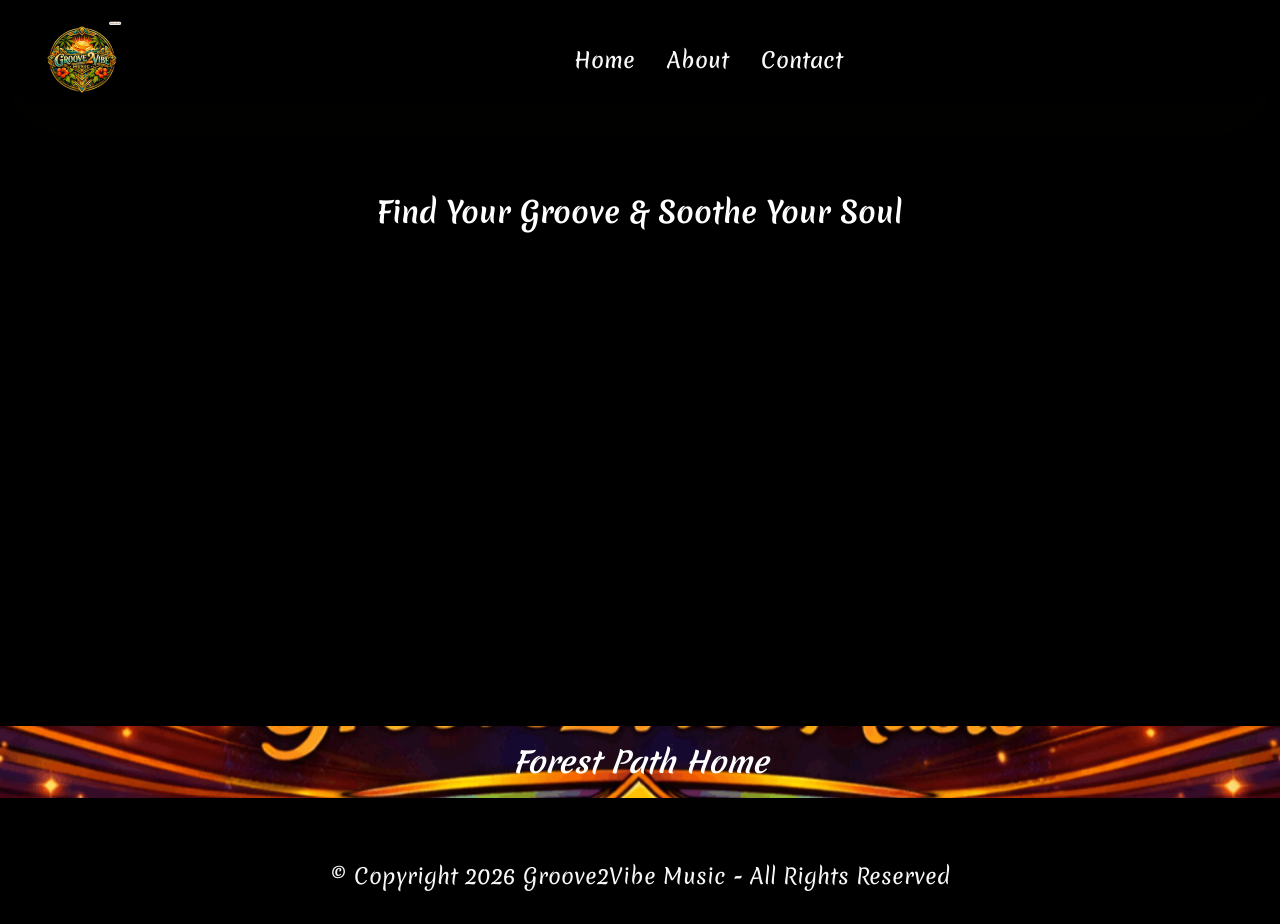
==== commit 8b603b4c: "update" ====
--- a/forest-path-home.html
+++ b/forest-path-home.html
@@ -19,7 +19,7 @@
   <link rel="stylesheet" href="assets/theme/css/style.css">
   <link rel="preload" href="https://fonts.googleapis.com/css?family=Merienda:300,400,500,600,700,800,900&display=swap" as="style" onload="this.onload=null;this.rel='stylesheet'">
   <noscript><link rel="stylesheet" href="https://fonts.googleapis.com/css?family=Merienda:300,400,500,600,700,800,900&display=swap"></noscript>
-  <link rel="preload" as="style" href="assets/mobirise/css/mbr-additional.css?v=US4W9W"><link rel="stylesheet" href="assets/mobirise/css/mbr-additional.css?v=US4W9W" type="text/css">
+  <link rel="preload" as="style" href="assets/mobirise/css/mbr-additional.css?v=mq0XS3"><link rel="stylesheet" href="assets/mobirise/css/mbr-additional.css?v=mq0XS3" type="text/css">
 
   
   <link href="https://fonts.googleapis.com/css2?family=Merienda:wght@400;700&display=swap" rel="stylesheet">
@@ -105,7 +105,7 @@
 			<div class="navbar-brand">
 				<span class="navbar-logo">
 					<a href="https://mobiri.se">
-						<img src="assets/images/logo-round-96x96.png" alt="Mobirise Website Builder" style="height: 5rem;">
+						<img src="assets/images/groove2vibe20logo-160x160.png" alt="Mobirise Website Builder" style="height: 5rem;">
 					</a>
 				</span>
 				
@@ -119,7 +119,7 @@
 				</div>
 			</button>
 			<div class="collapse navbar-collapse" id="navbarSupportedContent">
-				<ul class="navbar-nav nav-dropdown" data-app-modern-menu="true"><li class="nav-item">
+				<ul class="navbar-nav nav-dropdown nav-right" data-app-modern-menu="true"><li class="nav-item">
 						<a class="nav-link link text-white display-7" href="index.html">Home</a>
 					</li>
 					<li class="nav-item">
@@ -129,7 +129,7 @@
 						<a class="nav-link link text-white display-7" href="index.html#form02-2g">Contact</a>
 					</li></ul>
 				
-				<div class="navbar-buttons mbr-section-btn"><a class="btn btn-info display-7" href="https://groove2vibemusic.etsy.com">Shop Now</a></div>
+				
 			</div>
 		</div>
 	</nav>
@@ -174,7 +174,7 @@
     </div>
 </section>
 
-<section class="mbr-section mbr-section--no-padding" id="custom-html-2y" custom-code="true" data-rv-view="78"></section>
+<section class="mbr-section mbr-section--no-padding" id="custom-html-2y" custom-code="true" data-rv-view="90"></section>
 
 <section data-bs-version="5.1" class="footer4 cid-v9szExspHc" once="footers" id="footer04-y">
 
--- a/assets/mobirise/css/mbr-additional.css
+++ b/assets/mobirise/css/mbr-additional.css
@@ -908,7 +908,7 @@
   height: 90px;
   padding: 0.5rem 0.6rem;
   flex-wrap: nowrap;
-  background: #f68d10 !important;
+  background: #000000 !important;
   left: 0;
   right: 0;
   -webkit-box-pack: justify;
@@ -920,7 +920,7 @@
   align-items: center;
   border-radius: 100vw;
   margin-top: 1rem;
-  background-color: #f68d10;
+  background-color: #000000;
   box-shadow: 0 30px 60px 0 rgba(27, 31, 10, 0.08);
 }
 @media (max-width: 992px) {
@@ -949,8 +949,8 @@
   border-radius: 1.5rem;
   transition: .3s all !important;
   min-width: auto;
-  background: #f68d10;
-  background: #f68d10 !important;
+  background: #000000;
+  background: #000000 !important;
 }
 .cid-v8MNWjqf5T .nav-item:focus,
 .cid-v8MNWjqf5T .nav-link:focus {
@@ -1112,7 +1112,7 @@
   padding: 0.667em 1.667em;
 }
 .cid-v8MNWjqf5T .navbar.navbar-expand-lg .dropdown .dropdown-menu {
-  background: #f68d10;
+  background: #000000;
 }
 .cid-v8MNWjqf5T .navbar.navbar-expand-lg .dropdown .dropdown-menu .dropdown-submenu {
   margin: 0;
@@ -1276,10 +1276,10 @@
     width: 100%;
     padding: 1rem;
     border-radius: 1.5rem;
-    background: #f68d10;
+    background: #000000;
     opacity: 1;
-    border-color: #f68d10 !important;
-    background: #f68d10 !important;
+    border-color: #000000 !important;
+    background: #000000 !important;
     backdrop-filter: blur(8px);
   }
   .cid-v8MNWjqf5T .navbar-nav .nav-item .nav-link::after {
@@ -1346,7 +1346,7 @@
 .cid-v8UJ9xzxzF {
   padding-top: 12rem;
   padding-bottom: 5rem;
-  background-color: #000000;
+  background-image: url("../../../assets/images/darkwoodbg-1219x453.jpg");
 }
 .cid-v8UJ9xzxzF .mbr-fallback-image.disabled {
   display: none;
@@ -1389,120 +1389,28 @@
 .cid-v8UJ9xzxzF .content-head {
   max-width: 800px;
 }
-.cid-v8UMahXkCw {
+.cid-vrS8oeisBr {
   padding-top: 1rem;
-  padding-bottom: 0rem;
-  background-image: url("../../../assets/images/groove2vibe20music20banner-1536x1024.png");
-}
-.cid-v8UMahXkCw .mbr-section-title {
-  color: #f7f7f7;
-  text-align: center;
-}
-.cid-v8UMahXkCw .mbr-text,
-.cid-v8UMahXkCw .mbr-section-btn {
+  padding-bottom: 1rem;
+  background-color: #000000;
+}
+.cid-vrS8oeisBr .mbr-section-title {
+  color: #ffa600;
+  text-align: center;
+}
+.cid-vrS8oeisBr .mbr-text,
+.cid-vrS8oeisBr .mbr-section-btn {
   color: #05386b;
   text-align: center;
 }
-.cid-v8UMahXkCw .mbr-section-subtitle {
-  color: #ffa600;
-  text-align: center;
-}
-.cid-v9gsrxDuJ2 {
-  padding-top: 3rem;
-  padding-bottom: 3rem;
-  background-color: #000000;
-}
-.cid-v9gsrxDuJ2 img,
-.cid-v9gsrxDuJ2 .item-img {
-  width: 100%;
-}
-.cid-v9gsrxDuJ2 .item:focus,
-.cid-v9gsrxDuJ2 span:focus {
-  outline: none;
-}
-.cid-v9gsrxDuJ2 .item {
-  margin-bottom: 2rem;
-}
-@media (max-width: 767px) {
-  .cid-v9gsrxDuJ2 .item {
-    margin-bottom: 1rem;
-  }
-}
-.cid-v9gsrxDuJ2 .item-content {
-  margin-top: 2rem;
-  padding: 0 2.25rem 2.25rem;
-  display: flex;
-  flex-direction: column;
-  height: 100%;
-}
-@media (min-width: 992px) and (max-width: 1200px) {
-  .cid-v9gsrxDuJ2 .item-content {
-    padding: 2rem 1.5rem;
-    padding-top: 1rem;
-    margin-top: 1rem;
-  }
-}
-@media (max-width: 767px) {
-  .cid-v9gsrxDuJ2 .item-content {
-    padding: 2rem 1.5rem;
-    padding-top: 1rem;
-    margin-top: 1rem;
-  }
-}
-.cid-v9gsrxDuJ2 .item-wrapper {
-  position: relative;
-  background: #f68d10;
-  height: 100%;
-  display: flex;
-  flex-flow: column nowrap;
-}
-.cid-v9gsrxDuJ2 .item-wrapper .item-footer {
-  margin-top: auto;
-}
-.cid-v9gsrxDuJ2 .mbr-section-title {
-  color: #f68d10;
-}
-.cid-v9gsrxDuJ2 .item-title {
-  text-align: center;
-  color: #ffffff;
-}
-.cid-v9gsrxDuJ2 .item-subtitle {
-  text-align: left;
-}
-.cid-v9gsrxDuJ2 .mbr-text,
-.cid-v9gsrxDuJ2 .item .mbr-section-btn {
-  text-align: center;
-  color: #ffffff;
-}
-.cid-v9gsrxDuJ2 .content-head {
-  max-width: 800px;
-}
-.cid-v9gsrxDuJ2 .mbr-section-subtitle,
-.cid-v9gsrxDuJ2 .mbr-section-head .mbr-section-btn {
-  color: #ffffff;
-}
-.cid-v9za4AKY8R {
-  padding-top: 1rem;
-  padding-bottom: 0rem;
-  background-image: url("../../../assets/images/groove2vibe20music20banner-1536x1024.png");
-}
-.cid-v9za4AKY8R .mbr-section-title {
-  color: #f7f7f7;
-  text-align: center;
-}
-.cid-v9za4AKY8R .mbr-text,
-.cid-v9za4AKY8R .mbr-section-btn {
-  color: #05386b;
-  text-align: center;
-}
-.cid-v9za4AKY8R .mbr-section-subtitle {
+.cid-vrS8oeisBr .mbr-section-subtitle {
   color: #ffa600;
   text-align: center;
 }
 .cid-v9zbKmIQNz {
   padding-top: 4rem;
   padding-bottom: 4rem;
-  background-color: #000000;
+  background-image: url("../../../assets/images/darkwoodbg-1219x453.jpg");
 }
 .cid-v9zbKmIQNz .mbr-fallback-image.disabled {
   display: none;
@@ -1535,34 +1443,36 @@
   }
 }
 .cid-v9zbKmIQNz .mbr-section-title {
-  color: #f68d10;
+  color: #ffffff;
+  text-align: center;
 }
 .cid-v9zbKmIQNz .mbr-text,
 .cid-v9zbKmIQNz .mbr-section-btn {
   color: #f7f7f7;
-}
-.cid-v9zJRJnMKE {
+  text-align: center;
+}
+.cid-vrS8qqg0ix {
   padding-top: 1rem;
-  padding-bottom: 0rem;
-  background-image: url("../../../assets/images/groove2vibe20music20banner-1536x1024.png");
-}
-.cid-v9zJRJnMKE .mbr-section-title {
-  color: #f7f7f7;
-  text-align: center;
-}
-.cid-v9zJRJnMKE .mbr-text,
-.cid-v9zJRJnMKE .mbr-section-btn {
+  padding-bottom: 1rem;
+  background-color: #000000;
+}
+.cid-vrS8qqg0ix .mbr-section-title {
+  color: #ffa600;
+  text-align: center;
+}
+.cid-vrS8qqg0ix .mbr-text,
+.cid-vrS8qqg0ix .mbr-section-btn {
   color: #05386b;
   text-align: center;
 }
-.cid-v9zJRJnMKE .mbr-section-subtitle {
+.cid-vrS8qqg0ix .mbr-section-subtitle {
   color: #ffa600;
   text-align: center;
 }
 .cid-v9zKBMfKZu {
   padding-top: 4rem;
   padding-bottom: 4rem;
-  background-color: #000000;
+  background-image: url("../../../assets/images/darkwoodbg-1219x453.jpg");
 }
 .cid-v9zKBMfKZu .mbr-overlay {
   background-color: #ffffff;
@@ -1584,30 +1494,30 @@
   max-width: 800px;
 }
 .cid-v9zKBMfKZu .mbr-section-title {
-  color: #f68d10;
-}
-.cid-v9zKQELTfA {
+  color: #ffffff;
+}
+.cid-vrS8rs0bwI {
   padding-top: 1rem;
   padding-bottom: 1rem;
-  background-image: url("../../../assets/images/groove2vibe20music20banner-1536x1024.png");
-}
-.cid-v9zKQELTfA .mbr-section-title {
+  background-color: #000000;
+}
+.cid-vrS8rs0bwI .mbr-section-title {
   color: #ffa600;
   text-align: center;
 }
-.cid-v9zKQELTfA .mbr-text,
-.cid-v9zKQELTfA .mbr-section-btn {
+.cid-vrS8rs0bwI .mbr-text,
+.cid-vrS8rs0bwI .mbr-section-btn {
   color: #05386b;
   text-align: center;
 }
-.cid-v9zKQELTfA .mbr-section-subtitle {
+.cid-vrS8rs0bwI .mbr-section-subtitle {
   color: #ffa600;
   text-align: center;
 }
 .cid-v8Jk5XjL3u {
   padding-top: 4rem;
   padding-bottom: 2rem;
-  background-color: #000000;
+  background-image: url("../../../assets/images/darkwoodbg-1219x453.jpg");
   overflow: hidden;
 }
 .cid-v8Jk5XjL3u .media-container-row .mbr-text {
@@ -1737,7 +1647,7 @@
   height: 90px;
   padding: 0.5rem 0.6rem;
   flex-wrap: nowrap;
-  background: #f68d10 !important;
+  background: #000000 !important;
   left: 0;
   right: 0;
   -webkit-box-pack: justify;
@@ -1749,7 +1659,7 @@
   align-items: center;
   border-radius: 100vw;
   margin-top: 1rem;
-  background-color: #f68d10;
+  background-color: #000000;
   box-shadow: 0 30px 60px 0 rgba(27, 31, 10, 0.08);
 }
 @media (max-width: 992px) {
@@ -1778,8 +1688,8 @@
   border-radius: 1.5rem;
   transition: .3s all !important;
   min-width: auto;
-  background: #f68d10;
-  background: #f68d10 !important;
+  background: #000000;
+  background: #000000 !important;
 }
 .cid-v9syzv2hz3 .nav-item:focus,
 .cid-v9syzv2hz3 .nav-link:focus {
@@ -1941,7 +1851,7 @@
   padding: 0.667em 1.667em;
 }
 .cid-v9syzv2hz3 .navbar.navbar-expand-lg .dropdown .dropdown-menu {
-  background: #f68d10;
+  background: #000000;
 }
 .cid-v9syzv2hz3 .navbar.navbar-expand-lg .dropdown .dropdown-menu .dropdown-submenu {
   margin: 0;
@@ -2105,10 +2015,10 @@
     width: 100%;
     padding: 1rem;
     border-radius: 1.5rem;
-    background: #f68d10;
+    background: #000000;
     opacity: 1;
-    border-color: #f68d10 !important;
-    background: #f68d10 !important;
+    border-color: #000000 !important;
+    background: #000000 !important;
     backdrop-filter: blur(8px);
   }
   .cid-v9syzv2hz3 .navbar-nav .nav-item .nav-link::after {
@@ -2369,7 +2279,7 @@
   height: 90px;
   padding: 0.5rem 0.6rem;
   flex-wrap: nowrap;
-  background: #f68d10 !important;
+  background: #000000 !important;
   left: 0;
   right: 0;
   -webkit-box-pack: justify;
@@ -2381,7 +2291,7 @@
   align-items: center;
   border-radius: 100vw;
   margin-top: 1rem;
-  background-color: #f68d10;
+  background-color: #000000;
   box-shadow: 0 30px 60px 0 rgba(27, 31, 10, 0.08);
 }
 @media (max-width: 992px) {
@@ -2410,8 +2320,8 @@
   border-radius: 1.5rem;
   transition: .3s all !important;
   min-width: auto;
-  background: #f68d10;
-  background: #f68d10 !important;
+  background: #000000;
+  background: #000000 !important;
 }
 .cid-v9szEvIyCX .nav-item:focus,
 .cid-v9szEvIyCX .nav-link:focus {
@@ -2573,7 +2483,7 @@
   padding: 0.667em 1.667em;
 }
 .cid-v9szEvIyCX .navbar.navbar-expand-lg .dropdown .dropdown-menu {
-  background: #f68d10;
+  background: #000000;
 }
 .cid-v9szEvIyCX .navbar.navbar-expand-lg .dropdown .dropdown-menu .dropdown-submenu {
   margin: 0;
@@ -2737,10 +2647,10 @@
     width: 100%;
     padding: 1rem;
     border-radius: 1.5rem;
-    background: #f68d10;
+    background: #000000;
     opacity: 1;
-    border-color: #f68d10 !important;
-    background: #f68d10 !important;
+    border-color: #000000 !important;
+    background: #000000 !important;
     backdrop-filter: blur(8px);
   }
   .cid-v9szEvIyCX .navbar-nav .nav-item .nav-link::after {
@@ -3001,7 +2911,7 @@
   height: 90px;
   padding: 0.5rem 0.6rem;
   flex-wrap: nowrap;
-  background: #f68d10 !important;
+  background: #000000 !important;
   left: 0;
   right: 0;
   -webkit-box-pack: justify;
@@ -3013,7 +2923,7 @@
   align-items: center;
   border-radius: 100vw;
   margin-top: 1rem;
-  background-color: #f68d10;
+  background-color: #000000;
   box-shadow: 0 30px 60px 0 rgba(27, 31, 10, 0.08);
 }
 @media (max-width: 992px) {
@@ -3042,8 +2952,8 @@
   border-radius: 1.5rem;
   transition: .3s all !important;
   min-width: auto;
-  background: #f68d10;
-  background: #f68d10 !important;
+  background: #000000;
+  background: #000000 !important;
 }
 .cid-v9sAC4sCnd .nav-item:focus,
 .cid-v9sAC4sCnd .nav-link:focus {
@@ -3205,7 +3115,7 @@
   padding: 0.667em 1.667em;
 }
 .cid-v9sAC4sCnd .navbar.navbar-expand-lg .dropdown .dropdown-menu {
-  background: #f68d10;
+  background: #000000;
 }
 .cid-v9sAC4sCnd .navbar.navbar-expand-lg .dropdown .dropdown-menu .dropdown-submenu {
   margin: 0;
@@ -3369,10 +3279,10 @@
     width: 100%;
     padding: 1rem;
     border-radius: 1.5rem;
-    background: #f68d10;
+    background: #000000;
     opacity: 1;
-    border-color: #f68d10 !important;
-    background: #f68d10 !important;
+    border-color: #000000 !important;
+    background: #000000 !important;
     backdrop-filter: blur(8px);
   }
   .cid-v9sAC4sCnd .navbar-nav .nav-item .nav-link::after {
@@ -3633,7 +3543,7 @@
   height: 90px;
   padding: 0.5rem 0.6rem;
   flex-wrap: nowrap;
-  background: #f68d10 !important;
+  background: #000000 !important;
   left: 0;
   right: 0;
   -webkit-box-pack: justify;
@@ -3645,7 +3555,7 @@
   align-items: center;
   border-radius: 100vw;
   margin-top: 1rem;
-  background-color: #f68d10;
+  background-color: #000000;
   box-shadow: 0 30px 60px 0 rgba(27, 31, 10, 0.08);
 }
 @media (max-width: 992px) {
@@ -3674,8 +3584,8 @@
   border-radius: 1.5rem;
   transition: .3s all !important;
   min-width: auto;
-  background: #f68d10;
-  background: #f68d10 !important;
+  background: #000000;
+  background: #000000 !important;
 }
 .cid-v9sBbzmAMk .nav-item:focus,
 .cid-v9sBbzmAMk .nav-link:focus {
@@ -3837,7 +3747,7 @@
   padding: 0.667em 1.667em;
 }
 .cid-v9sBbzmAMk .navbar.navbar-expand-lg .dropdown .dropdown-menu {
-  background: #f68d10;
+  background: #000000;
 }
 .cid-v9sBbzmAMk .navbar.navbar-expand-lg .dropdown .dropdown-menu .dropdown-submenu {
   margin: 0;
@@ -4001,10 +3911,10 @@
     width: 100%;
     padding: 1rem;
     border-radius: 1.5rem;
-    background: #f68d10;
+    background: #000000;
     opacity: 1;
-    border-color: #f68d10 !important;
-    background: #f68d10 !important;
+    border-color: #000000 !important;
+    background: #000000 !important;
     backdrop-filter: blur(8px);
   }
   .cid-v9sBbzmAMk .navbar-nav .nav-item .nav-link::after {
--- a/assets/mobirise/css/mbr-additional.css
+++ b/assets/mobirise/css/mbr-additional.css
@@ -908,7 +908,7 @@
   height: 90px;
   padding: 0.5rem 0.6rem;
   flex-wrap: nowrap;
-  background: #f68d10 !important;
+  background: #000000 !important;
   left: 0;
   right: 0;
   -webkit-box-pack: justify;
@@ -920,7 +920,7 @@
   align-items: center;
   border-radius: 100vw;
   margin-top: 1rem;
-  background-color: #f68d10;
+  background-color: #000000;
   box-shadow: 0 30px 60px 0 rgba(27, 31, 10, 0.08);
 }
 @media (max-width: 992px) {
@@ -949,8 +949,8 @@
   border-radius: 1.5rem;
   transition: .3s all !important;
   min-width: auto;
-  background: #f68d10;
-  background: #f68d10 !important;
+  background: #000000;
+  background: #000000 !important;
 }
 .cid-v8MNWjqf5T .nav-item:focus,
 .cid-v8MNWjqf5T .nav-link:focus {
@@ -1112,7 +1112,7 @@
   padding: 0.667em 1.667em;
 }
 .cid-v8MNWjqf5T .navbar.navbar-expand-lg .dropdown .dropdown-menu {
-  background: #f68d10;
+  background: #000000;
 }
 .cid-v8MNWjqf5T .navbar.navbar-expand-lg .dropdown .dropdown-menu .dropdown-submenu {
   margin: 0;
@@ -1276,10 +1276,10 @@
     width: 100%;
     padding: 1rem;
     border-radius: 1.5rem;
-    background: #f68d10;
+    background: #000000;
     opacity: 1;
-    border-color: #f68d10 !important;
-    background: #f68d10 !important;
+    border-color: #000000 !important;
+    background: #000000 !important;
     backdrop-filter: blur(8px);
   }
   .cid-v8MNWjqf5T .navbar-nav .nav-item .nav-link::after {
@@ -1346,7 +1346,7 @@
 .cid-v8UJ9xzxzF {
   padding-top: 12rem;
   padding-bottom: 5rem;
-  background-color: #000000;
+  background-image: url("../../../assets/images/darkwoodbg-1219x453.jpg");
 }
 .cid-v8UJ9xzxzF .mbr-fallback-image.disabled {
   display: none;
@@ -1389,120 +1389,28 @@
 .cid-v8UJ9xzxzF .content-head {
   max-width: 800px;
 }
-.cid-v8UMahXkCw {
+.cid-vrS8oeisBr {
   padding-top: 1rem;
-  padding-bottom: 0rem;
-  background-image: url("../../../assets/images/groove2vibe20music20banner-1536x1024.png");
-}
-.cid-v8UMahXkCw .mbr-section-title {
-  color: #f7f7f7;
-  text-align: center;
-}
-.cid-v8UMahXkCw .mbr-text,
-.cid-v8UMahXkCw .mbr-section-btn {
+  padding-bottom: 1rem;
+  background-color: #000000;
+}
+.cid-vrS8oeisBr .mbr-section-title {
+  color: #ffa600;
+  text-align: center;
+}
+.cid-vrS8oeisBr .mbr-text,
+.cid-vrS8oeisBr .mbr-section-btn {
   color: #05386b;
   text-align: center;
 }
-.cid-v8UMahXkCw .mbr-section-subtitle {
-  color: #ffa600;
-  text-align: center;
-}
-.cid-v9gsrxDuJ2 {
-  padding-top: 3rem;
-  padding-bottom: 3rem;
-  background-color: #000000;
-}
-.cid-v9gsrxDuJ2 img,
-.cid-v9gsrxDuJ2 .item-img {
-  width: 100%;
-}
-.cid-v9gsrxDuJ2 .item:focus,
-.cid-v9gsrxDuJ2 span:focus {
-  outline: none;
-}
-.cid-v9gsrxDuJ2 .item {
-  margin-bottom: 2rem;
-}
-@media (max-width: 767px) {
-  .cid-v9gsrxDuJ2 .item {
-    margin-bottom: 1rem;
-  }
-}
-.cid-v9gsrxDuJ2 .item-content {
-  margin-top: 2rem;
-  padding: 0 2.25rem 2.25rem;
-  display: flex;
-  flex-direction: column;
-  height: 100%;
-}
-@media (min-width: 992px) and (max-width: 1200px) {
-  .cid-v9gsrxDuJ2 .item-content {
-    padding: 2rem 1.5rem;
-    padding-top: 1rem;
-    margin-top: 1rem;
-  }
-}
-@media (max-width: 767px) {
-  .cid-v9gsrxDuJ2 .item-content {
-    padding: 2rem 1.5rem;
-    padding-top: 1rem;
-    margin-top: 1rem;
-  }
-}
-.cid-v9gsrxDuJ2 .item-wrapper {
-  position: relative;
-  background: #f68d10;
-  height: 100%;
-  display: flex;
-  flex-flow: column nowrap;
-}
-.cid-v9gsrxDuJ2 .item-wrapper .item-footer {
-  margin-top: auto;
-}
-.cid-v9gsrxDuJ2 .mbr-section-title {
-  color: #f68d10;
-}
-.cid-v9gsrxDuJ2 .item-title {
-  text-align: center;
-  color: #ffffff;
-}
-.cid-v9gsrxDuJ2 .item-subtitle {
-  text-align: left;
-}
-.cid-v9gsrxDuJ2 .mbr-text,
-.cid-v9gsrxDuJ2 .item .mbr-section-btn {
-  text-align: center;
-  color: #ffffff;
-}
-.cid-v9gsrxDuJ2 .content-head {
-  max-width: 800px;
-}
-.cid-v9gsrxDuJ2 .mbr-section-subtitle,
-.cid-v9gsrxDuJ2 .mbr-section-head .mbr-section-btn {
-  color: #ffffff;
-}
-.cid-v9za4AKY8R {
-  padding-top: 1rem;
-  padding-bottom: 0rem;
-  background-image: url("../../../assets/images/groove2vibe20music20banner-1536x1024.png");
-}
-.cid-v9za4AKY8R .mbr-section-title {
-  color: #f7f7f7;
-  text-align: center;
-}
-.cid-v9za4AKY8R .mbr-text,
-.cid-v9za4AKY8R .mbr-section-btn {
-  color: #05386b;
-  text-align: center;
-}
-.cid-v9za4AKY8R .mbr-section-subtitle {
+.cid-vrS8oeisBr .mbr-section-subtitle {
   color: #ffa600;
   text-align: center;
 }
 .cid-v9zbKmIQNz {
   padding-top: 4rem;
   padding-bottom: 4rem;
-  background-color: #000000;
+  background-image: url("../../../assets/images/darkwoodbg-1219x453.jpg");
 }
 .cid-v9zbKmIQNz .mbr-fallback-image.disabled {
   display: none;
@@ -1535,34 +1443,36 @@
   }
 }
 .cid-v9zbKmIQNz .mbr-section-title {
-  color: #f68d10;
+  color: #ffffff;
+  text-align: center;
 }
 .cid-v9zbKmIQNz .mbr-text,
 .cid-v9zbKmIQNz .mbr-section-btn {
   color: #f7f7f7;
-}
-.cid-v9zJRJnMKE {
+  text-align: center;
+}
+.cid-vrS8qqg0ix {
   padding-top: 1rem;
-  padding-bottom: 0rem;
-  background-image: url("../../../assets/images/groove2vibe20music20banner-1536x1024.png");
-}
-.cid-v9zJRJnMKE .mbr-section-title {
-  color: #f7f7f7;
-  text-align: center;
-}
-.cid-v9zJRJnMKE .mbr-text,
-.cid-v9zJRJnMKE .mbr-section-btn {
+  padding-bottom: 1rem;
+  background-color: #000000;
+}
+.cid-vrS8qqg0ix .mbr-section-title {
+  color: #ffa600;
+  text-align: center;
+}
+.cid-vrS8qqg0ix .mbr-text,
+.cid-vrS8qqg0ix .mbr-section-btn {
   color: #05386b;
   text-align: center;
 }
-.cid-v9zJRJnMKE .mbr-section-subtitle {
+.cid-vrS8qqg0ix .mbr-section-subtitle {
   color: #ffa600;
   text-align: center;
 }
 .cid-v9zKBMfKZu {
   padding-top: 4rem;
   padding-bottom: 4rem;
-  background-color: #000000;
+  background-image: url("../../../assets/images/darkwoodbg-1219x453.jpg");
 }
 .cid-v9zKBMfKZu .mbr-overlay {
   background-color: #ffffff;
@@ -1584,30 +1494,30 @@
   max-width: 800px;
 }
 .cid-v9zKBMfKZu .mbr-section-title {
-  color: #f68d10;
-}
-.cid-v9zKQELTfA {
+  color: #ffffff;
+}
+.cid-vrS8rs0bwI {
   padding-top: 1rem;
   padding-bottom: 1rem;
-  background-image: url("../../../assets/images/groove2vibe20music20banner-1536x1024.png");
-}
-.cid-v9zKQELTfA .mbr-section-title {
+  background-color: #000000;
+}
+.cid-vrS8rs0bwI .mbr-section-title {
   color: #ffa600;
   text-align: center;
 }
-.cid-v9zKQELTfA .mbr-text,
-.cid-v9zKQELTfA .mbr-section-btn {
+.cid-vrS8rs0bwI .mbr-text,
+.cid-vrS8rs0bwI .mbr-section-btn {
   color: #05386b;
   text-align: center;
 }
-.cid-v9zKQELTfA .mbr-section-subtitle {
+.cid-vrS8rs0bwI .mbr-section-subtitle {
   color: #ffa600;
   text-align: center;
 }
 .cid-v8Jk5XjL3u {
   padding-top: 4rem;
   padding-bottom: 2rem;
-  background-color: #000000;
+  background-image: url("../../../assets/images/darkwoodbg-1219x453.jpg");
   overflow: hidden;
 }
 .cid-v8Jk5XjL3u .media-container-row .mbr-text {
@@ -1737,7 +1647,7 @@
   height: 90px;
   padding: 0.5rem 0.6rem;
   flex-wrap: nowrap;
-  background: #f68d10 !important;
+  background: #000000 !important;
   left: 0;
   right: 0;
   -webkit-box-pack: justify;
@@ -1749,7 +1659,7 @@
   align-items: center;
   border-radius: 100vw;
   margin-top: 1rem;
-  background-color: #f68d10;
+  background-color: #000000;
   box-shadow: 0 30px 60px 0 rgba(27, 31, 10, 0.08);
 }
 @media (max-width: 992px) {
@@ -1778,8 +1688,8 @@
   border-radius: 1.5rem;
   transition: .3s all !important;
   min-width: auto;
-  background: #f68d10;
-  background: #f68d10 !important;
+  background: #000000;
+  background: #000000 !important;
 }
 .cid-v9syzv2hz3 .nav-item:focus,
 .cid-v9syzv2hz3 .nav-link:focus {
@@ -1941,7 +1851,7 @@
   padding: 0.667em 1.667em;
 }
 .cid-v9syzv2hz3 .navbar.navbar-expand-lg .dropdown .dropdown-menu {
-  background: #f68d10;
+  background: #000000;
 }
 .cid-v9syzv2hz3 .navbar.navbar-expand-lg .dropdown .dropdown-menu .dropdown-submenu {
   margin: 0;
@@ -2105,10 +2015,10 @@
     width: 100%;
     padding: 1rem;
     border-radius: 1.5rem;
-    background: #f68d10;
+    background: #000000;
     opacity: 1;
-    border-color: #f68d10 !important;
-    background: #f68d10 !important;
+    border-color: #000000 !important;
+    background: #000000 !important;
     backdrop-filter: blur(8px);
   }
   .cid-v9syzv2hz3 .navbar-nav .nav-item .nav-link::after {
@@ -2369,7 +2279,7 @@
   height: 90px;
   padding: 0.5rem 0.6rem;
   flex-wrap: nowrap;
-  background: #f68d10 !important;
+  background: #000000 !important;
   left: 0;
   right: 0;
   -webkit-box-pack: justify;
@@ -2381,7 +2291,7 @@
   align-items: center;
   border-radius: 100vw;
   margin-top: 1rem;
-  background-color: #f68d10;
+  background-color: #000000;
   box-shadow: 0 30px 60px 0 rgba(27, 31, 10, 0.08);
 }
 @media (max-width: 992px) {
@@ -2410,8 +2320,8 @@
   border-radius: 1.5rem;
   transition: .3s all !important;
   min-width: auto;
-  background: #f68d10;
-  background: #f68d10 !important;
+  background: #000000;
+  background: #000000 !important;
 }
 .cid-v9szEvIyCX .nav-item:focus,
 .cid-v9szEvIyCX .nav-link:focus {
@@ -2573,7 +2483,7 @@
   padding: 0.667em 1.667em;
 }
 .cid-v9szEvIyCX .navbar.navbar-expand-lg .dropdown .dropdown-menu {
-  background: #f68d10;
+  background: #000000;
 }
 .cid-v9szEvIyCX .navbar.navbar-expand-lg .dropdown .dropdown-menu .dropdown-submenu {
   margin: 0;
@@ -2737,10 +2647,10 @@
     width: 100%;
     padding: 1rem;
     border-radius: 1.5rem;
-    background: #f68d10;
+    background: #000000;
     opacity: 1;
-    border-color: #f68d10 !important;
-    background: #f68d10 !important;
+    border-color: #000000 !important;
+    background: #000000 !important;
     backdrop-filter: blur(8px);
   }
   .cid-v9szEvIyCX .navbar-nav .nav-item .nav-link::after {
@@ -3001,7 +2911,7 @@
   height: 90px;
   padding: 0.5rem 0.6rem;
   flex-wrap: nowrap;
-  background: #f68d10 !important;
+  background: #000000 !important;
   left: 0;
   right: 0;
   -webkit-box-pack: justify;
@@ -3013,7 +2923,7 @@
   align-items: center;
   border-radius: 100vw;
   margin-top: 1rem;
-  background-color: #f68d10;
+  background-color: #000000;
   box-shadow: 0 30px 60px 0 rgba(27, 31, 10, 0.08);
 }
 @media (max-width: 992px) {
@@ -3042,8 +2952,8 @@
   border-radius: 1.5rem;
   transition: .3s all !important;
   min-width: auto;
-  background: #f68d10;
-  background: #f68d10 !important;
+  background: #000000;
+  background: #000000 !important;
 }
 .cid-v9sAC4sCnd .nav-item:focus,
 .cid-v9sAC4sCnd .nav-link:focus {
@@ -3205,7 +3115,7 @@
   padding: 0.667em 1.667em;
 }
 .cid-v9sAC4sCnd .navbar.navbar-expand-lg .dropdown .dropdown-menu {
-  background: #f68d10;
+  background: #000000;
 }
 .cid-v9sAC4sCnd .navbar.navbar-expand-lg .dropdown .dropdown-menu .dropdown-submenu {
   margin: 0;
@@ -3369,10 +3279,10 @@
     width: 100%;
     padding: 1rem;
     border-radius: 1.5rem;
-    background: #f68d10;
+    background: #000000;
     opacity: 1;
-    border-color: #f68d10 !important;
-    background: #f68d10 !important;
+    border-color: #000000 !important;
+    background: #000000 !important;
     backdrop-filter: blur(8px);
   }
   .cid-v9sAC4sCnd .navbar-nav .nav-item .nav-link::after {
@@ -3633,7 +3543,7 @@
   height: 90px;
   padding: 0.5rem 0.6rem;
   flex-wrap: nowrap;
-  background: #f68d10 !important;
+  background: #000000 !important;
   left: 0;
   right: 0;
   -webkit-box-pack: justify;
@@ -3645,7 +3555,7 @@
   align-items: center;
   border-radius: 100vw;
   margin-top: 1rem;
-  background-color: #f68d10;
+  background-color: #000000;
   box-shadow: 0 30px 60px 0 rgba(27, 31, 10, 0.08);
 }
 @media (max-width: 992px) {
@@ -3674,8 +3584,8 @@
   border-radius: 1.5rem;
   transition: .3s all !important;
   min-width: auto;
-  background: #f68d10;
-  background: #f68d10 !important;
+  background: #000000;
+  background: #000000 !important;
 }
 .cid-v9sBbzmAMk .nav-item:focus,
 .cid-v9sBbzmAMk .nav-link:focus {
@@ -3837,7 +3747,7 @@
   padding: 0.667em 1.667em;
 }
 .cid-v9sBbzmAMk .navbar.navbar-expand-lg .dropdown .dropdown-menu {
-  background: #f68d10;
+  background: #000000;
 }
 .cid-v9sBbzmAMk .navbar.navbar-expand-lg .dropdown .dropdown-menu .dropdown-submenu {
   margin: 0;
@@ -4001,10 +3911,10 @@
     width: 100%;
     padding: 1rem;
     border-radius: 1.5rem;
-    background: #f68d10;
+    background: #000000;
     opacity: 1;
-    border-color: #f68d10 !important;
-    background: #f68d10 !important;
+    border-color: #000000 !important;
+    background: #000000 !important;
     backdrop-filter: blur(8px);
   }
   .cid-v9sBbzmAMk .navbar-nav .nav-item .nav-link::after {
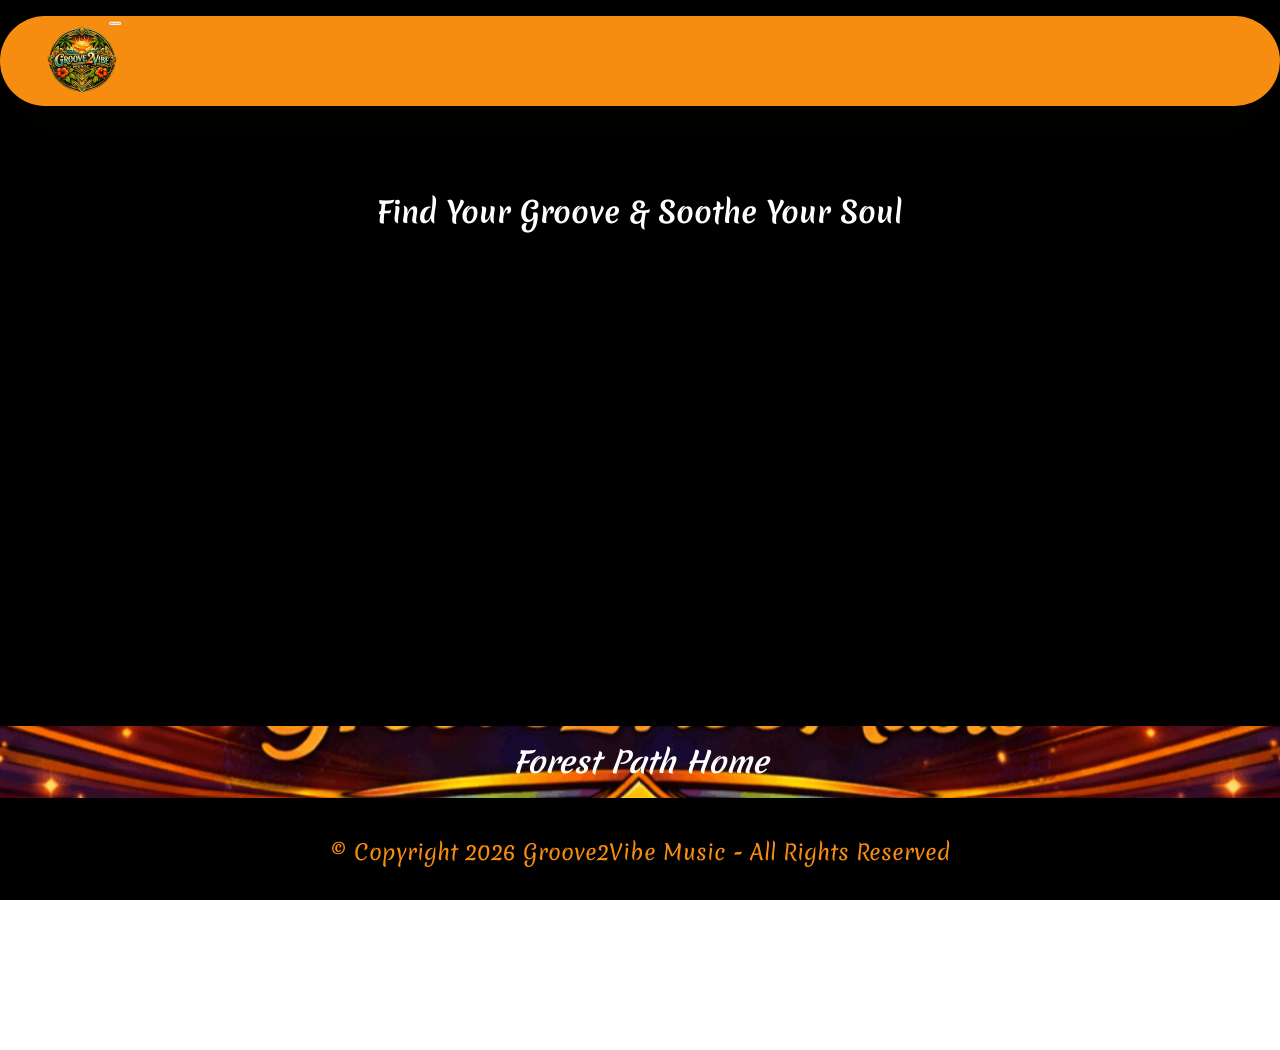
==== commit 413d8441: "update" ====
--- a/forest-path-home.html
+++ b/forest-path-home.html
@@ -19,7 +19,7 @@
   <link rel="stylesheet" href="assets/theme/css/style.css">
   <link rel="preload" href="https://fonts.googleapis.com/css?family=Merienda:300,400,500,600,700,800,900&display=swap" as="style" onload="this.onload=null;this.rel='stylesheet'">
   <noscript><link rel="stylesheet" href="https://fonts.googleapis.com/css?family=Merienda:300,400,500,600,700,800,900&display=swap"></noscript>
-  <link rel="preload" as="style" href="assets/mobirise/css/mbr-additional.css?v=mq0XS3"><link rel="stylesheet" href="assets/mobirise/css/mbr-additional.css?v=mq0XS3" type="text/css">
+  <link rel="preload" as="style" href="assets/mobirise/css/mbr-additional.css?v=k85wq9"><link rel="stylesheet" href="assets/mobirise/css/mbr-additional.css?v=k85wq9" type="text/css">
 
   
   <link href="https://fonts.googleapis.com/css2?family=Merienda:wght@400;700&display=swap" rel="stylesheet">
@@ -120,13 +120,13 @@
 			</button>
 			<div class="collapse navbar-collapse" id="navbarSupportedContent">
 				<ul class="navbar-nav nav-dropdown nav-right" data-app-modern-menu="true"><li class="nav-item">
-						<a class="nav-link link text-white display-7" href="index.html">Home</a>
+						<a class="nav-link link text-secondary display-7" href="index.html">Home</a>
 					</li>
 					<li class="nav-item">
-						<a class="nav-link link text-white display-7" href="index.html#article04-2d" aria-expanded="false">About</a>
+						<a class="nav-link link text-secondary display-7" href="index.html#article04-2d" aria-expanded="false">About</a>
 					</li>
 					<li class="nav-item">
-						<a class="nav-link link text-white display-7" href="index.html#form02-2g">Contact</a>
+						<a class="nav-link link text-secondary display-7" href="index.html#form02-2g">Contact</a>
 					</li></ul>
 				
 				
@@ -174,9 +174,9 @@
     </div>
 </section>
 
-<section class="mbr-section mbr-section--no-padding" id="custom-html-2y" custom-code="true" data-rv-view="90"></section>
-
-<section data-bs-version="5.1" class="footer4 cid-v9szExspHc" once="footers" id="footer04-y">
+<section class="mbr-section mbr-section--no-padding" id="custom-html-2y" custom-code="true" data-rv-view="66"></section>
+
+<section data-bs-version="5.1" class="footer4 cid-v9szExspHc mbr-reveal mbr-parallax-background" once="footers" id="footer04-y">
 
     
 
--- a/assets/mobirise/css/mbr-additional.css
+++ b/assets/mobirise/css/mbr-additional.css
@@ -1369,11 +1369,11 @@
   background: #f68d10;
 }
 .cid-v8UJ9xzxzF .mbr-section-title {
-  color: #f7f7f7;
+  color: #f68d10;
 }
 .cid-v8UJ9xzxzF .mbr-text,
 .cid-v8UJ9xzxzF .mbr-section-btn {
-  color: #ffffff;
+  color: #f68d10;
 }
 .cid-v8UJ9xzxzF .media-content,
 .cid-v8UJ9xzxzF .mbr-figure {
@@ -1443,12 +1443,12 @@
   }
 }
 .cid-v9zbKmIQNz .mbr-section-title {
-  color: #ffffff;
+  color: #f68d10;
   text-align: center;
 }
 .cid-v9zbKmIQNz .mbr-text,
 .cid-v9zbKmIQNz .mbr-section-btn {
-  color: #f7f7f7;
+  color: #f68d10;
   text-align: center;
 }
 .cid-vrS8qqg0ix {
@@ -1494,7 +1494,7 @@
   max-width: 800px;
 }
 .cid-v9zKBMfKZu .mbr-section-title {
-  color: #ffffff;
+  color: #f68d10;
 }
 .cid-vrS8rs0bwI {
   padding-top: 1rem;
@@ -1521,7 +1521,7 @@
   overflow: hidden;
 }
 .cid-v8Jk5XjL3u .media-container-row .mbr-text {
-  color: #f7f7f7;
+  color: #f68d10;
 }
 .cid-v9syzv2hz3 {
   z-index: 1000;
@@ -1647,7 +1647,7 @@
   height: 90px;
   padding: 0.5rem 0.6rem;
   flex-wrap: nowrap;
-  background: #000000 !important;
+  background: #f68d10 !important;
   left: 0;
   right: 0;
   -webkit-box-pack: justify;
@@ -1659,7 +1659,7 @@
   align-items: center;
   border-radius: 100vw;
   margin-top: 1rem;
-  background-color: #000000;
+  background-color: #f68d10;
   box-shadow: 0 30px 60px 0 rgba(27, 31, 10, 0.08);
 }
 @media (max-width: 992px) {
@@ -1688,8 +1688,8 @@
   border-radius: 1.5rem;
   transition: .3s all !important;
   min-width: auto;
-  background: #000000;
-  background: #000000 !important;
+  background: #f68d10;
+  background: #f68d10 !important;
 }
 .cid-v9syzv2hz3 .nav-item:focus,
 .cid-v9syzv2hz3 .nav-link:focus {
@@ -1851,7 +1851,7 @@
   padding: 0.667em 1.667em;
 }
 .cid-v9syzv2hz3 .navbar.navbar-expand-lg .dropdown .dropdown-menu {
-  background: #000000;
+  background: #f68d10;
 }
 .cid-v9syzv2hz3 .navbar.navbar-expand-lg .dropdown .dropdown-menu .dropdown-submenu {
   margin: 0;
@@ -2015,10 +2015,10 @@
     width: 100%;
     padding: 1rem;
     border-radius: 1.5rem;
-    background: #000000;
+    background: #f68d10;
     opacity: 1;
-    border-color: #000000 !important;
-    background: #000000 !important;
+    border-color: #f68d10 !important;
+    background: #f68d10 !important;
     backdrop-filter: blur(8px);
   }
   .cid-v9syzv2hz3 .navbar-nav .nav-item .nav-link::after {
@@ -2153,7 +2153,7 @@
   overflow: hidden;
 }
 .cid-v9syzwtkrd .media-container-row .mbr-text {
-  color: #f7f7f7;
+  color: #f68d10;
 }
 .cid-v9szEvIyCX {
   z-index: 1000;
@@ -2279,7 +2279,7 @@
   height: 90px;
   padding: 0.5rem 0.6rem;
   flex-wrap: nowrap;
-  background: #000000 !important;
+  background: #f68d10 !important;
   left: 0;
   right: 0;
   -webkit-box-pack: justify;
@@ -2291,7 +2291,7 @@
   align-items: center;
   border-radius: 100vw;
   margin-top: 1rem;
-  background-color: #000000;
+  background-color: #f68d10;
   box-shadow: 0 30px 60px 0 rgba(27, 31, 10, 0.08);
 }
 @media (max-width: 992px) {
@@ -2320,8 +2320,8 @@
   border-radius: 1.5rem;
   transition: .3s all !important;
   min-width: auto;
-  background: #000000;
-  background: #000000 !important;
+  background: #f68d10;
+  background: #f68d10 !important;
 }
 .cid-v9szEvIyCX .nav-item:focus,
 .cid-v9szEvIyCX .nav-link:focus {
@@ -2483,7 +2483,7 @@
   padding: 0.667em 1.667em;
 }
 .cid-v9szEvIyCX .navbar.navbar-expand-lg .dropdown .dropdown-menu {
-  background: #000000;
+  background: #f68d10;
 }
 .cid-v9szEvIyCX .navbar.navbar-expand-lg .dropdown .dropdown-menu .dropdown-submenu {
   margin: 0;
@@ -2647,10 +2647,10 @@
     width: 100%;
     padding: 1rem;
     border-radius: 1.5rem;
-    background: #000000;
+    background: #f68d10;
     opacity: 1;
-    border-color: #000000 !important;
-    background: #000000 !important;
+    border-color: #f68d10 !important;
+    background: #f68d10 !important;
     backdrop-filter: blur(8px);
   }
   .cid-v9szEvIyCX .navbar-nav .nav-item .nav-link::after {
@@ -2785,7 +2785,7 @@
   overflow: hidden;
 }
 .cid-v9szExspHc .media-container-row .mbr-text {
-  color: #f7f7f7;
+  color: #f68d10;
 }
 .cid-v9sAC4sCnd {
   z-index: 1000;
@@ -2911,7 +2911,7 @@
   height: 90px;
   padding: 0.5rem 0.6rem;
   flex-wrap: nowrap;
-  background: #000000 !important;
+  background: #f68d10 !important;
   left: 0;
   right: 0;
   -webkit-box-pack: justify;
@@ -2923,7 +2923,7 @@
   align-items: center;
   border-radius: 100vw;
   margin-top: 1rem;
-  background-color: #000000;
+  background-color: #f68d10;
   box-shadow: 0 30px 60px 0 rgba(27, 31, 10, 0.08);
 }
 @media (max-width: 992px) {
@@ -2952,8 +2952,8 @@
   border-radius: 1.5rem;
   transition: .3s all !important;
   min-width: auto;
-  background: #000000;
-  background: #000000 !important;
+  background: #f68d10;
+  background: #f68d10 !important;
 }
 .cid-v9sAC4sCnd .nav-item:focus,
 .cid-v9sAC4sCnd .nav-link:focus {
@@ -3115,7 +3115,7 @@
   padding: 0.667em 1.667em;
 }
 .cid-v9sAC4sCnd .navbar.navbar-expand-lg .dropdown .dropdown-menu {
-  background: #000000;
+  background: #f68d10;
 }
 .cid-v9sAC4sCnd .navbar.navbar-expand-lg .dropdown .dropdown-menu .dropdown-submenu {
   margin: 0;
@@ -3279,10 +3279,10 @@
     width: 100%;
     padding: 1rem;
     border-radius: 1.5rem;
-    background: #000000;
+    background: #f68d10;
     opacity: 1;
-    border-color: #000000 !important;
-    background: #000000 !important;
+    border-color: #f68d10 !important;
+    background: #f68d10 !important;
     backdrop-filter: blur(8px);
   }
   .cid-v9sAC4sCnd .navbar-nav .nav-item .nav-link::after {
@@ -3417,7 +3417,7 @@
   overflow: hidden;
 }
 .cid-v9sAC5CgFN .media-container-row .mbr-text {
-  color: #f7f7f7;
+  color: #f68d10;
 }
 .cid-v9sBbzmAMk {
   z-index: 1000;
@@ -3543,7 +3543,7 @@
   height: 90px;
   padding: 0.5rem 0.6rem;
   flex-wrap: nowrap;
-  background: #000000 !important;
+  background: #f68d10 !important;
   left: 0;
   right: 0;
   -webkit-box-pack: justify;
@@ -3555,7 +3555,7 @@
   align-items: center;
   border-radius: 100vw;
   margin-top: 1rem;
-  background-color: #000000;
+  background-color: #f68d10;
   box-shadow: 0 30px 60px 0 rgba(27, 31, 10, 0.08);
 }
 @media (max-width: 992px) {
@@ -3584,8 +3584,8 @@
   border-radius: 1.5rem;
   transition: .3s all !important;
   min-width: auto;
-  background: #000000;
-  background: #000000 !important;
+  background: #f68d10;
+  background: #f68d10 !important;
 }
 .cid-v9sBbzmAMk .nav-item:focus,
 .cid-v9sBbzmAMk .nav-link:focus {
@@ -3747,7 +3747,7 @@
   padding: 0.667em 1.667em;
 }
 .cid-v9sBbzmAMk .navbar.navbar-expand-lg .dropdown .dropdown-menu {
-  background: #000000;
+  background: #f68d10;
 }
 .cid-v9sBbzmAMk .navbar.navbar-expand-lg .dropdown .dropdown-menu .dropdown-submenu {
   margin: 0;
@@ -3911,10 +3911,10 @@
     width: 100%;
     padding: 1rem;
     border-radius: 1.5rem;
-    background: #000000;
+    background: #f68d10;
     opacity: 1;
-    border-color: #000000 !important;
-    background: #000000 !important;
+    border-color: #f68d10 !important;
+    background: #f68d10 !important;
     backdrop-filter: blur(8px);
   }
   .cid-v9sBbzmAMk .navbar-nav .nav-item .nav-link::after {
@@ -4049,5 +4049,5 @@
   overflow: hidden;
 }
 .cid-v9sBbACmzh .media-container-row .mbr-text {
-  color: #f7f7f7;
-}
+  color: #f68d10;
+}
--- a/assets/mobirise/css/mbr-additional.css
+++ b/assets/mobirise/css/mbr-additional.css
@@ -1369,11 +1369,11 @@
   background: #f68d10;
 }
 .cid-v8UJ9xzxzF .mbr-section-title {
-  color: #f7f7f7;
+  color: #f68d10;
 }
 .cid-v8UJ9xzxzF .mbr-text,
 .cid-v8UJ9xzxzF .mbr-section-btn {
-  color: #ffffff;
+  color: #f68d10;
 }
 .cid-v8UJ9xzxzF .media-content,
 .cid-v8UJ9xzxzF .mbr-figure {
@@ -1443,12 +1443,12 @@
   }
 }
 .cid-v9zbKmIQNz .mbr-section-title {
-  color: #ffffff;
+  color: #f68d10;
   text-align: center;
 }
 .cid-v9zbKmIQNz .mbr-text,
 .cid-v9zbKmIQNz .mbr-section-btn {
-  color: #f7f7f7;
+  color: #f68d10;
   text-align: center;
 }
 .cid-vrS8qqg0ix {
@@ -1494,7 +1494,7 @@
   max-width: 800px;
 }
 .cid-v9zKBMfKZu .mbr-section-title {
-  color: #ffffff;
+  color: #f68d10;
 }
 .cid-vrS8rs0bwI {
   padding-top: 1rem;
@@ -1521,7 +1521,7 @@
   overflow: hidden;
 }
 .cid-v8Jk5XjL3u .media-container-row .mbr-text {
-  color: #f7f7f7;
+  color: #f68d10;
 }
 .cid-v9syzv2hz3 {
   z-index: 1000;
@@ -1647,7 +1647,7 @@
   height: 90px;
   padding: 0.5rem 0.6rem;
   flex-wrap: nowrap;
-  background: #000000 !important;
+  background: #f68d10 !important;
   left: 0;
   right: 0;
   -webkit-box-pack: justify;
@@ -1659,7 +1659,7 @@
   align-items: center;
   border-radius: 100vw;
   margin-top: 1rem;
-  background-color: #000000;
+  background-color: #f68d10;
   box-shadow: 0 30px 60px 0 rgba(27, 31, 10, 0.08);
 }
 @media (max-width: 992px) {
@@ -1688,8 +1688,8 @@
   border-radius: 1.5rem;
   transition: .3s all !important;
   min-width: auto;
-  background: #000000;
-  background: #000000 !important;
+  background: #f68d10;
+  background: #f68d10 !important;
 }
 .cid-v9syzv2hz3 .nav-item:focus,
 .cid-v9syzv2hz3 .nav-link:focus {
@@ -1851,7 +1851,7 @@
   padding: 0.667em 1.667em;
 }
 .cid-v9syzv2hz3 .navbar.navbar-expand-lg .dropdown .dropdown-menu {
-  background: #000000;
+  background: #f68d10;
 }
 .cid-v9syzv2hz3 .navbar.navbar-expand-lg .dropdown .dropdown-menu .dropdown-submenu {
   margin: 0;
@@ -2015,10 +2015,10 @@
     width: 100%;
     padding: 1rem;
     border-radius: 1.5rem;
-    background: #000000;
+    background: #f68d10;
     opacity: 1;
-    border-color: #000000 !important;
-    background: #000000 !important;
+    border-color: #f68d10 !important;
+    background: #f68d10 !important;
     backdrop-filter: blur(8px);
   }
   .cid-v9syzv2hz3 .navbar-nav .nav-item .nav-link::after {
@@ -2153,7 +2153,7 @@
   overflow: hidden;
 }
 .cid-v9syzwtkrd .media-container-row .mbr-text {
-  color: #f7f7f7;
+  color: #f68d10;
 }
 .cid-v9szEvIyCX {
   z-index: 1000;
@@ -2279,7 +2279,7 @@
   height: 90px;
   padding: 0.5rem 0.6rem;
   flex-wrap: nowrap;
-  background: #000000 !important;
+  background: #f68d10 !important;
   left: 0;
   right: 0;
   -webkit-box-pack: justify;
@@ -2291,7 +2291,7 @@
   align-items: center;
   border-radius: 100vw;
   margin-top: 1rem;
-  background-color: #000000;
+  background-color: #f68d10;
   box-shadow: 0 30px 60px 0 rgba(27, 31, 10, 0.08);
 }
 @media (max-width: 992px) {
@@ -2320,8 +2320,8 @@
   border-radius: 1.5rem;
   transition: .3s all !important;
   min-width: auto;
-  background: #000000;
-  background: #000000 !important;
+  background: #f68d10;
+  background: #f68d10 !important;
 }
 .cid-v9szEvIyCX .nav-item:focus,
 .cid-v9szEvIyCX .nav-link:focus {
@@ -2483,7 +2483,7 @@
   padding: 0.667em 1.667em;
 }
 .cid-v9szEvIyCX .navbar.navbar-expand-lg .dropdown .dropdown-menu {
-  background: #000000;
+  background: #f68d10;
 }
 .cid-v9szEvIyCX .navbar.navbar-expand-lg .dropdown .dropdown-menu .dropdown-submenu {
   margin: 0;
@@ -2647,10 +2647,10 @@
     width: 100%;
     padding: 1rem;
     border-radius: 1.5rem;
-    background: #000000;
+    background: #f68d10;
     opacity: 1;
-    border-color: #000000 !important;
-    background: #000000 !important;
+    border-color: #f68d10 !important;
+    background: #f68d10 !important;
     backdrop-filter: blur(8px);
   }
   .cid-v9szEvIyCX .navbar-nav .nav-item .nav-link::after {
@@ -2785,7 +2785,7 @@
   overflow: hidden;
 }
 .cid-v9szExspHc .media-container-row .mbr-text {
-  color: #f7f7f7;
+  color: #f68d10;
 }
 .cid-v9sAC4sCnd {
   z-index: 1000;
@@ -2911,7 +2911,7 @@
   height: 90px;
   padding: 0.5rem 0.6rem;
   flex-wrap: nowrap;
-  background: #000000 !important;
+  background: #f68d10 !important;
   left: 0;
   right: 0;
   -webkit-box-pack: justify;
@@ -2923,7 +2923,7 @@
   align-items: center;
   border-radius: 100vw;
   margin-top: 1rem;
-  background-color: #000000;
+  background-color: #f68d10;
   box-shadow: 0 30px 60px 0 rgba(27, 31, 10, 0.08);
 }
 @media (max-width: 992px) {
@@ -2952,8 +2952,8 @@
   border-radius: 1.5rem;
   transition: .3s all !important;
   min-width: auto;
-  background: #000000;
-  background: #000000 !important;
+  background: #f68d10;
+  background: #f68d10 !important;
 }
 .cid-v9sAC4sCnd .nav-item:focus,
 .cid-v9sAC4sCnd .nav-link:focus {
@@ -3115,7 +3115,7 @@
   padding: 0.667em 1.667em;
 }
 .cid-v9sAC4sCnd .navbar.navbar-expand-lg .dropdown .dropdown-menu {
-  background: #000000;
+  background: #f68d10;
 }
 .cid-v9sAC4sCnd .navbar.navbar-expand-lg .dropdown .dropdown-menu .dropdown-submenu {
   margin: 0;
@@ -3279,10 +3279,10 @@
     width: 100%;
     padding: 1rem;
     border-radius: 1.5rem;
-    background: #000000;
+    background: #f68d10;
     opacity: 1;
-    border-color: #000000 !important;
-    background: #000000 !important;
+    border-color: #f68d10 !important;
+    background: #f68d10 !important;
     backdrop-filter: blur(8px);
   }
   .cid-v9sAC4sCnd .navbar-nav .nav-item .nav-link::after {
@@ -3417,7 +3417,7 @@
   overflow: hidden;
 }
 .cid-v9sAC5CgFN .media-container-row .mbr-text {
-  color: #f7f7f7;
+  color: #f68d10;
 }
 .cid-v9sBbzmAMk {
   z-index: 1000;
@@ -3543,7 +3543,7 @@
   height: 90px;
   padding: 0.5rem 0.6rem;
   flex-wrap: nowrap;
-  background: #000000 !important;
+  background: #f68d10 !important;
   left: 0;
   right: 0;
   -webkit-box-pack: justify;
@@ -3555,7 +3555,7 @@
   align-items: center;
   border-radius: 100vw;
   margin-top: 1rem;
-  background-color: #000000;
+  background-color: #f68d10;
   box-shadow: 0 30px 60px 0 rgba(27, 31, 10, 0.08);
 }
 @media (max-width: 992px) {
@@ -3584,8 +3584,8 @@
   border-radius: 1.5rem;
   transition: .3s all !important;
   min-width: auto;
-  background: #000000;
-  background: #000000 !important;
+  background: #f68d10;
+  background: #f68d10 !important;
 }
 .cid-v9sBbzmAMk .nav-item:focus,
 .cid-v9sBbzmAMk .nav-link:focus {
@@ -3747,7 +3747,7 @@
   padding: 0.667em 1.667em;
 }
 .cid-v9sBbzmAMk .navbar.navbar-expand-lg .dropdown .dropdown-menu {
-  background: #000000;
+  background: #f68d10;
 }
 .cid-v9sBbzmAMk .navbar.navbar-expand-lg .dropdown .dropdown-menu .dropdown-submenu {
   margin: 0;
@@ -3911,10 +3911,10 @@
     width: 100%;
     padding: 1rem;
     border-radius: 1.5rem;
-    background: #000000;
+    background: #f68d10;
     opacity: 1;
-    border-color: #000000 !important;
-    background: #000000 !important;
+    border-color: #f68d10 !important;
+    background: #f68d10 !important;
     backdrop-filter: blur(8px);
   }
   .cid-v9sBbzmAMk .navbar-nav .nav-item .nav-link::after {
@@ -4049,5 +4049,5 @@
   overflow: hidden;
 }
 .cid-v9sBbACmzh .media-container-row .mbr-text {
-  color: #f7f7f7;
-}
+  color: #f68d10;
+}
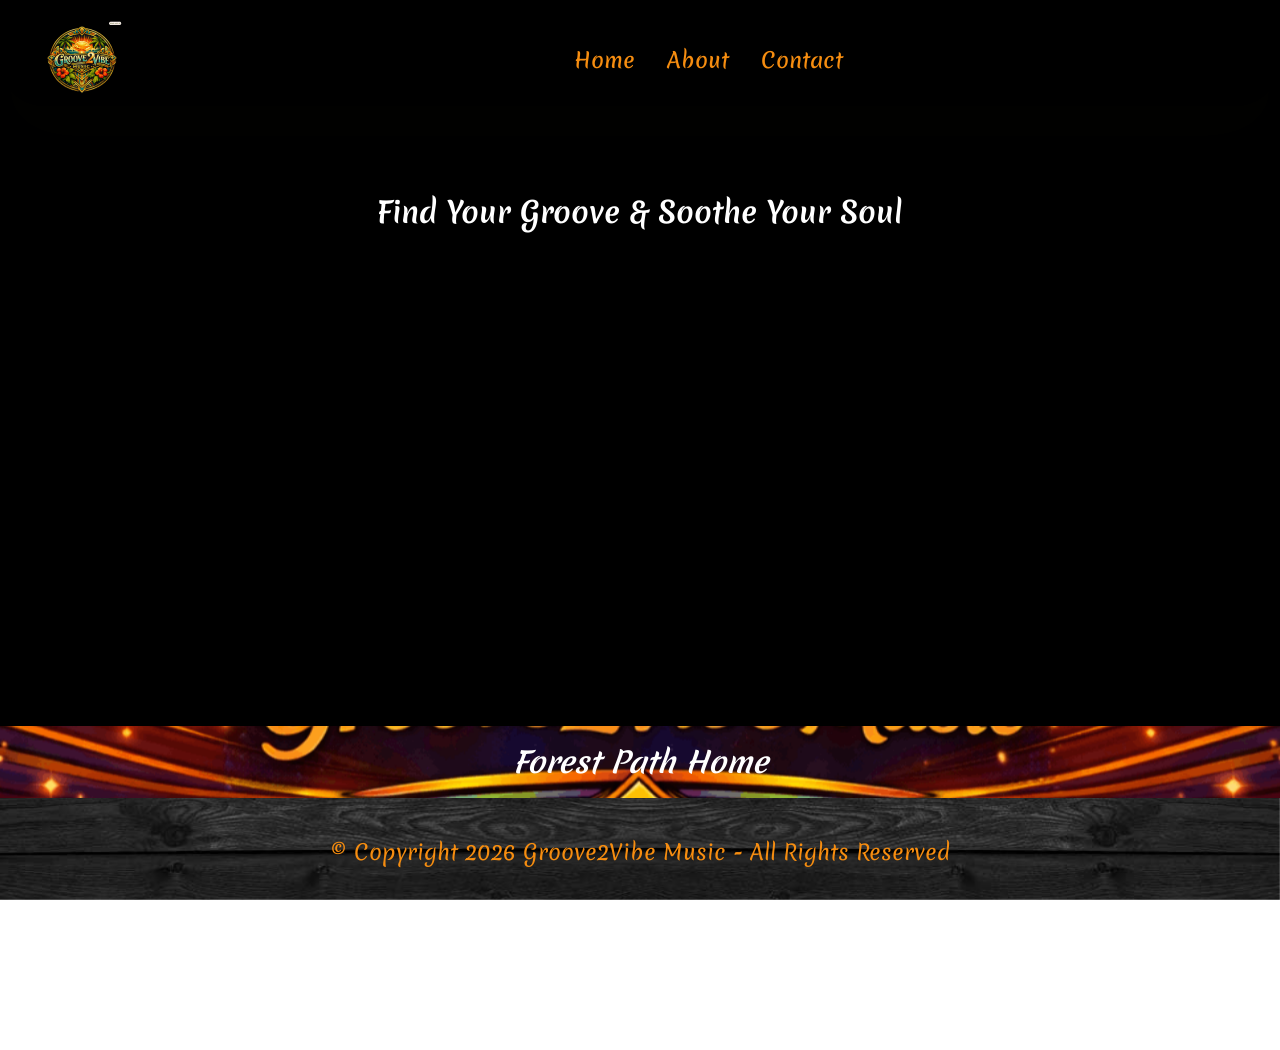
==== commit 6955ec39: "update" ====
--- a/forest-path-home.html
+++ b/forest-path-home.html
@@ -19,7 +19,7 @@
   <link rel="stylesheet" href="assets/theme/css/style.css">
   <link rel="preload" href="https://fonts.googleapis.com/css?family=Merienda:300,400,500,600,700,800,900&display=swap" as="style" onload="this.onload=null;this.rel='stylesheet'">
   <noscript><link rel="stylesheet" href="https://fonts.googleapis.com/css?family=Merienda:300,400,500,600,700,800,900&display=swap"></noscript>
-  <link rel="preload" as="style" href="assets/mobirise/css/mbr-additional.css?v=k85wq9"><link rel="stylesheet" href="assets/mobirise/css/mbr-additional.css?v=k85wq9" type="text/css">
+  <link rel="preload" as="style" href="assets/mobirise/css/mbr-additional.css?v=ZQMO5b"><link rel="stylesheet" href="assets/mobirise/css/mbr-additional.css?v=ZQMO5b" type="text/css">
 
   
   <link href="https://fonts.googleapis.com/css2?family=Merienda:wght@400;700&display=swap" rel="stylesheet">
--- a/assets/mobirise/css/mbr-additional.css
+++ b/assets/mobirise/css/mbr-additional.css
@@ -1647,7 +1647,7 @@
   height: 90px;
   padding: 0.5rem 0.6rem;
   flex-wrap: nowrap;
-  background: #f68d10 !important;
+  background: #000000 !important;
   left: 0;
   right: 0;
   -webkit-box-pack: justify;
@@ -1659,7 +1659,7 @@
   align-items: center;
   border-radius: 100vw;
   margin-top: 1rem;
-  background-color: #f68d10;
+  background-color: #000000;
   box-shadow: 0 30px 60px 0 rgba(27, 31, 10, 0.08);
 }
 @media (max-width: 992px) {
@@ -1688,8 +1688,8 @@
   border-radius: 1.5rem;
   transition: .3s all !important;
   min-width: auto;
-  background: #f68d10;
-  background: #f68d10 !important;
+  background: #000000;
+  background: #000000 !important;
 }
 .cid-v9syzv2hz3 .nav-item:focus,
 .cid-v9syzv2hz3 .nav-link:focus {
@@ -1851,7 +1851,7 @@
   padding: 0.667em 1.667em;
 }
 .cid-v9syzv2hz3 .navbar.navbar-expand-lg .dropdown .dropdown-menu {
-  background: #f68d10;
+  background: #000000;
 }
 .cid-v9syzv2hz3 .navbar.navbar-expand-lg .dropdown .dropdown-menu .dropdown-submenu {
   margin: 0;
@@ -2015,10 +2015,10 @@
     width: 100%;
     padding: 1rem;
     border-radius: 1.5rem;
-    background: #f68d10;
+    background: #000000;
     opacity: 1;
-    border-color: #f68d10 !important;
-    background: #f68d10 !important;
+    border-color: #000000 !important;
+    background: #000000 !important;
     backdrop-filter: blur(8px);
   }
   .cid-v9syzv2hz3 .navbar-nav .nav-item .nav-link::after {
@@ -2149,7 +2149,7 @@
 .cid-v9syzwtkrd {
   padding-top: 4rem;
   padding-bottom: 2rem;
-  background-color: #000000;
+  background-image: url("../../../assets/images/darkwoodbg-1219x453.jpg");
   overflow: hidden;
 }
 .cid-v9syzwtkrd .media-container-row .mbr-text {
@@ -2279,7 +2279,7 @@
   height: 90px;
   padding: 0.5rem 0.6rem;
   flex-wrap: nowrap;
-  background: #f68d10 !important;
+  background: #000000 !important;
   left: 0;
   right: 0;
   -webkit-box-pack: justify;
@@ -2291,7 +2291,7 @@
   align-items: center;
   border-radius: 100vw;
   margin-top: 1rem;
-  background-color: #f68d10;
+  background-color: #000000;
   box-shadow: 0 30px 60px 0 rgba(27, 31, 10, 0.08);
 }
 @media (max-width: 992px) {
@@ -2320,8 +2320,8 @@
   border-radius: 1.5rem;
   transition: .3s all !important;
   min-width: auto;
-  background: #f68d10;
-  background: #f68d10 !important;
+  background: #000000;
+  background: #000000 !important;
 }
 .cid-v9szEvIyCX .nav-item:focus,
 .cid-v9szEvIyCX .nav-link:focus {
@@ -2483,7 +2483,7 @@
   padding: 0.667em 1.667em;
 }
 .cid-v9szEvIyCX .navbar.navbar-expand-lg .dropdown .dropdown-menu {
-  background: #f68d10;
+  background: #000000;
 }
 .cid-v9szEvIyCX .navbar.navbar-expand-lg .dropdown .dropdown-menu .dropdown-submenu {
   margin: 0;
@@ -2647,10 +2647,10 @@
     width: 100%;
     padding: 1rem;
     border-radius: 1.5rem;
-    background: #f68d10;
+    background: #000000;
     opacity: 1;
-    border-color: #f68d10 !important;
-    background: #f68d10 !important;
+    border-color: #000000 !important;
+    background: #000000 !important;
     backdrop-filter: blur(8px);
   }
   .cid-v9szEvIyCX .navbar-nav .nav-item .nav-link::after {
@@ -2781,7 +2781,7 @@
 .cid-v9szExspHc {
   padding-top: 4rem;
   padding-bottom: 2rem;
-  background-color: #000000;
+  background-image: url("../../../assets/images/darkwoodbg-1219x453.jpg");
   overflow: hidden;
 }
 .cid-v9szExspHc .media-container-row .mbr-text {
@@ -2911,7 +2911,7 @@
   height: 90px;
   padding: 0.5rem 0.6rem;
   flex-wrap: nowrap;
-  background: #f68d10 !important;
+  background: #000000 !important;
   left: 0;
   right: 0;
   -webkit-box-pack: justify;
@@ -2923,7 +2923,7 @@
   align-items: center;
   border-radius: 100vw;
   margin-top: 1rem;
-  background-color: #f68d10;
+  background-color: #000000;
   box-shadow: 0 30px 60px 0 rgba(27, 31, 10, 0.08);
 }
 @media (max-width: 992px) {
@@ -2952,8 +2952,8 @@
   border-radius: 1.5rem;
   transition: .3s all !important;
   min-width: auto;
-  background: #f68d10;
-  background: #f68d10 !important;
+  background: #000000;
+  background: #000000 !important;
 }
 .cid-v9sAC4sCnd .nav-item:focus,
 .cid-v9sAC4sCnd .nav-link:focus {
@@ -3115,7 +3115,7 @@
   padding: 0.667em 1.667em;
 }
 .cid-v9sAC4sCnd .navbar.navbar-expand-lg .dropdown .dropdown-menu {
-  background: #f68d10;
+  background: #000000;
 }
 .cid-v9sAC4sCnd .navbar.navbar-expand-lg .dropdown .dropdown-menu .dropdown-submenu {
   margin: 0;
@@ -3279,10 +3279,10 @@
     width: 100%;
     padding: 1rem;
     border-radius: 1.5rem;
-    background: #f68d10;
+    background: #000000;
     opacity: 1;
-    border-color: #f68d10 !important;
-    background: #f68d10 !important;
+    border-color: #000000 !important;
+    background: #000000 !important;
     backdrop-filter: blur(8px);
   }
   .cid-v9sAC4sCnd .navbar-nav .nav-item .nav-link::after {
@@ -3413,7 +3413,7 @@
 .cid-v9sAC5CgFN {
   padding-top: 4rem;
   padding-bottom: 2rem;
-  background-color: #000000;
+  background-image: url("../../../assets/images/darkwoodbg-1219x453.jpg");
   overflow: hidden;
 }
 .cid-v9sAC5CgFN .media-container-row .mbr-text {
@@ -3543,7 +3543,7 @@
   height: 90px;
   padding: 0.5rem 0.6rem;
   flex-wrap: nowrap;
-  background: #f68d10 !important;
+  background: #000000 !important;
   left: 0;
   right: 0;
   -webkit-box-pack: justify;
@@ -3555,7 +3555,7 @@
   align-items: center;
   border-radius: 100vw;
   margin-top: 1rem;
-  background-color: #f68d10;
+  background-color: #000000;
   box-shadow: 0 30px 60px 0 rgba(27, 31, 10, 0.08);
 }
 @media (max-width: 992px) {
@@ -3584,8 +3584,8 @@
   border-radius: 1.5rem;
   transition: .3s all !important;
   min-width: auto;
-  background: #f68d10;
-  background: #f68d10 !important;
+  background: #000000;
+  background: #000000 !important;
 }
 .cid-v9sBbzmAMk .nav-item:focus,
 .cid-v9sBbzmAMk .nav-link:focus {
@@ -3747,7 +3747,7 @@
   padding: 0.667em 1.667em;
 }
 .cid-v9sBbzmAMk .navbar.navbar-expand-lg .dropdown .dropdown-menu {
-  background: #f68d10;
+  background: #000000;
 }
 .cid-v9sBbzmAMk .navbar.navbar-expand-lg .dropdown .dropdown-menu .dropdown-submenu {
   margin: 0;
@@ -3911,10 +3911,10 @@
     width: 100%;
     padding: 1rem;
     border-radius: 1.5rem;
-    background: #f68d10;
+    background: #000000;
     opacity: 1;
-    border-color: #f68d10 !important;
-    background: #f68d10 !important;
+    border-color: #000000 !important;
+    background: #000000 !important;
     backdrop-filter: blur(8px);
   }
   .cid-v9sBbzmAMk .navbar-nav .nav-item .nav-link::after {
@@ -4045,7 +4045,7 @@
 .cid-v9sBbACmzh {
   padding-top: 4rem;
   padding-bottom: 2rem;
-  background-color: #000000;
+  background-image: url("../../../assets/images/darkwoodbg-1219x453.jpg");
   overflow: hidden;
 }
 .cid-v9sBbACmzh .media-container-row .mbr-text {
--- a/assets/mobirise/css/mbr-additional.css
+++ b/assets/mobirise/css/mbr-additional.css
@@ -1647,7 +1647,7 @@
   height: 90px;
   padding: 0.5rem 0.6rem;
   flex-wrap: nowrap;
-  background: #f68d10 !important;
+  background: #000000 !important;
   left: 0;
   right: 0;
   -webkit-box-pack: justify;
@@ -1659,7 +1659,7 @@
   align-items: center;
   border-radius: 100vw;
   margin-top: 1rem;
-  background-color: #f68d10;
+  background-color: #000000;
   box-shadow: 0 30px 60px 0 rgba(27, 31, 10, 0.08);
 }
 @media (max-width: 992px) {
@@ -1688,8 +1688,8 @@
   border-radius: 1.5rem;
   transition: .3s all !important;
   min-width: auto;
-  background: #f68d10;
-  background: #f68d10 !important;
+  background: #000000;
+  background: #000000 !important;
 }
 .cid-v9syzv2hz3 .nav-item:focus,
 .cid-v9syzv2hz3 .nav-link:focus {
@@ -1851,7 +1851,7 @@
   padding: 0.667em 1.667em;
 }
 .cid-v9syzv2hz3 .navbar.navbar-expand-lg .dropdown .dropdown-menu {
-  background: #f68d10;
+  background: #000000;
 }
 .cid-v9syzv2hz3 .navbar.navbar-expand-lg .dropdown .dropdown-menu .dropdown-submenu {
   margin: 0;
@@ -2015,10 +2015,10 @@
     width: 100%;
     padding: 1rem;
     border-radius: 1.5rem;
-    background: #f68d10;
+    background: #000000;
     opacity: 1;
-    border-color: #f68d10 !important;
-    background: #f68d10 !important;
+    border-color: #000000 !important;
+    background: #000000 !important;
     backdrop-filter: blur(8px);
   }
   .cid-v9syzv2hz3 .navbar-nav .nav-item .nav-link::after {
@@ -2149,7 +2149,7 @@
 .cid-v9syzwtkrd {
   padding-top: 4rem;
   padding-bottom: 2rem;
-  background-color: #000000;
+  background-image: url("../../../assets/images/darkwoodbg-1219x453.jpg");
   overflow: hidden;
 }
 .cid-v9syzwtkrd .media-container-row .mbr-text {
@@ -2279,7 +2279,7 @@
   height: 90px;
   padding: 0.5rem 0.6rem;
   flex-wrap: nowrap;
-  background: #f68d10 !important;
+  background: #000000 !important;
   left: 0;
   right: 0;
   -webkit-box-pack: justify;
@@ -2291,7 +2291,7 @@
   align-items: center;
   border-radius: 100vw;
   margin-top: 1rem;
-  background-color: #f68d10;
+  background-color: #000000;
   box-shadow: 0 30px 60px 0 rgba(27, 31, 10, 0.08);
 }
 @media (max-width: 992px) {
@@ -2320,8 +2320,8 @@
   border-radius: 1.5rem;
   transition: .3s all !important;
   min-width: auto;
-  background: #f68d10;
-  background: #f68d10 !important;
+  background: #000000;
+  background: #000000 !important;
 }
 .cid-v9szEvIyCX .nav-item:focus,
 .cid-v9szEvIyCX .nav-link:focus {
@@ -2483,7 +2483,7 @@
   padding: 0.667em 1.667em;
 }
 .cid-v9szEvIyCX .navbar.navbar-expand-lg .dropdown .dropdown-menu {
-  background: #f68d10;
+  background: #000000;
 }
 .cid-v9szEvIyCX .navbar.navbar-expand-lg .dropdown .dropdown-menu .dropdown-submenu {
   margin: 0;
@@ -2647,10 +2647,10 @@
     width: 100%;
     padding: 1rem;
     border-radius: 1.5rem;
-    background: #f68d10;
+    background: #000000;
     opacity: 1;
-    border-color: #f68d10 !important;
-    background: #f68d10 !important;
+    border-color: #000000 !important;
+    background: #000000 !important;
     backdrop-filter: blur(8px);
   }
   .cid-v9szEvIyCX .navbar-nav .nav-item .nav-link::after {
@@ -2781,7 +2781,7 @@
 .cid-v9szExspHc {
   padding-top: 4rem;
   padding-bottom: 2rem;
-  background-color: #000000;
+  background-image: url("../../../assets/images/darkwoodbg-1219x453.jpg");
   overflow: hidden;
 }
 .cid-v9szExspHc .media-container-row .mbr-text {
@@ -2911,7 +2911,7 @@
   height: 90px;
   padding: 0.5rem 0.6rem;
   flex-wrap: nowrap;
-  background: #f68d10 !important;
+  background: #000000 !important;
   left: 0;
   right: 0;
   -webkit-box-pack: justify;
@@ -2923,7 +2923,7 @@
   align-items: center;
   border-radius: 100vw;
   margin-top: 1rem;
-  background-color: #f68d10;
+  background-color: #000000;
   box-shadow: 0 30px 60px 0 rgba(27, 31, 10, 0.08);
 }
 @media (max-width: 992px) {
@@ -2952,8 +2952,8 @@
   border-radius: 1.5rem;
   transition: .3s all !important;
   min-width: auto;
-  background: #f68d10;
-  background: #f68d10 !important;
+  background: #000000;
+  background: #000000 !important;
 }
 .cid-v9sAC4sCnd .nav-item:focus,
 .cid-v9sAC4sCnd .nav-link:focus {
@@ -3115,7 +3115,7 @@
   padding: 0.667em 1.667em;
 }
 .cid-v9sAC4sCnd .navbar.navbar-expand-lg .dropdown .dropdown-menu {
-  background: #f68d10;
+  background: #000000;
 }
 .cid-v9sAC4sCnd .navbar.navbar-expand-lg .dropdown .dropdown-menu .dropdown-submenu {
   margin: 0;
@@ -3279,10 +3279,10 @@
     width: 100%;
     padding: 1rem;
     border-radius: 1.5rem;
-    background: #f68d10;
+    background: #000000;
     opacity: 1;
-    border-color: #f68d10 !important;
-    background: #f68d10 !important;
+    border-color: #000000 !important;
+    background: #000000 !important;
     backdrop-filter: blur(8px);
   }
   .cid-v9sAC4sCnd .navbar-nav .nav-item .nav-link::after {
@@ -3413,7 +3413,7 @@
 .cid-v9sAC5CgFN {
   padding-top: 4rem;
   padding-bottom: 2rem;
-  background-color: #000000;
+  background-image: url("../../../assets/images/darkwoodbg-1219x453.jpg");
   overflow: hidden;
 }
 .cid-v9sAC5CgFN .media-container-row .mbr-text {
@@ -3543,7 +3543,7 @@
   height: 90px;
   padding: 0.5rem 0.6rem;
   flex-wrap: nowrap;
-  background: #f68d10 !important;
+  background: #000000 !important;
   left: 0;
   right: 0;
   -webkit-box-pack: justify;
@@ -3555,7 +3555,7 @@
   align-items: center;
   border-radius: 100vw;
   margin-top: 1rem;
-  background-color: #f68d10;
+  background-color: #000000;
   box-shadow: 0 30px 60px 0 rgba(27, 31, 10, 0.08);
 }
 @media (max-width: 992px) {
@@ -3584,8 +3584,8 @@
   border-radius: 1.5rem;
   transition: .3s all !important;
   min-width: auto;
-  background: #f68d10;
-  background: #f68d10 !important;
+  background: #000000;
+  background: #000000 !important;
 }
 .cid-v9sBbzmAMk .nav-item:focus,
 .cid-v9sBbzmAMk .nav-link:focus {
@@ -3747,7 +3747,7 @@
   padding: 0.667em 1.667em;
 }
 .cid-v9sBbzmAMk .navbar.navbar-expand-lg .dropdown .dropdown-menu {
-  background: #f68d10;
+  background: #000000;
 }
 .cid-v9sBbzmAMk .navbar.navbar-expand-lg .dropdown .dropdown-menu .dropdown-submenu {
   margin: 0;
@@ -3911,10 +3911,10 @@
     width: 100%;
     padding: 1rem;
     border-radius: 1.5rem;
-    background: #f68d10;
+    background: #000000;
     opacity: 1;
-    border-color: #f68d10 !important;
-    background: #f68d10 !important;
+    border-color: #000000 !important;
+    background: #000000 !important;
     backdrop-filter: blur(8px);
   }
   .cid-v9sBbzmAMk .navbar-nav .nav-item .nav-link::after {
@@ -4045,7 +4045,7 @@
 .cid-v9sBbACmzh {
   padding-top: 4rem;
   padding-bottom: 2rem;
-  background-color: #000000;
+  background-image: url("../../../assets/images/darkwoodbg-1219x453.jpg");
   overflow: hidden;
 }
 .cid-v9sBbACmzh .media-container-row .mbr-text {
